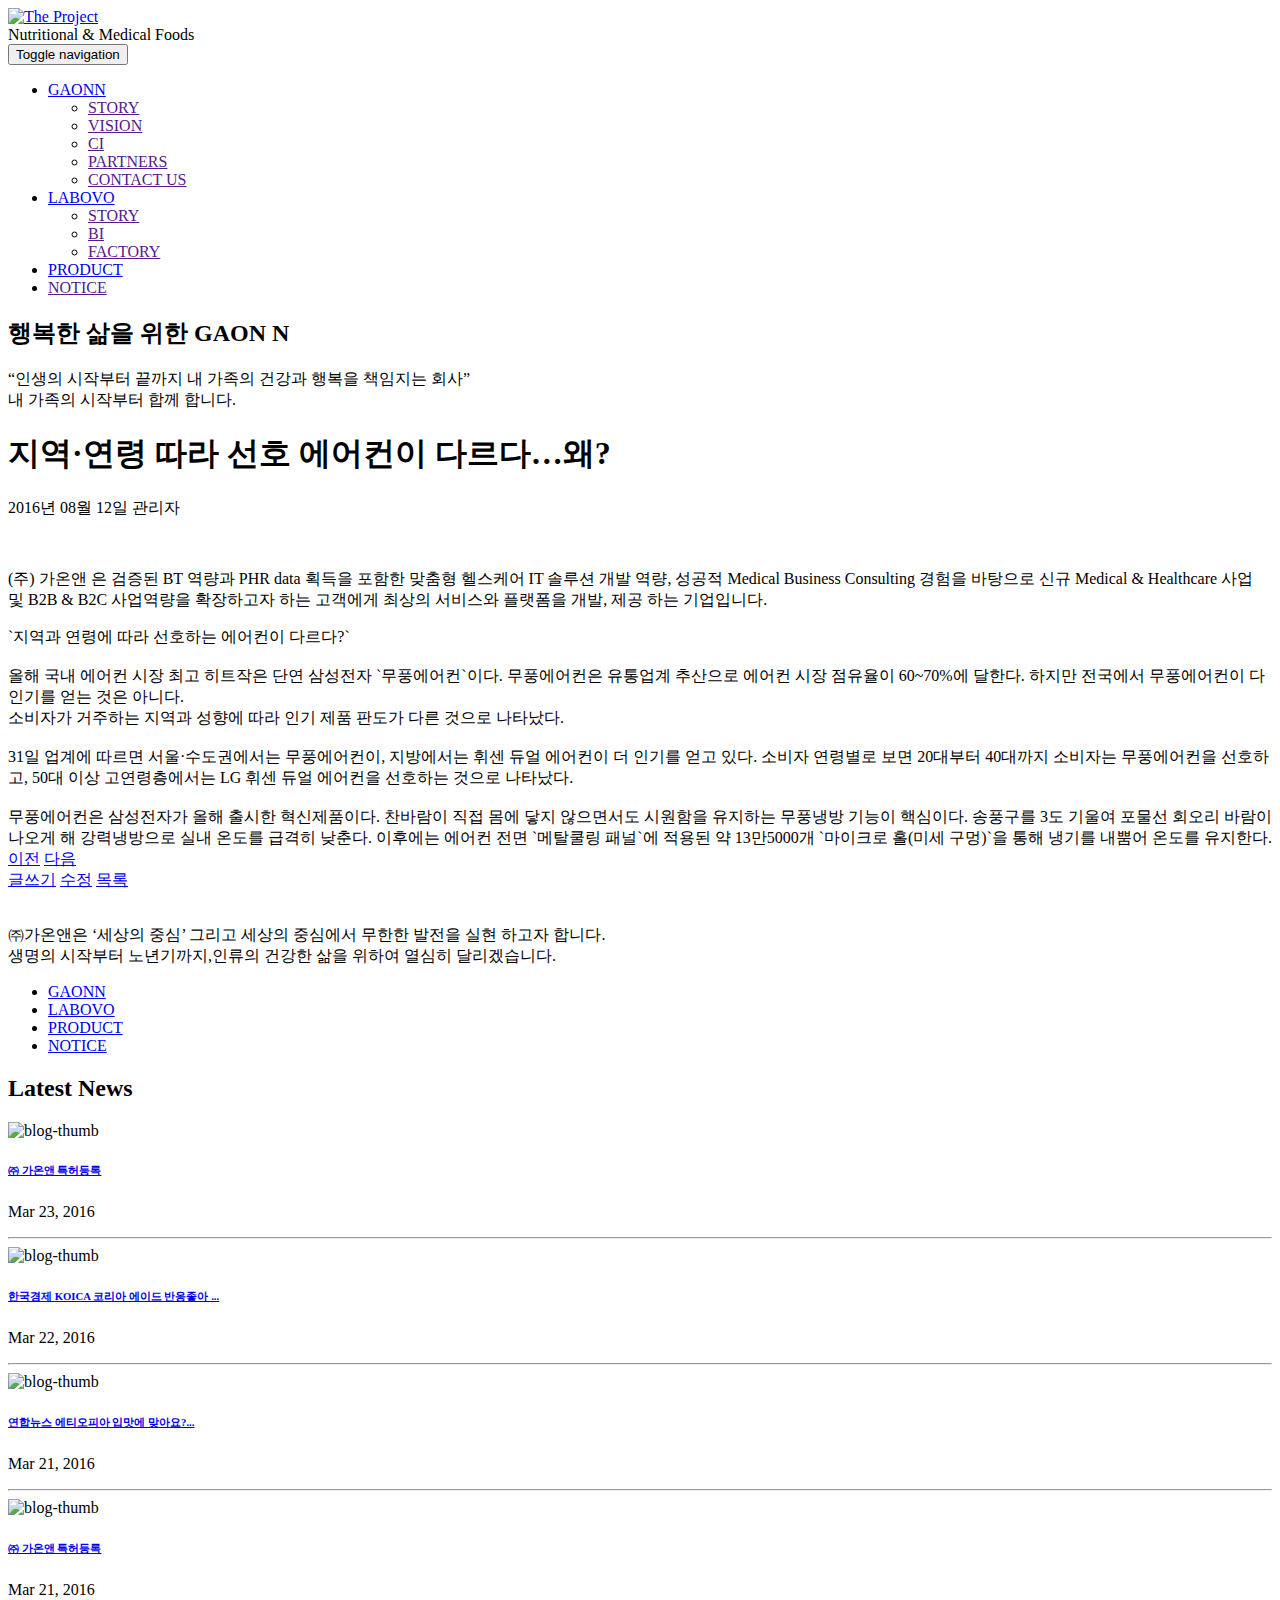
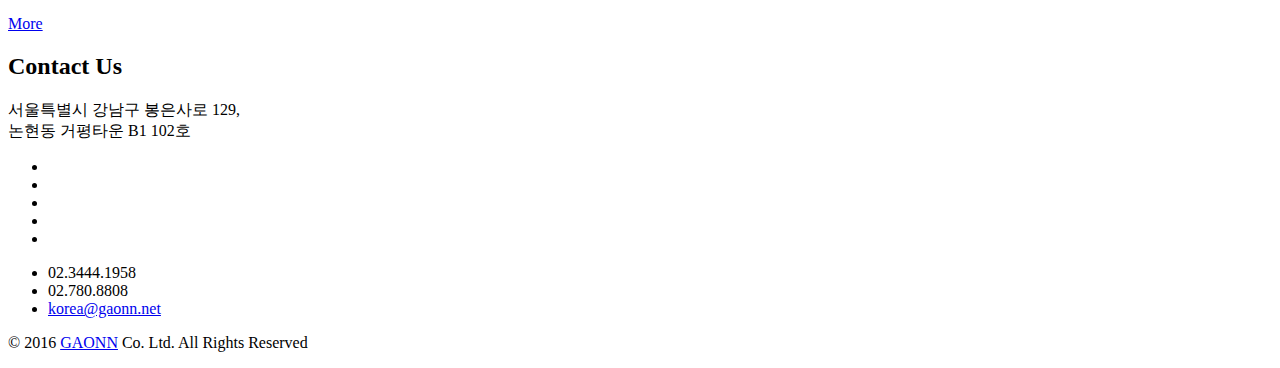
==== template/bbs_view.html @ d8d28059 "no message" ====
<!DOCTYPE html>
<!--[if IE 9]> <html lang="en" class="ie9"> <![endif]-->
<!--[if !IE]><!-->
<html lang="en">
    <!--<![endif]-->

    <head>
        <meta charset="utf-8">
        <title>The Project | Home</title>
        <meta name="description" content="The Project a Bootstrap-based, Responsive HTML5 Template">
        <meta name="author" content="htmlcoder.me">

        <!-- Mobile Meta -->
        <meta name="viewport" content="width=device-width, initial-scale=1.0">

        <!-- Favicon -->
        <link rel="shortcut icon" href="images/favicon.ico">

        <!-- Web Fonts -->
        <link href='http://fonts.googleapis.com/css?family=Roboto:400,300,300italic,400italic,500,500italic,700,700italic' rel='stylesheet' type='text/css'>
        <link href='http://fonts.googleapis.com/css?family=Raleway:700,400,300' rel='stylesheet' type='text/css'>
        <link href='http://fonts.googleapis.com/css?family=Pacifico' rel='stylesheet' type='text/css'>
        <link href='http://fonts.googleapis.com/css?family=PT+Serif' rel='stylesheet' type='text/css'>

        <!-- Bootstrap core CSS -->
        <link href="bootstrap/css/bootstrap.css" rel="stylesheet">

        <!-- Font Awesome CSS -->
        <link href="fonts/font-awesome/css/font-awesome.css" rel="stylesheet">

        <!-- Fontello CSS -->
        <link href="fonts/fontello/css/fontello.css" rel="stylesheet">

        <!-- Plugins -->
        <link href="plugins/magnific-popup/magnific-popup.css" rel="stylesheet">
        <link href="plugins/rs-plugin/css/settings.css" rel="stylesheet">
        <link href="css/animations.css" rel="stylesheet">
        <link href="plugins/owl-carousel/owl.carousel.css" rel="stylesheet">
        <link href="plugins/owl-carousel/owl.transitions.css" rel="stylesheet">
        <link href="plugins/hover/hover-min.css" rel="stylesheet">

        <!-- The Project core CSS file -->
        <link href="css/style.css" rel="stylesheet" >
        <!-- Color Scheme (In order to change the color scheme, replace the blue.css with the color scheme that you prefer)-->
        <link href="css/skins/blue.css" rel="stylesheet">

        <!-- Custom css -->
        <link href="css/custom.css" rel="stylesheet">
    </head>

    <!-- body classes:  -->
    <!-- "boxed": boxed layout mode e.g. <body class="boxed"> -->
    <!-- "pattern-1 ... pattern-9": background patterns for boxed layout mode e.g. <body class="boxed pattern-1"> -->
    <!-- "transparent-header": makes the header transparent and pulls the banner to top -->
    <!-- "gradient-background-header": applies gradient background to header -->
    <!-- "page-loader-1 ... page-loader-6": add a page loader to the page (more info @components-page-loaders.html) -->
    <body class="no-trans front-page transparent-header  ">

        <!-- scrollToTop -->
        <!-- ================ -->
        <div class="scrollToTop circle"><i class="icon-up-open-big"></i></div>

        <!-- page wrapper start -->
        <!-- ================ -->
        <div class="page-wrapper">

            <!-- header-container start -->
            <div class="header-container">
                <!-- header start -->
                <!-- classes:  -->
                <!-- "fixed": enables fixed navigation mode (sticky menu) e.g. class="header fixed clearfix" -->
                <!-- "dark": dark version of header e.g. class="header dark clearfix" -->
                <!-- "full-width": mandatory class for the full-width menu layout -->
                <!-- "centered": mandatory class for the centered logo layout -->
                <!-- ================ -->
                <header class="header  fixed    clearfix">

                    <div class="container">
                        <div class="row">
                            <div class="col-md-3 ">
                                <!-- header-left start -->
                                <!-- ================ -->
                                <div class="header-left clearfix">



                                    <!-- logo -->
                                    <div id="logo" class="logo">
                                        <a href="index.html"><img id="logo_img" src="images/img_logo.png" alt="The Project"></a>
                                    </div>

                                    <!-- name-and-slogan -->
                                    <div class="site-slogan">
                                        Nutritional &amp; Medical Foods
                                    </div>

                                </div>
                                <!-- header-left end -->

                            </div>
                            <div class="col-md-9">

                                <!-- header-right start -->
                                <!-- ================ -->
                                <div class="header-right clearfix">

                                <!-- main-navigation start -->
                                <!-- classes: -->
                                <!-- "onclick": Makes the dropdowns open on click, this the default bootstrap behavior e.g. class="main-navigation onclick" -->
                                <!-- "animated": Enables animations on dropdowns opening e.g. class="main-navigation animated" -->
                                <!-- "with-dropdown-buttons": Mandatory class that adds extra space, to the main navigation, for the search and cart dropdowns -->
                                <!-- ================ -->
                                    <div class="main-navigation animated">

                                        <!-- navbar start -->
                                        <!-- ================ -->
                                        <nav class="navbar navbar-default" role="navigation">
                                            <div class="container-fluid">

                                                <!-- Toggle get grouped for better mobile display -->
                                                <div class="navbar-header">
                                                    <button type="button" class="navbar-toggle" data-toggle="collapse" data-target="#navbar-collapse-1">
                                                        <span class="sr-only">Toggle navigation</span>
                                                        <span class="icon-bar"></span>
                                                        <span class="icon-bar"></span>
                                                        <span class="icon-bar"></span>
                                                    </button>
                                                </div>

                                                <!-- Collect the nav links, forms, and other content for toggling -->
                                                <div class="collapse navbar-collapse scrollspy smooth-scroll" id="navbar-collapse-1">
                                                    <ul class="nav navbar-nav navbar-right">
                                                        <li class="dropdown" style=""> <!-- class="active" -->
                                                            <a href="#banner" class="dropdown-toggle" data-toggle="dropdown">GAONN</a>
                                                            <ul class="dropdown-menu">
                                                                <li><a href="">STORY</a></li>
                                                                <li><a href="">VISION</a></li>
                                                                <li><a href="">CI</a></li>
                                                                <li><a href="">PARTNERS</a></li>
                                                                <li><a href="">CONTACT US</a></li>
                                                            </ul>
                                                        </li>
                                                        <li class="dropdown" style="">
                                                            <a href="#banner" class="dropdown-toggle" data-toggle="dropdown">LABOVO</a>
                                                            <ul class="dropdown-menu">
                                                                <li><a href="">STORY</a></li>
                                                                <li><a href="">BI</a></li>
                                                                <li><a href="">FACTORY</a></li>
                                                            </ul>
                                                        </li>
                                                        <li><a href="#banner">PRODUCT</a></li>
                                                        <li><a href="">NOTICE</a></li>
                                                    </ul>
                                                </div>

                                            </div>
                                        </nav>
                                        <!-- navbar end -->

                                    </div>
                                <!-- main-navigation end -->
                                </div>
                                <!-- header-right end -->

                            </div>
                        </div>
                    </div>

                </header>
                <!-- header end -->
            </div>
            <!-- header-container end -->

            <!-- banner start -->
            <!-- ================ -->
            <div class="banner dark-translucent-bg" style="background-image:url('images/layout/visual_gaonn.jpg'); background-position: 50% 50%; background-size:cover;">
                <div class="container">
                    <div class="row">
                        <div class="col-md-8 pv-20">
                            <h2 class="title object-non-visible animated object-visible fadeInDownSmall" data-animation-effect="fadeIn" data-effect-delay="100"><span>행복한 삶을 위한</span> GAON N</h2>
                            <p class="object-non-visible  animated object-visible fadeInUpSmall" data-animation-effect="fadeIn" data-effect-delay="100">“인생의 시작부터 끝까지 내 가족의 건강과 행복을 책임지는 회사” <br> 내 가족의 시작부터 합께 합니다. </p>
                        </div>
                    </div>
                </div>

            </div>
            <!-- banner end -->

            <!-- main-container start -->
            <!-- ================ -->
            <section class="main-container border-clear light-gray-bg ">
                <div class="container">
                    <div class="row">

                        <!-- main start -->
                        <!-- ================ -->
                        <div class="main col-md-12">
                            <h1 class="bbs-title">지역·연령 따라 선호 에어컨이 다르다…왜?</h1>

                            <div class="separator-2"></div>
                            <div class="post-info fR">
                                <span class="post-date">
                                    <i class="icon-calendar"></i>
                                    <span class="month">2016년 08월</span>
                                    <span class="day">12일</span>
                                </span>
                                <span class="submitted"><i class="icon-user-1"></i> 관리자</span>
                            </div>
                            <section class="full-width-section pv-40">
                                <article class="blogpost object-non-visible" data-animation-effect="fadeInUp" data-effect-delay="100">
                                    <div class="blogpost-content">
                                        <p><img src="/images/layout/bbs_photo.jpg" alt=""></p>
                                        <p class="large pv-20">(주) 가온앤 은 검증된 BT 역량과 PHR data 획득을 포함한 맞춤형 헬스케어 IT 솔루션 개발 역량, 성공적 Medical Business Consulting 경험을 바탕으로 신규 Medical & Healthcare 사업 및 B2B & B2C 사업역량을 확장하고자 하는 고객에게 최상의 서비스와 플랫폼을 개발, 제공 하는 기업입니다.</p>
                                        `지역과 연령에 따라 선호하는 에어컨이 다르다?` <br><br>

                                        올해 국내 에어컨 시장 최고 히트작은 단연 삼성전자 `무풍에어컨`이다. 무풍에어컨은 유통업계 추산으로 에어컨 시장 점유율이 60~70%에 달한다. 하지만 전국에서 무풍에어컨이 다 인기를 얻는 것은 아니다. <br>소비자가 거주하는 지역과 성향에 따라 인기 제품 판도가 다른 것으로 나타났다.<br><br>

                                        31일 업계에 따르면 서울·수도권에서는 무풍에어컨이, 지방에서는 휘센 듀얼 에어컨이 더 인기를 얻고 있다. 소비자 연령별로 보면 20대부터 40대까지 소비자는 무풍에어컨을 선호하고, 50대 이상 고연령층에서는 LG 휘센 듀얼 에어컨을 선호하는 것으로 나타났다.<br><br>

                                        무풍에어컨은 삼성전자가 올해 출시한 혁신제품이다. 찬바람이 직접 몸에 닿지 않으면서도 시원함을 유지하는 무풍냉방 기능이 핵심이다. 송풍구를 3도 기울여 포물선 회오리 바람이 나오게 해 강력냉방으로 실내 온도를 급격히 낮춘다. 이후에는 에어컨 전면 `메탈쿨링 패널`에 적용된 약 13만5000개 `마이크로 홀(미세 구멍)`을 통해 냉기를 내뿜어 온도를 유지한다.
                                    </div>
                                    <footer class="clearfix object-non-visible" data-animation-effect="fadeInUp" data-effect-delay="100">
                                        <div class="link pull-left left_btn_line">
                                            <a href="#" class="btn btn-default-transparent">이전</a>
                                            <a href="#" class="btn btn-default-transparent">다음</a>
                                        </div>
                                        <div class="link pull-right">
                                            <a href="#" class="btn btn-default-transparent">글쓰기</a>
                                            <a href="#" class="btn btn-default-transparent">수정</a>
                                            <a href="#" class="btn btn-default">목록</a>
                                        </div>
<!--

                                        <ul class="social-links circle colored clearfix animated-effect-1 pull-left">
                                            <li class="twitter"><a target="_blank" href="http://www.twitter.com"><i class="fa fa-twitter"></i></a></li>
                                            <li class="googleplus"><a target="_blank" href="http://plus.google.com"><i class="fa fa-google-plus"></i></a></li>
                                            <li class="facebook"><a target="_blank" href="http://www.facebook.com"><i class="fa fa-facebook"></i></a></li>
                                        </ul>
-->

                                    </footer>
                                </article>
                            </section>

                        </div>
                        <!-- main end -->

                    </div>
                </div>

            </section>
            <!-- main-container end -->




            <!-- footer start (Add "dark" class to #footer in order to enable dark footer) -->
            <!-- ================ -->
            <footer id="footer" class="clearfix dark">

                <div class="footer">
                    <div class="container">
                        <div class="footer-inner">
                            <div class="row">
                                <div class="col-md-4">
                                    <div class="footer-content">
                                        <div class="logo-footer"><img id="logo-footer" src="images/img_logo.png" alt=""></div>
                                        <p>㈜가온앤은 ‘세상의 중심’ 그리고 세상의 중심에서 무한한 발전을 실현 하고자 합니다. <br>
                                            생명의 시작부터 노년기까지,인류의 건강한 삶을  위하여 열심히 달리겠습니다.</p>
                                        <div class="separator-2"></div>
                                        <nav>
                                            <ul class="nav nav-pills nav-stacked">
                                                <li><a target="_blank" href="http://htmlcoder.me/support">GAONN</a></li>
                                                <li><a href="#">LABOVO</a></li>
                                                <li><a href="#">PRODUCT</a></li>
                                                <li><a href="page-about.html">NOTICE</a></li>
                                            </ul>
                                        </nav>
                                    </div>
                                </div>
                                <div class="col-md-4">
                                    <div class="footer-content">
                                        <h2 class="title">Latest News</h2>
                                        <div class="separator-2"></div>
                                        <div class="media margin-clear">
                                            <div class="media-left">
                                                <div class="overlay-container">
                                                    <img class="media-object" src="images/blog-thumb-1.jpg" alt="blog-thumb">
                                                    <a href="blog-post.html" class="overlay-link small"><i class="fa fa-link"></i></a>
                                                </div>
                                            </div>
                                            <div class="media-body">
                                                <h6 class="media-heading"><a href="blog-post.html">㈜ 가온앤 특허등록</a></h6>
                                                <p class="small margin-clear"><i class="fa fa-calendar pr-10"></i>Mar 23, 2016</p>
                                            </div>
                                            <hr>
                                        </div>
                                        <div class="media margin-clear">
                                            <div class="media-left">
                                                <div class="overlay-container">
                                                    <img class="media-object" src="images/blog-thumb-2.jpg" alt="blog-thumb">
                                                    <a href="blog-post.html" class="overlay-link small"><i class="fa fa-link"></i></a>
                                                </div>
                                            </div>
                                            <div class="media-body">
                                                <h6 class="media-heading"><a href="blog-post.html">한국경제 KOICA 코리아 에이드 반응좋아 ...</a></h6>
                                                <p class="small margin-clear"><i class="fa fa-calendar pr-10"></i>Mar 22, 2016</p>
                                            </div>
                                            <hr>
                                        </div>
                                        <div class="media margin-clear">
                                            <div class="media-left">
                                                <div class="overlay-container">
                                                    <img class="media-object" src="images/blog-thumb-3.jpg" alt="blog-thumb">
                                                    <a href="blog-post.html" class="overlay-link small"><i class="fa fa-link"></i></a>
                                                </div>
                                            </div>
                                            <div class="media-body">
                                                <h6 class="media-heading"><a href="blog-post.html">연합뉴스 에티오피아 입맛에 맞아요?...
                                                    </a></h6>
                                                <p class="small margin-clear"><i class="fa fa-calendar pr-10"></i>Mar 21, 2016</p>
                                            </div>
                                            <hr>
                                        </div>
                                        <div class="media margin-clear">
                                            <div class="media-left">
                                                <div class="overlay-container">
                                                    <img class="media-object" src="images/blog-thumb-4.jpg" alt="blog-thumb">
                                                    <a href="blog-post.html" class="overlay-link small"><i class="fa fa-link"></i></a>
                                                </div>
                                            </div>
                                            <div class="media-body">
                                                <h6 class="media-heading"><a href="blog-post.html">㈜ 가온앤 특허등록</a></h6>
                                                <p class="small margin-clear"><i class="fa fa-calendar pr-10"></i>Mar 21, 2016</p>
                                            </div>
                                        </div>
                                        <div class="text-right space-top">
                                            <a href="blog-large-image-right-sidebar.html" class="link-dark"><i class="fa fa-plus-circle pl-5 pr-5"></i>More</a>
                                        </div>
                                    </div>
                                </div>
                                <div class="col-md-4">
                                    <div class="footer-content">
                                        <h2 class="title">Contact Us</h2>
                                        <div class="separator-2"></div>
                                        <p>서울특별시 강남구 봉은사로 129, <br> 논현동 거평타운 B1 102호</p>
                                        <ul class="social-links circle animated-effect-1">
                                            <li class="facebook"><a target="_blank" href="http://www.facebook.com"><i class="fa fa-facebook"></i></a></li>
                                            <li class="twitter"><a target="_blank" href="http://www.twitter.com"><i class="fa fa-twitter"></i></a></li>
                                            <li class="googleplus"><a target="_blank" href="http://plus.google.com"><i class="fa fa-google-plus"></i></a></li>
                                            <li class="linkedin"><a target="_blank" href="http://www.linkedin.com"><i class="fa fa-linkedin"></i></a></li>
                                            <li class="xing"><a target="_blank" href="http://www.xing.com"><i class="fa fa-xing"></i></a></li>
                                        </ul>
                                        <div class="separator-2"></div>
                                        <ul class="list-icons">
                                            <li><i class="fa fa-phone pr-10 text-default"></i> 02.3444.1958</li>
                                            <li><i class="fa fa-fax pr-10 text-default"></i> 02.780.8808</li>
                                            <li><a href="mailto:korea@gaonn.net"><i class="fa fa-envelope-o pr-10"></i>korea@gaonn.net</a></li>
                                        </ul>
                                    </div>
                                </div>
                            </div>
                        </div>
                    </div>
                </div>
                <!-- .subfooter start -->
                <!-- ================ -->
                <div class="subfooter">
                    <div class="container">
                        <div class="subfooter-inner">
                            <div class="row">
                                <div class="col-md-12">
                                    <p class="text-center">© 2016 <a href="#">GAONN</a> Co. Ltd. All Rights Reserved</p>
                                </div>
                            </div>
                        </div>
                    </div>
                </div>
                <!-- .subfooter end -->
            </footer>
            <!-- footer end -->
        </div>
        <!-- page-wrapper end -->

        <!-- JavaScript files placed at the end of the document so the pages load faster -->
        <!-- ================================================== -->
        <!-- Jquery and Bootstap core js files -->
        <script type="text/javascript" src="plugins/jquery.min.js"></script>
        <script type="text/javascript" src="bootstrap/js/bootstrap.min.js"></script>
        <!-- Modernizr javascript -->
        <script type="text/javascript" src="plugins/modernizr.js"></script>
        <!-- jQuery Revolution Slider  -->
        <script type="text/javascript" src="plugins/rs-plugin/js/jquery.themepunch.tools.min.js"></script>
        <script type="text/javascript" src="plugins/rs-plugin/js/jquery.themepunch.revolution.min.js"></script>
        <!-- Isotope javascript -->
        <script type="text/javascript" src="plugins/isotope/isotope.pkgd.min.js"></script>
        <!-- Magnific Popup javascript -->
        <script type="text/javascript" src="plugins/magnific-popup/jquery.magnific-popup.min.js"></script>
        <!-- Appear javascript -->
        <script type="text/javascript" src="plugins/waypoints/jquery.waypoints.min.js"></script>
        <!-- Count To javascript -->
        <script type="text/javascript" src="plugins/jquery.countTo.js"></script>
        <!-- Parallax javascript -->
        <script src="plugins/jquery.parallax-1.1.3.js"></script>
        <!-- Contact form -->
        <script src="plugins/jquery.validate.js"></script>
        <!-- Background Video -->
        <script src="plugins/vide/jquery.vide.js"></script>
        <!-- Owl carousel javascript -->
        <script type="text/javascript" src="plugins/owl-carousel/owl.carousel.js"></script>
        <!-- SmoothScroll javascript -->
        <script type="text/javascript" src="plugins/jquery.browser.js"></script>
        <script type="text/javascript" src="plugins/SmoothScroll.js"></script>
        <!-- Initialization of Plugins -->
        <script type="text/javascript" src="js/template.js"></script>
        <!-- Custom Scripts -->
        <script type="text/javascript" src="js/custom.js"></script>

    </body>
</html>
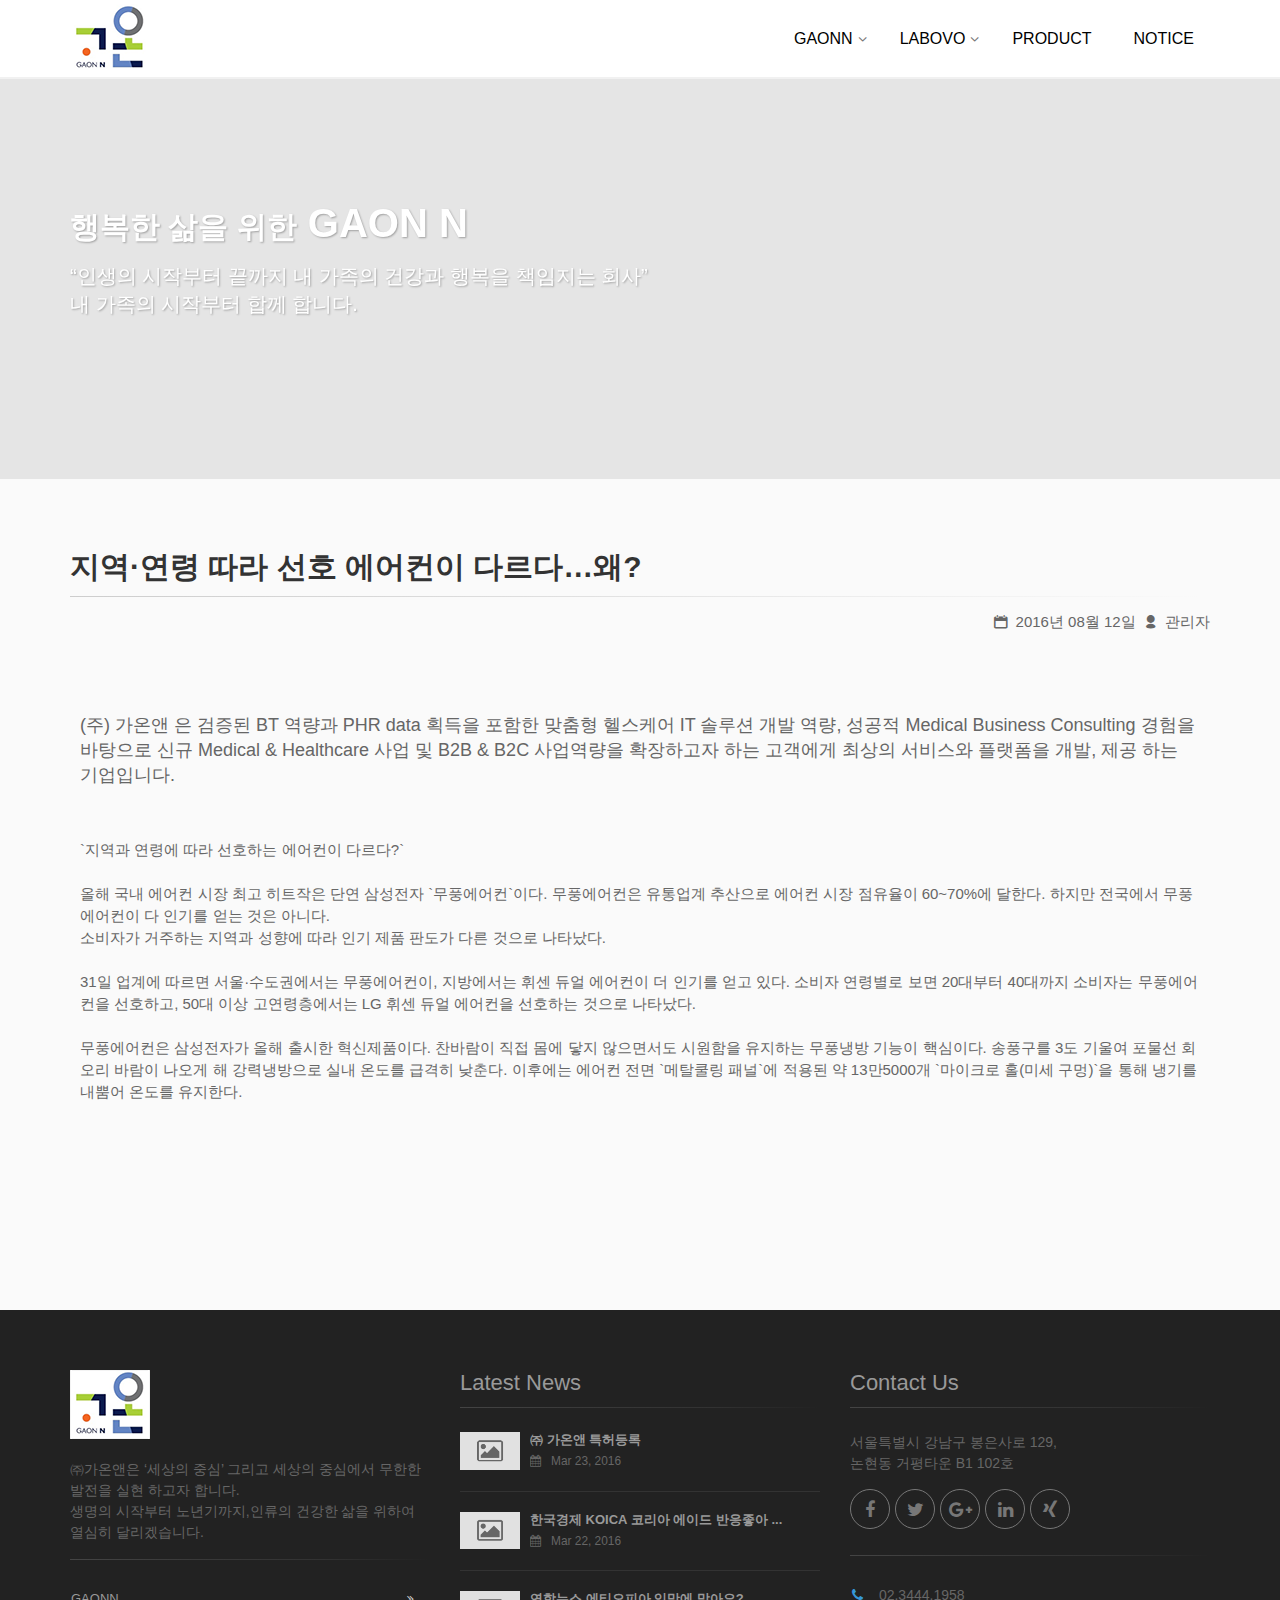
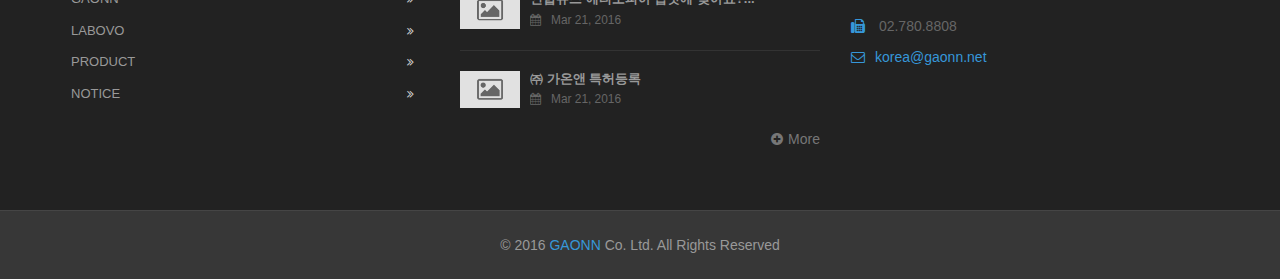
==== commit ae235393: "no message" ====
--- a/template/bbs_view.html
+++ b/template/bbs_view.html
@@ -133,23 +133,23 @@
                                                         <li class="dropdown" style=""> <!-- class="active" -->
                                                             <a href="#banner" class="dropdown-toggle" data-toggle="dropdown">GAONN</a>
                                                             <ul class="dropdown-menu">
-                                                                <li><a href="">STORY</a></li>
-                                                                <li><a href="">VISION</a></li>
-                                                                <li><a href="">CI</a></li>
-                                                                <li><a href="">PARTNERS</a></li>
-                                                                <li><a href="">CONTACT US</a></li>
+                                                                <li><a href="gaonn_story.html">STORY</a></li>
+                                                                <li><a href="gaonn_vision.html">VISION</a></li>
+                                                                <li><a href="gaonn_ci.html">CI</a></li>
+                                                                <li><a href="gaonn_partners.html">PARTNERS</a></li>
+                                                                <li><a href="contact_us.html">CONTACT US</a></li>
                                                             </ul>
                                                         </li>
                                                         <li class="dropdown" style="">
                                                             <a href="#banner" class="dropdown-toggle" data-toggle="dropdown">LABOVO</a>
                                                             <ul class="dropdown-menu">
-                                                                <li><a href="">STORY</a></li>
-                                                                <li><a href="">BI</a></li>
-                                                                <li><a href="">FACTORY</a></li>
+                                                                <li><a href="labovo_story.html">STORY</a></li>
+                                                                <li><a href="labovo_ci.html">BI</a></li>
+                                                                <li><a href="labovo_factory.html">FACTORY</a></li>
                                                             </ul>
                                                         </li>
-                                                        <li><a href="#banner">PRODUCT</a></li>
-                                                        <li><a href="">NOTICE</a></li>
+                                                        <li><a href="product.html">PRODUCT</a></li>
+                                                        <li><a href="bbs_view.html">NOTICE</a></li>
                                                     </ul>
                                                 </div>
 
--- a/template/fonts/fontello/css/fontello.css
+++ b/template/fonts/fontello/css/fontello.css
@@ -0,0 +1,644 @@
+@font-face {
+  font-family: 'fontello';
+  src: url('../font/fontello.eot?46462644');
+  src: url('../font/fontello.eot?46462644#iefix') format('embedded-opentype'),
+       url('../font/fontello.woff?46462644') format('woff'),
+       url('../font/fontello.ttf?46462644') format('truetype'),
+       url('../font/fontello.svg?46462644#fontello') format('svg');
+  font-weight: normal;
+  font-style: normal;
+}
+/* Chrome hack: SVG is rendered more smooth in Windozze. 100% magic, uncomment if you need it. */
+/* Note, that will break hinting! In other OS-es font will be not as sharp as it could be */
+/*
+@media screen and (-webkit-min-device-pixel-ratio:0) {
+  @font-face {
+    font-family: 'fontello';
+    src: url('../font/fontello.svg?46462644#fontello') format('svg');
+  }
+}
+*/
+ 
+ [class^="icon-"]:before, [class*=" icon-"]:before {
+  font-family: "fontello";
+  font-style: normal;
+  font-weight: normal;
+  speak: none;
+ 
+  display: inline-block;
+  text-decoration: inherit;
+  width: 1em;
+  margin-right: .2em;
+  text-align: center;
+  /* opacity: .8; */
+ 
+  /* For safety - reset parent styles, that can break glyph codes*/
+  font-variant: normal;
+  text-transform: none;
+     
+  /* fix buttons height, for twitter bootstrap */
+  line-height: 1em;
+ 
+  /* Animation center compensation - margins should be symmetric */
+  /* remove if not needed */
+  margin-left: .2em;
+ 
+  /* you can be more comfortable with increased icons size */
+  /* font-size: 120%; */
+ 
+  /* Uncomment for 3D effect */
+  /* text-shadow: 1px 1px 1px rgba(127, 127, 127, 0.3); */
+}
+ 
+.icon-note:before { content: '\e800'; } /* '' */
+.icon-note-beamed:before { content: '\e801'; } /* '' */
+.icon-music:before { content: '\e802'; } /* '' */
+.icon-search:before { content: '\e803'; } /* '' */
+.icon-flashlight:before { content: '\e804'; } /* '' */
+.icon-mail:before { content: '\e805'; } /* '' */
+.icon-heart:before { content: '\e806'; } /* '' */
+.icon-heart-empty:before { content: '\e807'; } /* '' */
+.icon-star:before { content: '\e808'; } /* '' */
+.icon-star-empty:before { content: '\e809'; } /* '' */
+.icon-user:before { content: '\e80a'; } /* '' */
+.icon-users:before { content: '\e80b'; } /* '' */
+.icon-user-add:before { content: '\e80c'; } /* '' */
+.icon-video:before { content: '\e80d'; } /* '' */
+.icon-picture:before { content: '\e80e'; } /* '' */
+.icon-camera:before { content: '\e80f'; } /* '' */
+.icon-layout:before { content: '\e810'; } /* '' */
+.icon-menu:before { content: '\e811'; } /* '' */
+.icon-check:before { content: '\e812'; } /* '' */
+.icon-cancel-circled:before { content: '\e813'; } /* '' */
+.icon-cancel-squared:before { content: '\e814'; } /* '' */
+.icon-plus:before { content: '\e815'; } /* '' */
+.icon-plus-circled:before { content: '\e816'; } /* '' */
+.icon-plus-squared:before { content: '\e817'; } /* '' */
+.icon-minus:before { content: '\e818'; } /* '' */
+.icon-minus-circled:before { content: '\e819'; } /* '' */
+.icon-minus-squared:before { content: '\e81a'; } /* '' */
+.icon-help:before { content: '\e81b'; } /* '' */
+.icon-help-circled:before { content: '\e81c'; } /* '' */
+.icon-info:before { content: '\e81d'; } /* '' */
+.icon-info-circled:before { content: '\e81e'; } /* '' */
+.icon-back:before { content: '\e81f'; } /* '' */
+.icon-home:before { content: '\e820'; } /* '' */
+.icon-link:before { content: '\e821'; } /* '' */
+.icon-attach:before { content: '\e822'; } /* '' */
+.icon-lock:before { content: '\e823'; } /* '' */
+.icon-lock-open:before { content: '\e824'; } /* '' */
+.icon-eye:before { content: '\e825'; } /* '' */
+.icon-bookmark:before { content: '\e826'; } /* '' */
+.icon-bookmarks:before { content: '\e827'; } /* '' */
+.icon-flag:before { content: '\e828'; } /* '' */
+.icon-thumbs-up:before { content: '\e829'; } /* '' */
+.icon-thumbs-down:before { content: '\e82a'; } /* '' */
+.icon-download:before { content: '\e82b'; } /* '' */
+.icon-upload:before { content: '\e82c'; } /* '' */
+.icon-upload-cloud:before { content: '\e82d'; } /* '' */
+.icon-reply:before { content: '\e82e'; } /* '' */
+.icon-reply-all:before { content: '\e82f'; } /* '' */
+.icon-forward:before { content: '\e830'; } /* '' */
+.icon-quote:before { content: '\e831'; } /* '' */
+.icon-code:before { content: '\e832'; } /* '' */
+.icon-export:before { content: '\e833'; } /* '' */
+.icon-pencil:before { content: '\e834'; } /* '' */
+.icon-feather:before { content: '\e835'; } /* '' */
+.icon-print:before { content: '\e836'; } /* '' */
+.icon-retweet:before { content: '\e837'; } /* '' */
+.icon-keyboard:before { content: '\e838'; } /* '' */
+.icon-chat:before { content: '\e839'; } /* '' */
+.icon-bell:before { content: '\e83a'; } /* '' */
+.icon-attention:before { content: '\e83b'; } /* '' */
+.icon-alert:before { content: '\e83c'; } /* '' */
+.icon-vcard:before { content: '\e83d'; } /* '' */
+.icon-address:before { content: '\e83e'; } /* '' */
+.icon-location:before { content: '\e83f'; } /* '' */
+.icon-map:before { content: '\e840'; } /* '' */
+.icon-direction:before { content: '\e841'; } /* '' */
+.icon-compass:before { content: '\e842'; } /* '' */
+.icon-cup:before { content: '\e843'; } /* '' */
+.icon-trash:before { content: '\e844'; } /* '' */
+.icon-doc:before { content: '\e845'; } /* '' */
+.icon-docs:before { content: '\e846'; } /* '' */
+.icon-doc-landscape:before { content: '\e847'; } /* '' */
+.icon-doc-text:before { content: '\e848'; } /* '' */
+.icon-doc-text-inv:before { content: '\e849'; } /* '' */
+.icon-newspaper:before { content: '\e84a'; } /* '' */
+.icon-book-open:before { content: '\e84b'; } /* '' */
+.icon-folder:before { content: '\e84c'; } /* '' */
+.icon-archive:before { content: '\e84d'; } /* '' */
+.icon-box:before { content: '\e84e'; } /* '' */
+.icon-rss:before { content: '\e84f'; } /* '' */
+.icon-phone:before { content: '\e850'; } /* '' */
+.icon-cog:before { content: '\e851'; } /* '' */
+.icon-tools:before { content: '\e852'; } /* '' */
+.icon-share:before { content: '\e853'; } /* '' */
+.icon-shareable:before { content: '\e854'; } /* '' */
+.icon-basket:before { content: '\e855'; } /* '' */
+.icon-bag:before { content: '\e856'; } /* '' */
+.icon-calendar:before { content: '\e857'; } /* '' */
+.icon-login:before { content: '\e858'; } /* '' */
+.icon-logout:before { content: '\e859'; } /* '' */
+.icon-mic:before { content: '\e85a'; } /* '' */
+.icon-mute:before { content: '\e85b'; } /* '' */
+.icon-sound:before { content: '\e85c'; } /* '' */
+.icon-volume:before { content: '\e85d'; } /* '' */
+.icon-clock:before { content: '\e85e'; } /* '' */
+.icon-lamp:before { content: '\e85f'; } /* '' */
+.icon-light-down:before { content: '\e860'; } /* '' */
+.icon-light-up:before { content: '\e861'; } /* '' */
+.icon-adjust:before { content: '\e862'; } /* '' */
+.icon-block:before { content: '\e863'; } /* '' */
+.icon-resize-full:before { content: '\e864'; } /* '' */
+.icon-resize-small:before { content: '\e865'; } /* '' */
+.icon-popup:before { content: '\e866'; } /* '' */
+.icon-publish:before { content: '\e867'; } /* '' */
+.icon-window:before { content: '\e868'; } /* '' */
+.icon-arrow-combo:before { content: '\e869'; } /* '' */
+.icon-down-circled:before { content: '\e86a'; } /* '' */
+.icon-left-circled:before { content: '\e86b'; } /* '' */
+.icon-right-circled:before { content: '\e86c'; } /* '' */
+.icon-up-circled:before { content: '\e86d'; } /* '' */
+.icon-down-open:before { content: '\e86e'; } /* '' */
+.icon-left-open:before { content: '\e86f'; } /* '' */
+.icon-right-open:before { content: '\e870'; } /* '' */
+.icon-up-open:before { content: '\e871'; } /* '' */
+.icon-left-open-mini:before { content: '\e872'; } /* '' */
+.icon-right-open-mini:before { content: '\e873'; } /* '' */
+.icon-up-open-mini:before { content: '\e874'; } /* '' */
+.icon-down-open-big:before { content: '\e875'; } /* '' */
+.icon-left-open-big:before { content: '\e876'; } /* '' */
+.icon-right-open-big:before { content: '\e877'; } /* '' */
+.icon-up-open-big:before { content: '\e878'; } /* '' */
+.icon-down:before { content: '\e879'; } /* '' */
+.icon-left:before { content: '\e87a'; } /* '' */
+.icon-right:before { content: '\e87b'; } /* '' */
+.icon-up:before { content: '\e87c'; } /* '' */
+.icon-down-dir:before { content: '\e87d'; } /* '' */
+.icon-left-dir:before { content: '\e87e'; } /* '' */
+.icon-right-dir:before { content: '\e87f'; } /* '' */
+.icon-up-dir:before { content: '\e880'; } /* '' */
+.icon-down-bold:before { content: '\e881'; } /* '' */
+.icon-left-bold:before { content: '\e882'; } /* '' */
+.icon-right-bold:before { content: '\e883'; } /* '' */
+.icon-up-bold:before { content: '\e884'; } /* '' */
+.icon-left-thin:before { content: '\e885'; } /* '' */
+.icon-right-thin:before { content: '\e886'; } /* '' */
+.icon-up-thin:before { content: '\e887'; } /* '' */
+.icon-ccw:before { content: '\e888'; } /* '' */
+.icon-cw:before { content: '\e889'; } /* '' */
+.icon-arrows-ccw:before { content: '\e88a'; } /* '' */
+.icon-level-down:before { content: '\e88b'; } /* '' */
+.icon-level-up:before { content: '\e88c'; } /* '' */
+.icon-shuffle:before { content: '\e88d'; } /* '' */
+.icon-loop:before { content: '\e88e'; } /* '' */
+.icon-switch:before { content: '\e88f'; } /* '' */
+.icon-play:before { content: '\e890'; } /* '' */
+.icon-stop:before { content: '\e891'; } /* '' */
+.icon-pause:before { content: '\e892'; } /* '' */
+.icon-record:before { content: '\e893'; } /* '' */
+.icon-to-end:before { content: '\e894'; } /* '' */
+.icon-to-start:before { content: '\e895'; } /* '' */
+.icon-fast-forward:before { content: '\e896'; } /* '' */
+.icon-fast-backward:before { content: '\e897'; } /* '' */
+.icon-progress-1:before { content: '\e898'; } /* '' */
+.icon-progress-2:before { content: '\e899'; } /* '' */
+.icon-progress-3:before { content: '\e89a'; } /* '' */
+.icon-target:before { content: '\e89b'; } /* '' */
+.icon-palette:before { content: '\e89c'; } /* '' */
+.icon-list:before { content: '\e89d'; } /* '' */
+.icon-list-add:before { content: '\e89e'; } /* '' */
+.icon-signal:before { content: '\e89f'; } /* '' */
+.icon-trophy:before { content: '\e8a0'; } /* '' */
+.icon-battery:before { content: '\e8a1'; } /* '' */
+.icon-back-in-time:before { content: '\e8a2'; } /* '' */
+.icon-monitor:before { content: '\e8a3'; } /* '' */
+.icon-mobile:before { content: '\e8a4'; } /* '' */
+.icon-network:before { content: '\e8a5'; } /* '' */
+.icon-cd:before { content: '\e8a6'; } /* '' */
+.icon-inbox:before { content: '\e8a7'; } /* '' */
+.icon-install:before { content: '\e8a8'; } /* '' */
+.icon-globe:before { content: '\e8a9'; } /* '' */
+.icon-cloud:before { content: '\e8aa'; } /* '' */
+.icon-flash:before { content: '\e8ab'; } /* '' */
+.icon-moon:before { content: '\e8ac'; } /* '' */
+.icon-flight:before { content: '\e8ad'; } /* '' */
+.icon-paper-plane:before { content: '\e8ae'; } /* '' */
+.icon-leaf:before { content: '\e8af'; } /* '' */
+.icon-lifebuoy:before { content: '\e8b0'; } /* '' */
+.icon-mouse:before { content: '\e8b1'; } /* '' */
+.icon-briefcase:before { content: '\e8b2'; } /* '' */
+.icon-suitcase:before { content: '\e8b3'; } /* '' */
+.icon-dot:before { content: '\e8b4'; } /* '' */
+.icon-dot-2:before { content: '\e8b5'; } /* '' */
+.icon-dot-3:before { content: '\e8b6'; } /* '' */
+.icon-brush:before { content: '\e8b7'; } /* '' */
+.icon-magnet:before { content: '\e8b8'; } /* '' */
+.icon-infinity:before { content: '\e8b9'; } /* '' */
+.icon-erase:before { content: '\e8ba'; } /* '' */
+.icon-chart-pie:before { content: '\e8bb'; } /* '' */
+.icon-chart-line:before { content: '\e8bc'; } /* '' */
+.icon-chart-bar:before { content: '\e8bd'; } /* '' */
+.icon-tape:before { content: '\e8be'; } /* '' */
+.icon-graduation-cap:before { content: '\e8bf'; } /* '' */
+.icon-language:before { content: '\e8c0'; } /* '' */
+.icon-ticket:before { content: '\e8c1'; } /* '' */
+.icon-water:before { content: '\e8c2'; } /* '' */
+.icon-droplet:before { content: '\e8c3'; } /* '' */
+.icon-air:before { content: '\e8c4'; } /* '' */
+.icon-credit-card:before { content: '\e8c5'; } /* '' */
+.icon-floppy:before { content: '\e8c6'; } /* '' */
+.icon-clipboard:before { content: '\e8c7'; } /* '' */
+.icon-megaphone:before { content: '\e8c8'; } /* '' */
+.icon-database:before { content: '\e8c9'; } /* '' */
+.icon-drive:before { content: '\e8ca'; } /* '' */
+.icon-bucket:before { content: '\e8cb'; } /* '' */
+.icon-thermometer:before { content: '\e8cc'; } /* '' */
+.icon-key:before { content: '\e8cd'; } /* '' */
+.icon-flow-cascade:before { content: '\e8ce'; } /* '' */
+.icon-flow-branch:before { content: '\e8cf'; } /* '' */
+.icon-flow-tree:before { content: '\e8d0'; } /* '' */
+.icon-flow-parallel:before { content: '\e8d1'; } /* '' */
+.icon-rocket:before { content: '\e8d2'; } /* '' */
+.icon-gauge:before { content: '\e8d3'; } /* '' */
+.icon-traffic-cone:before { content: '\e8d4'; } /* '' */
+.icon-cc:before { content: '\e8d5'; } /* '' */
+.icon-cc-by:before { content: '\e8d6'; } /* '' */
+.icon-cc-nc:before { content: '\e8d7'; } /* '' */
+.icon-cc-nc-eu:before { content: '\e8d8'; } /* '' */
+.icon-cc-nc-jp:before { content: '\e8d9'; } /* '' */
+.icon-cc-sa:before { content: '\e8da'; } /* '' */
+.icon-cc-nd:before { content: '\e8db'; } /* '' */
+.icon-cc-pd:before { content: '\e8dc'; } /* '' */
+.icon-cc-zero:before { content: '\e8dd'; } /* '' */
+.icon-cc-share:before { content: '\e8de'; } /* '' */
+.icon-cc-remix:before { content: '\e8df'; } /* '' */
+.icon-github:before { content: '\e8e0'; } /* '' */
+.icon-github-circled:before { content: '\e8e1'; } /* '' */
+.icon-flickr:before { content: '\e8e2'; } /* '' */
+.icon-flickr-circled:before { content: '\e8e3'; } /* '' */
+.icon-vimeo-circled:before { content: '\e8e4'; } /* '' */
+.icon-twitter:before { content: '\e8e5'; } /* '' */
+.icon-twitter-circled:before { content: '\e8e6'; } /* '' */
+.icon-facebook:before { content: '\e8e7'; } /* '' */
+.icon-facebook-circled:before { content: '\e8e8'; } /* '' */
+.icon-facebook-squared:before { content: '\e8e9'; } /* '' */
+.icon-gplus:before { content: '\e8ea'; } /* '' */
+.icon-gplus-circled:before { content: '\e8eb'; } /* '' */
+.icon-pinterest:before { content: '\e8ec'; } /* '' */
+.icon-pinterest-circled:before { content: '\e8ed'; } /* '' */
+.icon-tumblr:before { content: '\e8ee'; } /* '' */
+.icon-tumblr-circled:before { content: '\e8ef'; } /* '' */
+.icon-linkedin:before { content: '\e8f0'; } /* '' */
+.icon-linkedin-circled:before { content: '\e8f1'; } /* '' */
+.icon-dribbble:before { content: '\e8f2'; } /* '' */
+.icon-dribbble-circled:before { content: '\e8f3'; } /* '' */
+.icon-stumbleupon:before { content: '\e8f4'; } /* '' */
+.icon-stumbleupon-circled:before { content: '\e8f5'; } /* '' */
+.icon-lastfm:before { content: '\e8f6'; } /* '' */
+.icon-rdio:before { content: '\e8f7'; } /* '' */
+.icon-rdio-circled:before { content: '\e8f8'; } /* '' */
+.icon-spotify:before { content: '\e8f9'; } /* '' */
+.icon-spotify-circled:before { content: '\e8fa'; } /* '' */
+.icon-qq:before { content: '\e8fb'; } /* '' */
+.icon-instagram:before { content: '\e8fc'; } /* '' */
+.icon-dropbox:before { content: '\e8fd'; } /* '' */
+.icon-evernote:before { content: '\e8fe'; } /* '' */
+.icon-flattr:before { content: '\e8ff'; } /* '' */
+.icon-skype:before { content: '\e900'; } /* '' */
+.icon-skype-circled:before { content: '\e901'; } /* '' */
+.icon-renren:before { content: '\e902'; } /* '' */
+.icon-sina-weibo:before { content: '\e903'; } /* '' */
+.icon-paypal:before { content: '\e904'; } /* '' */
+.icon-picasa:before { content: '\e905'; } /* '' */
+.icon-soundcloud:before { content: '\e906'; } /* '' */
+.icon-mixi:before { content: '\e907'; } /* '' */
+.icon-behance:before { content: '\e908'; } /* '' */
+.icon-google-circles:before { content: '\e909'; } /* '' */
+.icon-smashing:before { content: '\e90a'; } /* '' */
+.icon-sweden:before { content: '\e90b'; } /* '' */
+.icon-db-shape:before { content: '\e90c'; } /* '' */
+.icon-logo-db:before { content: '\e90d'; } /* '' */
+.icon-flow-line:before { content: '\e90e'; } /* '' */
+.icon-vimeo:before { content: '\e90f'; } /* '' */
+.icon-lastfm-circled:before { content: '\e910'; } /* '' */
+.icon-vkontakte:before { content: '\e911'; } /* '' */
+.icon-cancel:before { content: '\e912'; } /* '' */
+.icon-tag:before { content: '\e913'; } /* '' */
+.icon-comment:before { content: '\e914'; } /* '' */
+.icon-book:before { content: '\e915'; } /* '' */
+.icon-hourglass:before { content: '\e916'; } /* '' */
+.icon-down-open-mini:before { content: '\e917'; } /* '' */
+.icon-down-thin:before { content: '\e918'; } /* '' */
+.icon-progress-0:before { content: '\e919'; } /* '' */
+.icon-cloud-thunder:before { content: '\e91a'; } /* '' */
+.icon-chart-area:before { content: '\e91b'; } /* '' */
+.icon-music-outline:before { content: '\e91c'; } /* '' */
+.icon-music-1:before { content: '\e91d'; } /* '' */
+.icon-search-outline:before { content: '\e91e'; } /* '' */
+.icon-search-1:before { content: '\e91f'; } /* '' */
+.icon-mail-1:before { content: '\e920'; } /* '' */
+.icon-heart-1:before { content: '\e921'; } /* '' */
+.icon-heart-filled:before { content: '\e922'; } /* '' */
+.icon-star-1:before { content: '\e923'; } /* '' */
+.icon-star-filled:before { content: '\e924'; } /* '' */
+.icon-user-outline:before { content: '\e925'; } /* '' */
+.icon-user-1:before { content: '\e926'; } /* '' */
+.icon-users-outline:before { content: '\e927'; } /* '' */
+.icon-users-1:before { content: '\e928'; } /* '' */
+.icon-user-add-outline:before { content: '\e929'; } /* '' */
+.icon-user-add-1:before { content: '\e92a'; } /* '' */
+.icon-user-delete-outline:before { content: '\e92b'; } /* '' */
+.icon-user-delete:before { content: '\e92c'; } /* '' */
+.icon-video-1:before { content: '\e92d'; } /* '' */
+.icon-videocam-outline:before { content: '\e92e'; } /* '' */
+.icon-videocam:before { content: '\e92f'; } /* '' */
+.icon-picture-outline:before { content: '\e930'; } /* '' */
+.icon-picture-1:before { content: '\e931'; } /* '' */
+.icon-camera-outline:before { content: '\e932'; } /* '' */
+.icon-camera-1:before { content: '\e933'; } /* '' */
+.icon-th-outline:before { content: '\e934'; } /* '' */
+.icon-th:before { content: '\e935'; } /* '' */
+.icon-th-large-outline:before { content: '\e936'; } /* '' */
+.icon-th-large:before { content: '\e937'; } /* '' */
+.icon-th-list-outline:before { content: '\e938'; } /* '' */
+.icon-th-list:before { content: '\e939'; } /* '' */
+.icon-ok-outline:before { content: '\e93a'; } /* '' */
+.icon-ok:before { content: '\e93b'; } /* '' */
+.icon-cancel-outline:before { content: '\e93c'; } /* '' */
+.icon-cancel-1:before { content: '\e93d'; } /* '' */
+.icon-cancel-alt:before { content: '\e93e'; } /* '' */
+.icon-cancel-alt-filled:before { content: '\e93f'; } /* '' */
+.icon-cancel-circled-outline:before { content: '\e940'; } /* '' */
+.icon-cancel-circled-1:before { content: '\e941'; } /* '' */
+.icon-plus-outline:before { content: '\e942'; } /* '' */
+.icon-plus-1:before { content: '\e943'; } /* '' */
+.icon-minus-outline:before { content: '\e944'; } /* '' */
+.icon-minus-1:before { content: '\e945'; } /* '' */
+.icon-divide-outline:before { content: '\e946'; } /* '' */
+.icon-divide:before { content: '\e947'; } /* '' */
+.icon-eq-outline:before { content: '\e948'; } /* '' */
+.icon-eq:before { content: '\e949'; } /* '' */
+.icon-info-outline:before { content: '\e94a'; } /* '' */
+.icon-info-1:before { content: '\e94b'; } /* '' */
+.icon-home-outline:before { content: '\e94c'; } /* '' */
+.icon-home-1:before { content: '\e94d'; } /* '' */
+.icon-link-outline:before { content: '\e94e'; } /* '' */
+.icon-link-1:before { content: '\e94f'; } /* '' */
+.icon-attach-outline:before { content: '\e950'; } /* '' */
+.icon-attach-1:before { content: '\e951'; } /* '' */
+.icon-lock-1:before { content: '\e952'; } /* '' */
+.icon-lock-filled:before { content: '\e953'; } /* '' */
+.icon-lock-open-1:before { content: '\e954'; } /* '' */
+.icon-lock-open-filled:before { content: '\e955'; } /* '' */
+.icon-pin-outline:before { content: '\e956'; } /* '' */
+.icon-pin:before { content: '\e957'; } /* '' */
+.icon-eye-outline:before { content: '\e958'; } /* '' */
+.icon-eye-1:before { content: '\e959'; } /* '' */
+.icon-tag-1:before { content: '\e95a'; } /* '' */
+.icon-tags:before { content: '\e95b'; } /* '' */
+.icon-bookmark-1:before { content: '\e95c'; } /* '' */
+.icon-flag-1:before { content: '\e95d'; } /* '' */
+.icon-flag-filled:before { content: '\e95e'; } /* '' */
+.icon-thumbs-up-1:before { content: '\e95f'; } /* '' */
+.icon-thumbs-down-1:before { content: '\e960'; } /* '' */
+.icon-download-outline:before { content: '\e961'; } /* '' */
+.icon-download-1:before { content: '\e962'; } /* '' */
+.icon-upload-outline:before { content: '\e963'; } /* '' */
+.icon-upload-1:before { content: '\e964'; } /* '' */
+.icon-upload-cloud-outline:before { content: '\e965'; } /* '' */
+.icon-upload-cloud-1:before { content: '\e966'; } /* '' */
+.icon-reply-outline:before { content: '\e967'; } /* '' */
+.icon-reply-1:before { content: '\e968'; } /* '' */
+.icon-forward-outline:before { content: '\e969'; } /* '' */
+.icon-forward-1:before { content: '\e96a'; } /* '' */
+.icon-code-outline:before { content: '\e96b'; } /* '' */
+.icon-code-1:before { content: '\e96c'; } /* '' */
+.icon-export-outline:before { content: '\e96d'; } /* '' */
+.icon-export-1:before { content: '\e96e'; } /* '' */
+.icon-pencil-1:before { content: '\e96f'; } /* '' */
+.icon-pen:before { content: '\e970'; } /* '' */
+.icon-feather-1:before { content: '\e971'; } /* '' */
+.icon-edit:before { content: '\e972'; } /* '' */
+.icon-print-1:before { content: '\e973'; } /* '' */
+.icon-comment-1:before { content: '\e974'; } /* '' */
+.icon-chat-1:before { content: '\e975'; } /* '' */
+.icon-chat-alt:before { content: '\e976'; } /* '' */
+.icon-bell-1:before { content: '\e977'; } /* '' */
+.icon-attention-1:before { content: '\e978'; } /* '' */
+.icon-attention-filled:before { content: '\e979'; } /* '' */
+.icon-warning-empty:before { content: '\e97a'; } /* '' */
+.icon-warning:before { content: '\e97b'; } /* '' */
+.icon-contacts:before { content: '\e97c'; } /* '' */
+.icon-vcard-1:before { content: '\e97d'; } /* '' */
+.icon-address-1:before { content: '\e97e'; } /* '' */
+.icon-location-outline:before { content: '\e97f'; } /* '' */
+.icon-location-1:before { content: '\e980'; } /* '' */
+.icon-map-1:before { content: '\e981'; } /* '' */
+.icon-direction-outline:before { content: '\e982'; } /* '' */
+.icon-direction-1:before { content: '\e983'; } /* '' */
+.icon-compass-1:before { content: '\e984'; } /* '' */
+.icon-trash-1:before { content: '\e985'; } /* '' */
+.icon-doc-1:before { content: '\e986'; } /* '' */
+.icon-doc-text-1:before { content: '\e987'; } /* '' */
+.icon-doc-add:before { content: '\e988'; } /* '' */
+.icon-doc-remove:before { content: '\e989'; } /* '' */
+.icon-news:before { content: '\e98a'; } /* '' */
+.icon-folder-1:before { content: '\e98b'; } /* '' */
+.icon-folder-add:before { content: '\e98c'; } /* '' */
+.icon-folder-delete:before { content: '\e98d'; } /* '' */
+.icon-archive-1:before { content: '\e98e'; } /* '' */
+.icon-box-1:before { content: '\e98f'; } /* '' */
+.icon-rss-outline:before { content: '\e990'; } /* '' */
+.icon-rss-1:before { content: '\e991'; } /* '' */
+.icon-phone-outline:before { content: '\e992'; } /* '' */
+.icon-phone-1:before { content: '\e993'; } /* '' */
+.icon-menu-outline:before { content: '\e994'; } /* '' */
+.icon-menu-1:before { content: '\e995'; } /* '' */
+.icon-cog-outline:before { content: '\e996'; } /* '' */
+.icon-cog-1:before { content: '\e997'; } /* '' */
+.icon-wrench-outline:before { content: '\e998'; } /* '' */
+.icon-wrench:before { content: '\e999'; } /* '' */
+.icon-basket-1:before { content: '\e99a'; } /* '' */
+.icon-calendar-outlilne:before { content: '\e99b'; } /* '' */
+.icon-calendar-1:before { content: '\e99c'; } /* '' */
+.icon-mic-outline:before { content: '\e99d'; } /* '' */
+.icon-mic-1:before { content: '\e99e'; } /* '' */
+.icon-volume-off:before { content: '\e99f'; } /* '' */
+.icon-volume-low:before { content: '\e9a0'; } /* '' */
+.icon-volume-middle:before { content: '\e9a1'; } /* '' */
+.icon-volume-high:before { content: '\e9a2'; } /* '' */
+.icon-headphones:before { content: '\e9a3'; } /* '' */
+.icon-clock-1:before { content: '\e9a4'; } /* '' */
+.icon-wristwatch:before { content: '\e9a5'; } /* '' */
+.icon-stopwatch:before { content: '\e9a6'; } /* '' */
+.icon-lightbulb:before { content: '\e9a7'; } /* '' */
+.icon-block-outline:before { content: '\e9a8'; } /* '' */
+.icon-block-1:before { content: '\e9a9'; } /* '' */
+.icon-resize-full-outline:before { content: '\e9aa'; } /* '' */
+.icon-resize-full-1:before { content: '\e9ab'; } /* '' */
+.icon-resize-normal-outline:before { content: '\e9ac'; } /* '' */
+.icon-resize-normal:before { content: '\e9ad'; } /* '' */
+.icon-move-outline:before { content: '\e9ae'; } /* '' */
+.icon-move:before { content: '\e9af'; } /* '' */
+.icon-popup-1:before { content: '\e9b0'; } /* '' */
+.icon-zoom-in-outline:before { content: '\e9b1'; } /* '' */
+.icon-zoom-in:before { content: '\e9b2'; } /* '' */
+.icon-zoom-out-outline:before { content: '\e9b3'; } /* '' */
+.icon-zoom-out:before { content: '\e9b4'; } /* '' */
+.icon-popup-2:before { content: '\e9b5'; } /* '' */
+.icon-left-open-outline:before { content: '\e9b6'; } /* '' */
+.icon-left-open-1:before { content: '\e9b7'; } /* '' */
+.icon-right-open-outline:before { content: '\e9b8'; } /* '' */
+.icon-right-open-1:before { content: '\e9b9'; } /* '' */
+.icon-down-1:before { content: '\e9ba'; } /* '' */
+.icon-left-1:before { content: '\e9bb'; } /* '' */
+.icon-right-1:before { content: '\e9bc'; } /* '' */
+.icon-up-1:before { content: '\e9bd'; } /* '' */
+.icon-down-outline:before { content: '\e9be'; } /* '' */
+.icon-left-outline:before { content: '\e9bf'; } /* '' */
+.icon-right-outline:before { content: '\e9c0'; } /* '' */
+.icon-up-outline:before { content: '\e9c1'; } /* '' */
+.icon-down-small:before { content: '\e9c2'; } /* '' */
+.icon-left-small:before { content: '\e9c3'; } /* '' */
+.icon-right-small:before { content: '\e9c4'; } /* '' */
+.icon-up-small:before { content: '\e9c5'; } /* '' */
+.icon-cw-outline:before { content: '\e9c6'; } /* '' */
+.icon-cw-1:before { content: '\e9c7'; } /* '' */
+.icon-arrows-cw-outline:before { content: '\e9c8'; } /* '' */
+.icon-arrows-cw:before { content: '\e9c9'; } /* '' */
+.icon-loop-outline:before { content: '\e9ca'; } /* '' */
+.icon-loop-1:before { content: '\e9cb'; } /* '' */
+.icon-loop-alt-outline:before { content: '\e9cc'; } /* '' */
+.icon-loop-alt:before { content: '\e9cd'; } /* '' */
+.icon-shuffle-1:before { content: '\e9ce'; } /* '' */
+.icon-play-outline:before { content: '\e9cf'; } /* '' */
+.icon-play-1:before { content: '\e9d0'; } /* '' */
+.icon-stop-outline:before { content: '\e9d1'; } /* '' */
+.icon-stop-1:before { content: '\e9d2'; } /* '' */
+.icon-pause-outline:before { content: '\e9d3'; } /* '' */
+.icon-pause-1:before { content: '\e9d4'; } /* '' */
+.icon-fast-fw-outline:before { content: '\e9d5'; } /* '' */
+.icon-fast-fw:before { content: '\e9d6'; } /* '' */
+.icon-rewind-outline:before { content: '\e9d7'; } /* '' */
+.icon-rewind:before { content: '\e9d8'; } /* '' */
+.icon-record-outline:before { content: '\e9d9'; } /* '' */
+.icon-record-1:before { content: '\e9da'; } /* '' */
+.icon-eject-outline:before { content: '\e9db'; } /* '' */
+.icon-eject:before { content: '\e9dc'; } /* '' */
+.icon-eject-alt-outline:before { content: '\e9dd'; } /* '' */
+.icon-eject-alt:before { content: '\e9de'; } /* '' */
+.icon-bat1:before { content: '\e9df'; } /* '' */
+.icon-bat2:before { content: '\e9e0'; } /* '' */
+.icon-bat3:before { content: '\e9e1'; } /* '' */
+.icon-bat4:before { content: '\e9e2'; } /* '' */
+.icon-bat-charge:before { content: '\e9e3'; } /* '' */
+.icon-plug:before { content: '\e9e4'; } /* '' */
+.icon-target-outline:before { content: '\e9e5'; } /* '' */
+.icon-target-1:before { content: '\e9e6'; } /* '' */
+.icon-wifi-outline:before { content: '\e9e7'; } /* '' */
+.icon-wifi:before { content: '\e9e8'; } /* '' */
+.icon-desktop:before { content: '\e9e9'; } /* '' */
+.icon-laptop:before { content: '\e9ea'; } /* '' */
+.icon-tablet:before { content: '\e9eb'; } /* '' */
+.icon-mobile-1:before { content: '\e9ec'; } /* '' */
+.icon-contrast:before { content: '\e9ed'; } /* '' */
+.icon-globe-outline:before { content: '\e9ee'; } /* '' */
+.icon-globe-1:before { content: '\e9ef'; } /* '' */
+.icon-globe-alt-outline:before { content: '\e9f0'; } /* '' */
+.icon-globe-alt:before { content: '\e9f1'; } /* '' */
+.icon-sun:before { content: '\e9f2'; } /* '' */
+.icon-sun-filled:before { content: '\e9f3'; } /* '' */
+.icon-cloud-1:before { content: '\e9f4'; } /* '' */
+.icon-flash-outline:before { content: '\e9f5'; } /* '' */
+.icon-flash-1:before { content: '\e9f6'; } /* '' */
+.icon-moon-1:before { content: '\e9f7'; } /* '' */
+.icon-waves-outline:before { content: '\e9f8'; } /* '' */
+.icon-waves:before { content: '\e9f9'; } /* '' */
+.icon-rain:before { content: '\e9fa'; } /* '' */
+.icon-cloud-sun:before { content: '\e9fb'; } /* '' */
+.icon-drizzle:before { content: '\e9fc'; } /* '' */
+.icon-snow:before { content: '\e9fd'; } /* '' */
+.icon-cloud-flash:before { content: '\e9fe'; } /* '' */
+.icon-cloud-wind:before { content: '\e9ff'; } /* '' */
+.icon-wind:before { content: '\ea00'; } /* '' */
+.icon-plane-outline:before { content: '\ea01'; } /* '' */
+.icon-plane:before { content: '\ea02'; } /* '' */
+.icon-leaf-1:before { content: '\ea03'; } /* '' */
+.icon-lifebuoy-1:before { content: '\ea04'; } /* '' */
+.icon-briefcase-1:before { content: '\ea05'; } /* '' */
+.icon-brush-1:before { content: '\ea06'; } /* '' */
+.icon-pipette:before { content: '\ea07'; } /* '' */
+.icon-power-outline:before { content: '\ea08'; } /* '' */
+.icon-power:before { content: '\ea09'; } /* '' */
+.icon-check-outline:before { content: '\ea0a'; } /* '' */
+.icon-check-1:before { content: '\ea0b'; } /* '' */
+.icon-gift:before { content: '\ea0c'; } /* '' */
+.icon-temperatire:before { content: '\ea0d'; } /* '' */
+.icon-chart-outline:before { content: '\ea0e'; } /* '' */
+.icon-chart:before { content: '\ea0f'; } /* '' */
+.icon-chart-alt-outline:before { content: '\ea10'; } /* '' */
+.icon-chart-alt:before { content: '\ea11'; } /* '' */
+.icon-chart-bar-outline:before { content: '\ea12'; } /* '' */
+.icon-chart-bar-1:before { content: '\ea13'; } /* '' */
+.icon-chart-pie-outline:before { content: '\ea14'; } /* '' */
+.icon-chart-pie-1:before { content: '\ea15'; } /* '' */
+.icon-ticket-1:before { content: '\ea16'; } /* '' */
+.icon-credit-card-1:before { content: '\ea17'; } /* '' */
+.icon-clipboard-1:before { content: '\ea18'; } /* '' */
+.icon-database-1:before { content: '\ea19'; } /* '' */
+.icon-key-outline:before { content: '\ea1a'; } /* '' */
+.icon-key-1:before { content: '\ea1b'; } /* '' */
+.icon-flow-split:before { content: '\ea1c'; } /* '' */
+.icon-flow-merge:before { content: '\ea1d'; } /* '' */
+.icon-flow-parallel-1:before { content: '\ea1e'; } /* '' */
+.icon-flow-cross:before { content: '\ea1f'; } /* '' */
+.icon-certificate-outline:before { content: '\ea20'; } /* '' */
+.icon-certificate:before { content: '\ea21'; } /* '' */
+.icon-scissors-outline:before { content: '\ea22'; } /* '' */
+.icon-scissors:before { content: '\ea23'; } /* '' */
+.icon-flask:before { content: '\ea24'; } /* '' */
+.icon-wine:before { content: '\ea25'; } /* '' */
+.icon-coffee:before { content: '\ea26'; } /* '' */
+.icon-beer:before { content: '\ea27'; } /* '' */
+.icon-anchor-outline:before { content: '\ea28'; } /* '' */
+.icon-anchor:before { content: '\ea29'; } /* '' */
+.icon-puzzle-outline:before { content: '\ea2a'; } /* '' */
+.icon-puzzle:before { content: '\ea2b'; } /* '' */
+.icon-tree:before { content: '\ea2c'; } /* '' */
+.icon-calculator:before { content: '\ea2d'; } /* '' */
+.icon-infinity-outline:before { content: '\ea2e'; } /* '' */
+.icon-infinity-1:before { content: '\ea2f'; } /* '' */
+.icon-pi-outline:before { content: '\ea30'; } /* '' */
+.icon-pi:before { content: '\ea31'; } /* '' */
+.icon-at:before { content: '\ea32'; } /* '' */
+.icon-at-circled:before { content: '\ea33'; } /* '' */
+.icon-looped-square-outline:before { content: '\ea34'; } /* '' */
+.icon-looped-square-interest:before { content: '\ea35'; } /* '' */
+.icon-sort-alphabet-outline:before { content: '\ea36'; } /* '' */
+.icon-sort-alphabet:before { content: '\ea37'; } /* '' */
+.icon-sort-numeric-outline:before { content: '\ea38'; } /* '' */
+.icon-sort-numeric:before { content: '\ea39'; } /* '' */
+.icon-dribbble-circled-1:before { content: '\ea3a'; } /* '' */
+.icon-dribbble-1:before { content: '\ea3b'; } /* '' */
+.icon-facebook-circled-1:before { content: '\ea3c'; } /* '' */
+.icon-facebook-1:before { content: '\ea3d'; } /* '' */
+.icon-flickr-circled-1:before { content: '\ea3e'; } /* '' */
+.icon-flickr-1:before { content: '\ea3f'; } /* '' */
+.icon-github-circled-1:before { content: '\ea40'; } /* '' */
+.icon-github-1:before { content: '\ea41'; } /* '' */
+.icon-lastfm-circled-1:before { content: '\ea42'; } /* '' */
+.icon-lastfm-1:before { content: '\ea43'; } /* '' */
+.icon-linkedin-circled-1:before { content: '\ea44'; } /* '' */
+.icon-linkedin-1:before { content: '\ea45'; } /* '' */
+.icon-pinterest-circled-1:before { content: '\ea46'; } /* '' */
+.icon-pinterest-1:before { content: '\ea47'; } /* '' */
+.icon-skype-outline:before { content: '\ea48'; } /* '' */
+.icon-skype-1:before { content: '\ea49'; } /* '' */
+.icon-tumbler-circled:before { content: '\ea4a'; } /* '' */
+.icon-tumbler:before { content: '\ea4b'; } /* '' */
+.icon-twitter-circled-1:before { content: '\ea4c'; } /* '' */
+.icon-twitter-1:before { content: '\ea4d'; } /* '' */
+.icon-vimeo-circled-1:before { content: '\ea4e'; } /* '' */
+.icon-vimeo-1:before { content: '\ea4f'; } /* '' */--- a/template/plugins/rs-plugin/css/settings.css
+++ b/template/plugins/rs-plugin/css/settings.css
@@ -0,0 +1,2436 @@
+/*-----------------------------------------------------------------------------
+
+	-	Revolution Slider 4.1 Captions -
+
+		Screen Stylesheet
+
+version:   	1.4.5
+date:      	27/11/13
+author:		themepunch
+email:     	info@themepunch.com
+website:   	http://www.themepunch.com
+-----------------------------------------------------------------------------*/
+
+
+
+/*************************
+	-	CAPTIONS	-
+**************************/
+
+.tp-static-layers	{	position:absolute; z-index:505; top:0px;left:0px}
+
+.tp-hide-revslider,.tp-caption.tp-hidden-caption	{	visibility:hidden !important; display:none !important}
+
+
+.tp-caption { z-index:1; white-space:nowrap}
+
+.tp-caption-demo .tp-caption	{	position:relative !important; display:inline-block; margin-bottom:10px; margin-right:20px !important}
+
+
+.tp-caption.whitedivider3px {
+
+	color: #000000;
+	text-shadow: none;
+	background-color: rgb(255, 255, 255);
+	background-color: rgba(255, 255, 255, 1);
+	text-decoration: none;
+	min-width: 408px;
+	min-height: 3px;
+	background-position: initial initial;
+	background-repeat: initial initial;
+	border-width: 0px;
+	border-color: #000000;
+	border-style: none;
+}
+
+
+.tp-caption.finewide_large_white {
+color:#ffffff;
+text-shadow:none;
+font-size:60px;
+line-height:60px;
+font-weight:300;
+font-family:"Open Sans", sans-serif;
+background-color:transparent;
+text-decoration:none;
+text-transform:uppercase;
+letter-spacing:8px;
+border-width:0px;
+border-color:rgb(0, 0, 0);
+border-style:none;
+}
+
+.tp-caption.whitedivider3px {
+color:#000000;
+text-shadow:none;
+background-color:rgb(255, 255, 255);
+background-color:rgba(255, 255, 255, 1);
+text-decoration:none;
+font-size:0px;
+line-height:0;
+min-width:468px;
+min-height:3px;
+border-width:0px;
+border-color:rgb(0, 0, 0);
+border-style:none;
+}
+
+.tp-caption.finewide_medium_white {
+color:#ffffff;
+text-shadow:none;
+font-size:37px;
+line-height:37px;
+font-weight:300;
+font-family:"Open Sans", sans-serif;
+background-color:transparent;
+text-decoration:none;
+text-transform:uppercase;
+letter-spacing:5px;
+border-width:0px;
+border-color:rgb(0, 0, 0);
+border-style:none;
+}
+
+.tp-caption.boldwide_small_white {
+font-size:25px;
+line-height:25px;
+font-weight:800;
+font-family:"Open Sans", sans-serif;
+color:rgb(255, 255, 255);
+text-decoration:none;
+background-color:transparent;
+text-shadow:none;
+text-transform:uppercase;
+letter-spacing:5px;
+border-width:0px;
+border-color:rgb(0, 0, 0);
+border-style:none;
+}
+
+.tp-caption.whitedivider3px_vertical {
+color:#000000;
+text-shadow:none;
+background-color:rgb(255, 255, 255);
+background-color:rgba(255, 255, 255, 1);
+text-decoration:none;
+font-size:0px;
+line-height:0;
+min-width:3px;
+min-height:130px;
+border-width:0px;
+border-color:rgb(0, 0, 0);
+border-style:none;
+}
+
+.tp-caption.finewide_small_white {
+color:#ffffff;
+text-shadow:none;
+font-size:25px;
+line-height:25px;
+font-weight:300;
+font-family:"Open Sans", sans-serif;
+background-color:transparent;
+text-decoration:none;
+text-transform:uppercase;
+letter-spacing:5px;
+border-width:0px;
+border-color:rgb(0, 0, 0);
+border-style:none;
+}
+
+.tp-caption.finewide_verysmall_white_mw {
+font-size:13px;
+line-height:25px;
+font-weight:400;
+font-family:"Open Sans", sans-serif;
+color:#ffffff;
+text-decoration:none;
+background-color:transparent;
+text-shadow:none;
+text-transform:uppercase;
+letter-spacing:5px;
+max-width:470px;
+white-space:normal !important;
+border-width:0px;
+border-color:rgb(0, 0, 0);
+border-style:none;
+}
+
+.tp-caption.lightgrey_divider {
+text-decoration:none;
+background-color:rgb(235, 235, 235);
+background-color:rgba(235, 235, 235, 1);
+width:370px;
+height:3px;
+background-position:initial initial;
+background-repeat:initial initial;
+border-width:0px;
+border-color:rgb(34, 34, 34);
+border-style:none;
+}
+
+.tp-caption.finewide_large_white {
+color: #FFF;
+text-shadow: none;
+font-size: 60px;
+line-height: 60px;
+font-weight: 300;
+font-family: "Open Sans", sans-serif;
+background-color: rgba(0, 0, 0, 0);
+text-decoration: none;
+text-transform: uppercase;
+letter-spacing: 8px;
+border-width: 0px;
+border-color: #000;
+border-style: none;
+}
+
+.tp-caption.finewide_medium_white {
+color: #FFF;
+text-shadow: none;
+font-size: 34px;
+line-height: 34px;
+font-weight: 300;
+font-family: "Open Sans", sans-serif;
+background-color: rgba(0, 0, 0, 0);
+text-decoration: none;
+text-transform: uppercase;
+letter-spacing: 5px;
+border-width: 0px;
+border-color: #000;
+border-style: none;
+}
+
+.tp-caption.huge_red {
+position:absolute;
+color:rgb(223,75,107);
+font-weight:400;
+font-size:150px;
+line-height:130px;
+font-family: 'Oswald', sans-serif;
+margin:0px;
+border-width:0px;
+border-style:none;
+white-space:nowrap;
+background-color:rgb(45,49,54);
+padding:0px;
+}
+
+.tp-caption.middle_yellow {
+position:absolute;
+color:rgb(251,213,114);
+font-weight:600;
+font-size:50px;
+line-height:50px;
+font-family: 'Open Sans', sans-serif;
+margin:0px;
+border-width:0px;
+border-style:none;
+white-space:nowrap;
+}
+
+.tp-caption.huge_thin_yellow {
+	position:absolute;
+color:rgb(251,213,114);
+font-weight:300;
+font-size:90px;
+line-height:90px;
+font-family: 'Open Sans', sans-serif;
+margin:0px;
+letter-spacing: 20px;
+border-width:0px;
+border-style:none;
+white-space:nowrap;
+}
+
+.tp-caption.big_dark {
+position:absolute;
+color:#333;
+font-weight:700;
+font-size:70px;
+line-height:70px;
+font-family:"Open Sans";
+margin:0px;
+border-width:0px;
+border-style:none;
+white-space:nowrap;
+}
+
+.tp-caption.medium_dark {
+position:absolute;
+color:#333;
+font-weight:300;
+font-size:40px;
+line-height:40px;
+font-family:"Open Sans";
+margin:0px;
+letter-spacing: 5px;
+border-width:0px;
+border-style:none;
+white-space:nowrap;
+}
+
+
+.tp-caption.medium_grey {
+position:absolute;
+color:#fff;
+text-shadow:0px 2px 5px rgba(0, 0, 0, 0.5);
+font-weight:700;
+font-size:20px;
+line-height:20px;
+font-family:Arial;
+padding:2px 4px;
+margin:0px;
+border-width:0px;
+border-style:none;
+background-color:#888;
+white-space:nowrap;
+}
+
+.tp-caption.small_text {
+position:absolute;
+color:#fff;
+text-shadow:0px 2px 5px rgba(0, 0, 0, 0.5);
+font-weight:700;
+font-size:14px;
+line-height:20px;
+font-family:Arial;
+margin:0px;
+border-width:0px;
+border-style:none;
+white-space:nowrap;
+}
+
+.tp-caption.medium_text {
+position:absolute;
+color:#fff;
+text-shadow:0px 2px 5px rgba(0, 0, 0, 0.5);
+font-weight:700;
+font-size:20px;
+line-height:20px;
+font-family:Arial;
+margin:0px;
+border-width:0px;
+border-style:none;
+white-space:nowrap;
+}
+
+
+.tp-caption.large_bold_white_25 {
+font-size:55px;
+line-height:65px;
+font-weight:700;
+font-family:"Open Sans";
+color:#fff;
+text-decoration:none;
+background-color:transparent;
+text-align:center;
+text-shadow:#000 0px 5px 10px;
+border-width:0px;
+border-color:rgb(255, 255, 255);
+border-style:none;
+}
+
+.tp-caption.medium_text_shadow {
+font-size:25px;
+line-height:25px;
+font-weight:600;
+font-family:"Open Sans";
+color:#fff;
+text-decoration:none;
+background-color:transparent;
+text-align:center;
+text-shadow:#000 0px 5px 10px;
+border-width:0px;
+border-color:rgb(255, 255, 255);
+border-style:none;
+}
+
+.tp-caption.large_text {
+position:absolute;
+color:#fff;
+text-shadow:0px 2px 5px rgba(0, 0, 0, 0.5);
+font-weight:700;
+font-size:40px;
+line-height:40px;
+font-family:Arial;
+margin:0px;
+border-width:0px;
+border-style:none;
+white-space:nowrap;
+}
+
+.tp-caption.medium_bold_grey {
+font-size:30px;
+line-height:30px;
+font-weight:800;
+font-family:"Open Sans";
+color:rgb(102, 102, 102);
+text-decoration:none;
+background-color:transparent;
+text-shadow:none;
+margin:0px;
+padding:1px 4px 0px;
+border-width:0px;
+border-color:rgb(255, 214, 88);
+border-style:none;
+}
+
+.tp-caption.very_large_text {
+position:absolute;
+color:#fff;
+text-shadow:0px 2px 5px rgba(0, 0, 0, 0.5);
+font-weight:700;
+font-size:60px;
+line-height:60px;
+font-family:Arial;
+margin:0px;
+border-width:0px;
+border-style:none;
+white-space:nowrap;
+letter-spacing:-2px;
+}
+
+.tp-caption.very_big_white {
+position:absolute;
+color:#fff;
+text-shadow:none;
+font-weight:800;
+font-size:60px;
+line-height:60px;
+font-family:Arial;
+margin:0px;
+border-width:0px;
+border-style:none;
+white-space:nowrap;
+padding:0px 4px;
+padding-top:1px;
+background-color:#000;
+}
+
+.tp-caption.very_big_black {
+position:absolute;
+color:#000;
+text-shadow:none;
+font-weight:700;
+font-size:60px;
+line-height:60px;
+font-family:Arial;
+margin:0px;
+border-width:0px;
+border-style:none;
+white-space:nowrap;
+padding:0px 4px;
+padding-top:1px;
+background-color:#fff;
+}
+
+.tp-caption.modern_medium_fat {
+position:absolute;
+color:#000;
+text-shadow:none;
+font-weight:800;
+font-size:24px;
+line-height:20px;
+font-family:"Open Sans", sans-serif;
+margin:0px;
+border-width:0px;
+border-style:none;
+white-space:nowrap;
+}
+
+.tp-caption.modern_medium_fat_white {
+position:absolute;
+color:#fff;
+text-shadow:none;
+font-weight:800;
+font-size:24px;
+line-height:20px;
+font-family:"Open Sans", sans-serif;
+margin:0px;
+border-width:0px;
+border-style:none;
+white-space:nowrap;
+}
+
+.tp-caption.modern_medium_light {
+position:absolute;
+color:#000;
+text-shadow:none;
+font-weight:300;
+font-size:24px;
+line-height:20px;
+font-family:"Open Sans", sans-serif;
+margin:0px;
+border-width:0px;
+border-style:none;
+white-space:nowrap;
+}
+
+.tp-caption.modern_big_bluebg {
+position:absolute;
+color:#fff;
+text-shadow:none;
+font-weight:800;
+font-size:30px;
+line-height:36px;
+font-family:"Open Sans", sans-serif;
+padding:3px 10px;
+margin:0px;
+border-width:0px;
+border-style:none;
+background-color:#4e5b6c;
+letter-spacing:0;
+}
+
+.tp-caption.modern_big_redbg {
+position:absolute;
+color:#fff;
+text-shadow:none;
+font-weight:300;
+font-size:30px;
+line-height:36px;
+font-family:"Open Sans", sans-serif;
+padding:3px 10px;
+padding-top:1px;
+margin:0px;
+border-width:0px;
+border-style:none;
+background-color:#de543e;
+letter-spacing:0;
+}
+
+.tp-caption.modern_small_text_dark {
+position:absolute;
+color:#555;
+text-shadow:none;
+font-size:14px;
+line-height:22px;
+font-family:Arial;
+margin:0px;
+border-width:0px;
+border-style:none;
+white-space:nowrap;
+}
+
+.tp-caption.boxshadow {
+-moz-box-shadow:0px 0px 20px rgba(0, 0, 0, 0.5);
+-webkit-box-shadow:0px 0px 20px rgba(0, 0, 0, 0.5);
+box-shadow:0px 0px 20px rgba(0, 0, 0, 0.5);
+}
+
+.tp-caption.black {
+color:#000;
+text-shadow:none;
+}
+
+.tp-caption.noshadow {
+text-shadow:none;
+}
+
+.tp-caption a {
+color:#ff7302;
+text-shadow:none;
+-webkit-transition:all 0.2s ease-out;
+-moz-transition:all 0.2s ease-out;
+-o-transition:all 0.2s ease-out;
+-ms-transition:all 0.2s ease-out;
+}
+
+.tp-caption a:hover {
+color:#ffa902;
+}
+
+.tp-caption.thinheadline_dark {
+position:absolute;
+color:rgba(0,0,0,0.85);
+text-shadow:none;
+font-weight:300;
+font-size:30px;
+line-height:30px;
+font-family:"Open Sans";
+background-color:transparent;
+}
+
+.tp-caption.thintext_dark {
+position:absolute;
+color:rgba(0,0,0,0.85);
+text-shadow:none;
+font-weight:300;
+font-size:16px;
+line-height:26px;
+font-family:"Open Sans";
+background-color:transparent;
+}
+
+.tp-caption.medium_bg_red a {
+	color: #fff;
+    text-decoration: none;
+}
+
+.tp-caption.medium_bg_red a:hover {
+	color: #fff;
+    text-decoration: underline;
+}
+
+.tp-caption.smoothcircle {
+font-size:30px;
+line-height:75px;
+font-weight:800;
+font-family:"Open Sans";
+color:rgb(255, 255, 255);
+text-decoration:none;
+background-color:rgb(0, 0, 0);
+background-color:rgba(0, 0, 0, 0.498039);
+padding:50px 25px;
+text-align:center;
+border-radius:500px 500px 500px 500px;
+border-width:0px;
+border-color:rgb(0, 0, 0);
+border-style:none;
+}
+
+.tp-caption.largeblackbg {
+font-size:50px;
+line-height:70px;
+font-weight:300;
+font-family:"Open Sans";
+color:rgb(255, 255, 255);
+text-decoration:none;
+background-color:rgb(0, 0, 0);
+padding:0px 20px 5px;
+text-shadow:none;
+border-width:0px;
+border-color:rgb(255, 255, 255);
+border-style:none;
+}
+
+.tp-caption.largepinkbg {
+position:absolute;
+color:#fff;
+text-shadow:none;
+font-weight:300;
+font-size:50px;
+line-height:70px;
+font-family:"Open Sans";
+background-color:#db4360;
+padding:0px 20px;
+-webkit-border-radius:0px;
+-moz-border-radius:0px;
+border-radius:0px;
+}
+
+.tp-caption.largewhitebg {
+position:absolute;
+color:#000;
+text-shadow:none;
+font-weight:300;
+font-size:50px;
+line-height:70px;
+font-family:"Open Sans";
+background-color:#fff;
+padding:0px 20px;
+-webkit-border-radius:0px;
+-moz-border-radius:0px;
+border-radius:0px;
+}
+
+.tp-caption.largegreenbg {
+position:absolute;
+color:#fff;
+text-shadow:none;
+font-weight:300;
+font-size:50px;
+line-height:70px;
+font-family:"Open Sans";
+background-color:#67ae73;
+padding:0px 20px;
+-webkit-border-radius:0px;
+-moz-border-radius:0px;
+border-radius:0px;
+}
+
+.tp-caption.excerpt {
+font-size:36px;
+line-height:36px;
+font-weight:700;
+font-family:Arial;
+color:#ffffff;
+text-decoration:none;
+background-color:rgba(0, 0, 0, 1);
+text-shadow:none;
+margin:0px;
+letter-spacing:-1.5px;
+padding:1px 4px 0px 4px;
+width:150px;
+white-space:normal !important;
+height:auto;
+border-width:0px;
+border-color:rgb(255, 255, 255);
+border-style:none;
+}
+
+.tp-caption.large_bold_grey {
+font-size:60px;
+line-height:60px;
+font-weight:800;
+font-family:"Open Sans";
+color:rgb(102, 102, 102);
+text-decoration:none;
+background-color:transparent;
+text-shadow:none;
+margin:0px;
+padding:1px 4px 0px;
+border-width:0px;
+border-color:rgb(255, 214, 88);
+border-style:none;
+}
+
+.tp-caption.medium_thin_grey {
+font-size:34px;
+line-height:30px;
+font-weight:300;
+font-family:"Open Sans";
+color:rgb(102, 102, 102);
+text-decoration:none;
+background-color:transparent;
+padding:1px 4px 0px;
+text-shadow:none;
+margin:0px;
+border-width:0px;
+border-color:rgb(255, 214, 88);
+border-style:none;
+}
+
+.tp-caption.small_thin_grey {
+font-size:18px;
+line-height:26px;
+font-weight:300;
+font-family:"Open Sans";
+color:rgb(117, 117, 117);
+text-decoration:none;
+background-color:transparent;
+padding:1px 4px 0px;
+text-shadow:none;
+margin:0px;
+border-width:0px;
+border-color:rgb(255, 214, 88);
+border-style:none;
+}
+
+.tp-caption.lightgrey_divider {
+text-decoration:none;
+background-color:rgba(235, 235, 235, 1);
+width:370px;
+height:3px;
+background-position:initial initial;
+background-repeat:initial initial;
+border-width:0px;
+border-color:rgb(34, 34, 34);
+border-style:none;
+}
+
+.tp-caption.large_bold_darkblue {
+font-size:58px;
+line-height:60px;
+font-weight:800;
+font-family:"Open Sans";
+color:rgb(52, 73, 94);
+text-decoration:none;
+background-color:transparent;
+border-width:0px;
+border-color:rgb(255, 214, 88);
+border-style:none;
+}
+
+.tp-caption.medium_bg_darkblue {
+font-size:20px;
+line-height:20px;
+font-weight:800;
+font-family:"Open Sans";
+color:rgb(255, 255, 255);
+text-decoration:none;
+background-color:rgb(52, 73, 94);
+padding:10px;
+border-width:0px;
+border-color:rgb(255, 214, 88);
+border-style:none;
+}
+
+.tp-caption.medium_bold_red {
+font-size:24px;
+line-height:30px;
+font-weight:800;
+font-family:"Open Sans";
+color:rgb(227, 58, 12);
+text-decoration:none;
+background-color:transparent;
+padding:0px;
+border-width:0px;
+border-color:rgb(255, 214, 88);
+border-style:none;
+}
+
+.tp-caption.medium_light_red {
+font-size:21px;
+line-height:26px;
+font-weight:300;
+font-family:"Open Sans";
+color:rgb(227, 58, 12);
+text-decoration:none;
+background-color:transparent;
+padding:0px;
+border-width:0px;
+border-color:rgb(255, 214, 88);
+border-style:none;
+}
+
+.tp-caption.medium_bg_red {
+font-size:20px;
+line-height:20px;
+font-weight:800;
+font-family:"Open Sans";
+color:rgb(255, 255, 255);
+text-decoration:none;
+background-color:rgb(227, 58, 12);
+padding:10px;
+border-width:0px;
+border-color:rgb(255, 214, 88);
+border-style:none;
+}
+
+.tp-caption.medium_bold_orange {
+font-size:24px;
+line-height:30px;
+font-weight:800;
+font-family:"Open Sans";
+color:rgb(243, 156, 18);
+text-decoration:none;
+background-color:transparent;
+border-width:0px;
+border-color:rgb(255, 214, 88);
+border-style:none;
+}
+
+.tp-caption.medium_bg_orange {
+font-size:20px;
+line-height:20px;
+font-weight:800;
+font-family:"Open Sans";
+color:rgb(255, 255, 255);
+text-decoration:none;
+background-color:rgb(243, 156, 18);
+padding:10px;
+border-width:0px;
+border-color:rgb(255, 214, 88);
+border-style:none;
+}
+
+.tp-caption.grassfloor {
+text-decoration:none;
+background-color:rgba(160, 179, 151, 1);
+width:4000px;
+height:150px;
+border-width:0px;
+border-color:rgb(34, 34, 34);
+border-style:none;
+}
+
+.tp-caption.large_bold_white {
+font-size:58px;
+line-height:60px;
+font-weight:800;
+font-family:"Open Sans";
+color:rgb(255, 255, 255);
+text-decoration:none;
+background-color:transparent;
+border-width:0px;
+border-color:rgb(255, 214, 88);
+border-style:none;
+}
+
+.tp-caption.medium_light_white {
+font-size:30px;
+line-height:36px;
+font-weight:300;
+font-family:"Open Sans";
+color:rgb(255, 255, 255);
+text-decoration:none;
+background-color:transparent;
+padding:0px;
+border-width:0px;
+border-color:rgb(255, 214, 88);
+border-style:none;
+}
+
+.tp-caption.mediumlarge_light_white {
+font-size:34px;
+line-height:40px;
+font-weight:300;
+font-family:"Open Sans";
+color:rgb(255, 255, 255);
+text-decoration:none;
+background-color:transparent;
+padding:0px;
+border-width:0px;
+border-color:rgb(255, 214, 88);
+border-style:none;
+}
+
+.tp-caption.mediumlarge_light_white_center {
+font-size:34px;
+line-height:40px;
+font-weight:300;
+font-family:"Open Sans";
+color:#ffffff;
+text-decoration:none;
+background-color:transparent;
+padding:0px 0px 0px 0px;
+text-align:center;
+border-width:0px;
+border-color:rgb(255, 214, 88);
+border-style:none;
+}
+
+.tp-caption.medium_bg_asbestos {
+font-size:20px;
+line-height:20px;
+font-weight:800;
+font-family:"Open Sans";
+color:rgb(255, 255, 255);
+text-decoration:none;
+background-color:rgb(127, 140, 141);
+padding:10px;
+border-width:0px;
+border-color:rgb(255, 214, 88);
+border-style:none;
+}
+
+.tp-caption.medium_light_black {
+font-size:30px;
+line-height:36px;
+font-weight:300;
+font-family:"Open Sans";
+color:rgb(0, 0, 0);
+text-decoration:none;
+background-color:transparent;
+padding:0px;
+border-width:0px;
+border-color:rgb(255, 214, 88);
+border-style:none;
+}
+
+.tp-caption.large_bold_black {
+font-size:58px;
+line-height:60px;
+font-weight:800;
+font-family:"Open Sans";
+color:rgb(0, 0, 0);
+text-decoration:none;
+background-color:transparent;
+border-width:0px;
+border-color:rgb(255, 214, 88);
+border-style:none;
+}
+
+.tp-caption.mediumlarge_light_darkblue {
+font-size:34px;
+line-height:40px;
+font-weight:300;
+font-family:"Open Sans";
+color:rgb(52, 73, 94);
+text-decoration:none;
+background-color:transparent;
+padding:0px;
+border-width:0px;
+border-color:rgb(255, 214, 88);
+border-style:none;
+}
+
+.tp-caption.small_light_white {
+font-size:17px;
+line-height:28px;
+font-weight:300;
+font-family:"Open Sans";
+color:rgb(255, 255, 255);
+text-decoration:none;
+background-color:transparent;
+padding:0px;
+border-width:0px;
+border-color:rgb(255, 214, 88);
+border-style:none;
+}
+
+.tp-caption.roundedimage {
+border-width:0px;
+border-color:rgb(34, 34, 34);
+border-style:none;
+}
+
+.tp-caption.large_bg_black {
+font-size:40px;
+line-height:40px;
+font-weight:800;
+font-family:"Open Sans";
+color:rgb(255, 255, 255);
+text-decoration:none;
+background-color:rgb(0, 0, 0);
+padding:10px 20px 15px;
+border-width:0px;
+border-color:rgb(255, 214, 88);
+border-style:none;
+}
+
+.tp-caption.mediumwhitebg {
+font-size:30px;
+line-height:30px;
+font-weight:300;
+font-family:"Open Sans";
+color:rgb(0, 0, 0);
+text-decoration:none;
+background-color:rgb(255, 255, 255);
+padding:5px 15px 10px;
+text-shadow:none;
+border-width:0px;
+border-color:rgb(0, 0, 0);
+border-style:none;
+}
+
+.tp-caption.medium_bg_orange_new1 {
+font-size:20px;
+line-height:20px;
+font-weight:800;
+font-family:"Open Sans";
+color:rgb(255, 255, 255);
+text-decoration:none;
+background-color:rgb(243, 156, 18);
+padding:10px;
+border-width:0px;
+border-color:rgb(255, 214, 88);
+border-style:none;
+}
+
+
+
+.tp-caption.boxshadow{
+		-moz-box-shadow: 0px 0px 20px rgba(0, 0, 0, 0.5);
+		-webkit-box-shadow: 0px 0px 20px rgba(0, 0, 0, 0.5);
+		box-shadow: 0px 0px 20px rgba(0, 0, 0, 0.5);
+	}
+
+.tp-caption.black{
+		color: #000;
+		text-shadow: none;
+		font-weight: 300;
+		font-size: 19px;
+		line-height: 19px;
+		font-family: 'Open Sans', sans;
+	}
+
+.tp-caption.noshadow {
+		text-shadow: none;
+	}
+
+
+.tp_inner_padding	{	box-sizing:border-box;
+						-webkit-box-sizing:border-box;
+						-moz-box-sizing:border-box;
+						max-height:none !important;	}
+
+
+/*.tp-caption			{	transform:none !important}*/
+
+
+/*********************************
+	-	SPECIAL TP CAPTIONS -
+**********************************/
+.tp-caption .frontcorner		{
+										width: 0;
+										height: 0;
+										border-left: 40px solid transparent;
+										border-right: 0px solid transparent;
+										border-top: 40px solid #00A8FF;
+										position: absolute;left:-40px;top:0px;
+									}
+
+.tp-caption .backcorner		{
+										width: 0;
+										height: 0;
+										border-left: 0px solid transparent;
+										border-right: 40px solid transparent;
+										border-bottom: 40px solid #00A8FF;
+										position: absolute;right:0px;top:0px;
+									}
+
+.tp-caption .frontcornertop		{
+										width: 0;
+										height: 0;
+										border-left: 40px solid transparent;
+										border-right: 0px solid transparent;
+										border-bottom: 40px solid #00A8FF;
+										position: absolute;left:-40px;top:0px;
+									}
+
+.tp-caption .backcornertop		{
+										width: 0;
+										height: 0;
+										border-left: 0px solid transparent;
+										border-right: 40px solid transparent;
+										border-top: 40px solid #00A8FF;
+										position: absolute;right:0px;top:0px;
+									}
+
+
+/***********************************************
+	-	SPECIAL ALTERNATIVE IMAGE SETTINGS	-
+***********************************************/
+
+img.tp-slider-alternative-image	{	width:100%; height:auto;}
+
+/******************************
+	-	BUTTONS	-
+*******************************/
+
+.tp-simpleresponsive .button				{	padding:6px 13px 5px; border-radius: 3px; -moz-border-radius: 3px; -webkit-border-radius: 3px; height:30px;
+												cursor:pointer;
+												color:#fff !important; text-shadow:0px 1px 1px rgba(0, 0, 0, 0.6) !important; font-size:15px; line-height:45px !important;
+												background:url(../images/gradient/g30.png) repeat-x top; font-family: arial, sans-serif; font-weight: bold; letter-spacing: -1px;
+											}
+
+.tp-simpleresponsive  .button.big			{	color:#fff; text-shadow:0px 1px 1px rgba(0, 0, 0, 0.6); font-weight:bold; padding:9px 20px; font-size:19px;  line-height:57px !important; background:url(../images/gradient/g40.png) repeat-x top}
+
+
+.tp-simpleresponsive  .purchase:hover,
+.tp-simpleresponsive  .button:hover,
+.tp-simpleresponsive  .button.big:hover		{	background-position:bottom, 15px 11px}
+
+
+
+	@media only screen and (min-width: 768px) and (max-width: 959px) {
+
+	 }
+
+
+
+	@media only screen and (min-width: 480px) and (max-width: 767px) {
+		.tp-simpleresponsive  .button	{	padding:4px 8px 3px; line-height:25px !important; font-size:11px !important;font-weight:normal;	}
+		.tp-simpleresponsive  a.button { -webkit-transition: none; -moz-transition: none; -o-transition: none; -ms-transition: none;	 }
+
+
+	}
+
+    @media only screen and (min-width: 0px) and (max-width: 479px) {
+		.tp-simpleresponsive  .button	{	padding:2px 5px 2px; line-height:20px !important; font-size:10px !important}
+		.tp-simpleresponsive  a.button { -webkit-transition: none; -moz-transition: none; -o-transition: none; -ms-transition: none;	 }
+	}
+
+
+
+
+
+/*	BUTTON COLORS	*/
+
+
+
+.tp-simpleresponsive  .button.green, .tp-simpleresponsive  .button:hover.green,
+.tp-simpleresponsive  .purchase.green, .tp-simpleresponsive  .purchase:hover.green			{ background-color:#21a117; -webkit-box-shadow:  0px 3px 0px 0px #104d0b;        -moz-box-shadow:   0px 3px 0px 0px #104d0b;        box-shadow:   0px 3px 0px 0px #104d0b;  }
+
+
+.tp-simpleresponsive  .button.blue, .tp-simpleresponsive  .button:hover.blue,
+.tp-simpleresponsive  .purchase.blue, .tp-simpleresponsive  .purchase:hover.blue			{ background-color:#1d78cb; -webkit-box-shadow:  0px 3px 0px 0px #0f3e68;        -moz-box-shadow:   0px 3px 0px 0px #0f3e68;        box-shadow:   0px 3px 0px 0px #0f3e68}
+
+
+.tp-simpleresponsive  .button.red, .tp-simpleresponsive  .button:hover.red,
+.tp-simpleresponsive  .purchase.red, .tp-simpleresponsive  .purchase:hover.red				{ background-color:#cb1d1d; -webkit-box-shadow:  0px 3px 0px 0px #7c1212;        -moz-box-shadow:   0px 3px 0px 0px #7c1212;        box-shadow:   0px 3px 0px 0px #7c1212}
+
+.tp-simpleresponsive  .button.orange, .tp-simpleresponsive  .button:hover.orange,
+.tp-simpleresponsive  .purchase.orange, .tp-simpleresponsive  .purchase:hover.orange		{ background-color:#ff7700; -webkit-box-shadow:  0px 3px 0px 0px #a34c00;        -moz-box-shadow:   0px 3px 0px 0px #a34c00;        box-shadow:   0px 3px 0px 0px #a34c00}
+
+.tp-simpleresponsive  .button.darkgrey, .tp-simpleresponsive  .button.grey,
+.tp-simpleresponsive  .button:hover.darkgrey, .tp-simpleresponsive  .button:hover.grey,
+.tp-simpleresponsive  .purchase.darkgrey, .tp-simpleresponsive  .purchase:hover.darkgrey	{ background-color:#555; -webkit-box-shadow:  0px 3px 0px 0px #222;        -moz-box-shadow:   0px 3px 0px 0px #222;        box-shadow:   0px 3px 0px 0px #222}
+
+.tp-simpleresponsive  .button.lightgrey, .tp-simpleresponsive  .button:hover.lightgrey,
+.tp-simpleresponsive  .purchase.lightgrey, .tp-simpleresponsive  .purchase:hover.lightgrey	{ background-color:#888; -webkit-box-shadow:  0px 3px 0px 0px #555;        -moz-box-shadow:   0px 3px 0px 0px #555;        box-shadow:   0px 3px 0px 0px #555}
+
+
+
+/****************************************************************
+
+	-	SET THE ANIMATION EVEN MORE SMOOTHER ON ANDROID   -
+
+******************************************************************/
+
+/*.tp-simpleresponsive				{	-webkit-perspective: 1500px;
+										-moz-perspective: 1500px;
+										-o-perspective: 1500px;
+										-ms-perspective: 1500px;
+										perspective: 1500px;
+									}*/
+
+
+
+
+/**********************************************
+	-	FULLSCREEN AND FULLWIDHT CONTAINERS	-
+**********************************************/
+
+.fullscreen-container {
+		width:100%;
+		position:relative;
+		padding:0;
+}
+
+
+
+.fullwidthbanner-container{
+	width:100%;
+	position:relative;
+	padding:0;
+	overflow:hidden;
+}
+
+.fullwidthbanner-container .fullwidthbanner{
+	width:100%;
+	position:relative;
+}
+
+
+
+/************************************************
+	  - SOME CAPTION MODIFICATION AT START  -
+*************************************************/
+.tp-simpleresponsive .caption,
+.tp-simpleresponsive .tp-caption {
+	/*-ms-filter: "progid:DXImageTransform.Microsoft.Alpha(Opacity=0)";		-moz-opacity: 0;	-khtml-opacity: 0;	opacity: 0; */
+	position:absolute;visibility: hidden;
+	-webkit-font-smoothing: antialiased !important;
+}
+
+
+.tp-simpleresponsive img	{	max-width:none}
+
+
+
+/******************************
+	-	IE8 HACKS	-
+*******************************/
+.noFilterClass {
+	filter:none !important;
+}
+
+
+/******************************
+	-	SHADOWS		-
+******************************/
+.tp-bannershadow  {
+		position:absolute;
+
+		margin-left:auto;
+		margin-right:auto;
+		-moz-user-select: none;
+        -khtml-user-select: none;
+        -webkit-user-select: none;
+        -o-user-select: none;
+	}
+
+.tp-bannershadow.tp-shadow1 {	background:url(../assets/shadow1.png) no-repeat; background-size:100% 100%; width:890px; height:60px; bottom:-60px}
+.tp-bannershadow.tp-shadow2 {	background:url(../assets/shadow2.png) no-repeat; background-size:100% 100%; width:890px; height:60px;bottom:-60px}
+.tp-bannershadow.tp-shadow3 {	background:url(../assets/shadow3.png) no-repeat; background-size:100% 100%; width:890px; height:60px;bottom:-60px}
+
+
+/********************************
+	-	FULLSCREEN VIDEO	-
+*********************************/
+.caption.fullscreenvideo {	left:0px; top:0px; position:absolute;width:100%;height:100%}
+.caption.fullscreenvideo iframe,
+.caption.fullscreenvideo video	{ width:100% !important; height:100% !important; display: none}
+
+.tp-caption.fullscreenvideo	{	left:0px; top:0px; position:absolute;width:100%;height:100%}
+
+
+.tp-caption.fullscreenvideo iframe,
+.tp-caption.fullscreenvideo iframe video	{ width:100% !important; height:100% !important; display: none}
+
+
+.fullcoveredvideo video,
+.fullscreenvideo video					{	background: #000}
+
+.fullcoveredvideo .tp-poster		{	background-position: center center;background-size: cover;width:100%;height:100%;top:0px;left:0px}
+
+.html5vid.videoisplaying .tp-poster	{	display: none}
+
+.tp-video-play-button		{	background:#000;
+								background:rgba(0,0,0,0.3);
+								padding:5px;
+								border-radius:5px;-moz-border-radius:5px;-webkit-border-radius:5px;
+								position: absolute;
+								top: 50%;
+								left: 50%;
+								font-size: 40px;
+								color: #FFF;
+								z-index: 3;
+								margin-top: -27px;
+								margin-left: -28px;
+								text-align: center;
+								cursor: pointer;
+							}
+
+.html5vid .tp-revstop		{	width:15px;height:20px; border-left:5px solid #fff; border-right:5px solid #fff; position:relative;margin:10px 20px; box-sizing:border-box;-moz-box-sizing:border-box;-webkit-box-sizing:border-box}
+.html5vid .tp-revstop	{	display:none}
+.html5vid.videoisplaying .revicon-right-dir	{	display:none}
+.html5vid.videoisplaying .tp-revstop	{	display:block}
+
+.html5vid.videoisplaying .tp-video-play-button	{	display:none}
+.html5vid:hover .tp-video-play-button { display:block}
+
+.fullcoveredvideo .tp-video-play-button	{	display:none !important}
+
+.tp-video-controls {
+	position: absolute;
+	bottom: 0;
+	left: 0;
+	right: 0;
+	padding: 5px;
+	opacity: 0;
+	-webkit-transition: opacity .3s;
+	-moz-transition: opacity .3s;
+	-o-transition: opacity .3s;
+	-ms-transition: opacity .3s;
+	transition: opacity .3s;
+	background-image: linear-gradient(bottom, rgb(0,0,0) 13%, rgb(50,50,50) 100%);
+	background-image: -o-linear-gradient(bottom, rgb(0,0,0) 13%, rgb(50,50,50) 100%);
+	background-image: -moz-linear-gradient(bottom, rgb(0,0,0) 13%, rgb(50,50,50) 100%);
+	background-image: -webkit-linear-gradient(bottom, rgb(0,0,0) 13%, rgb(50,50,50) 100%);
+	background-image: -ms-linear-gradient(bottom, rgb(0,0,0) 13%, rgb(50,50,50) 100%);
+
+	background-image: -webkit-gradient(
+		linear,
+		left bottom,
+		left top,
+		color-stop(0.13, rgb(0,0,0)),
+		color-stop(1, rgb(50,50,50))
+	);
+	
+	display:table;max-width:100%; overflow:hidden;box-sizing:border-box;-moz-box-sizing:border-box;-webkit-box-sizing:border-box;
+}
+
+.tp-caption:hover .tp-video-controls {
+	opacity: .9;
+}
+
+.tp-video-button {
+	background: rgba(0,0,0,.5);
+	border: 0;
+	color: #EEE;
+	-webkit-border-radius: 3px;
+	-moz-border-radius: 3px;
+	-o-border-radius: 3px;
+	border-radius: 3px;
+	cursor:pointer;
+	line-height:12px;
+	font-size:12px;
+	color:#fff;
+	padding:0px;
+	margin:0px;
+	outline: none;
+	}
+.tp-video-button:hover {
+	cursor: pointer;
+}
+
+
+.tp-video-button-wrap,
+.tp-video-seek-bar-wrap,
+.tp-video-vol-bar-wrap 	{ padding:0px 5px;display:table-cell; }
+
+.tp-video-seek-bar-wrap	{	width:80%}
+.tp-video-vol-bar-wrap	{	width:20%}
+
+.tp-volume-bar,
+.tp-seek-bar		{	width:100%; cursor: pointer;  outline:none; line-height:12px;margin:0; padding:0;}
+
+
+/********************************
+	-	FULLSCREEN VIDEO ENDS	-
+*********************************/
+
+
+/********************************
+	-	DOTTED OVERLAYS	-
+*********************************/
+.tp-dottedoverlay						{	background-repeat:repeat;width:100%;height:100%;position:absolute;top:0px;left:0px;z-index:4}
+.tp-dottedoverlay.twoxtwo				{	background:url(../assets/gridtile.png)}
+.tp-dottedoverlay.twoxtwowhite			{	background:url(../assets/gridtile_white.png)}
+.tp-dottedoverlay.threexthree			{	background:url(../assets/gridtile_3x3.png)}
+.tp-dottedoverlay.threexthreewhite		{	background:url(../assets/gridtile_3x3_white.png)}
+/********************************
+	-	DOTTED OVERLAYS ENDS	-
+*********************************/
+
+
+/************************
+	-	NAVIGATION	-
+*************************/
+
+/** BULLETS **/
+
+.tpclear		{	clear:both}
+
+
+.tp-bullets									{	z-index:1000; position:absolute;
+												-ms-filter: "progid:DXImageTransform.Microsoft.Alpha(Opacity=100)";
+												-moz-opacity: 1;
+												-khtml-opacity: 1;
+												opacity: 1;
+												-webkit-transition: opacity 0.2s ease-out; -moz-transition: opacity 0.2s ease-out; -o-transition: opacity 0.2s ease-out; -ms-transition: opacity 0.2s ease-out;-webkit-transform: translateZ(5px);
+											}
+.tp-bullets.hidebullets					{
+												-ms-filter: "progid:DXImageTransform.Microsoft.Alpha(Opacity=0)";
+												-moz-opacity: 0;
+												-khtml-opacity: 0;
+												opacity: 0;
+											}
+
+
+.tp-bullets.simplebullets.navbar						{ 	border:1px solid #666; border-bottom:1px solid #444; background:url(../assets/boxed_bgtile.png); height:40px; padding:0px 10px; -webkit-border-radius: 5px; -moz-border-radius: 5px; border-radius: 5px }
+
+.tp-bullets.simplebullets.navbar-old					{ 	 background:url(../assets/navigdots_bgtile.png); height:35px; padding:0px 10px; -webkit-border-radius: 5px; -moz-border-radius: 5px; border-radius: 5px }
+
+
+.tp-bullets.simplebullets.round .bullet					{	cursor:pointer; position:relative;	background:url(../assets/bullet.png) no-Repeat top left;	width:20px;	height:20px;  margin-right:0px; float:left; margin-top:0px; margin-left:3px}
+.tp-bullets.simplebullets.round .bullet.last			{	margin-right:3px}
+
+.tp-bullets.simplebullets.round-old .bullet				{	cursor:pointer; position:relative;	background:url(../assets/bullets.png) no-Repeat bottom left;	width:23px;	height:23px;  margin-right:0px; float:left; margin-top:0px}
+.tp-bullets.simplebullets.round-old .bullet.last		{	margin-right:0px}
+
+
+/**	SQUARE BULLETS **/
+.tp-bullets.simplebullets.square .bullet				{	cursor:pointer; position:relative;	background:url(../assets/bullets2.png) no-Repeat bottom left;	width:19px;	height:19px;  margin-right:0px; float:left; margin-top:0px}
+.tp-bullets.simplebullets.square .bullet.last			{	margin-right:0px}
+
+
+/**	SQUARE BULLETS **/
+.tp-bullets.simplebullets.square-old .bullet			{	cursor:pointer; position:relative;	background:url(../assets/bullets2.png) no-Repeat bottom left;	width:19px;	height:19px;  margin-right:0px; float:left; margin-top:0px}
+.tp-bullets.simplebullets.square-old .bullet.last		{	margin-right:0px}
+
+
+/** navbar NAVIGATION VERSION **/
+.tp-bullets.simplebullets.navbar .bullet			{	cursor:pointer; position:relative;	background:url(../assets/bullet_boxed.png) no-Repeat top left;	width:18px;	height:19px;   margin-right:5px; float:left; margin-top:0px}
+
+.tp-bullets.simplebullets.navbar .bullet.first		{	margin-left:0px !important}
+.tp-bullets.simplebullets.navbar .bullet.last		{	margin-right:0px !important}
+
+
+
+/** navbar NAVIGATION VERSION **/
+.tp-bullets.simplebullets.navbar-old .bullet			{	cursor:pointer; position:relative;	background:url(../assets/navigdots.png) no-Repeat bottom left;	width:15px;	height:15px;  margin-left:5px !important; margin-right:5px !important;float:left; margin-top:10px}
+.tp-bullets.simplebullets.navbar-old .bullet.first		{	margin-left:0px !important}
+.tp-bullets.simplebullets.navbar-old .bullet.last		{	margin-right:0px !important}
+
+
+.tp-bullets.simplebullets .bullet:hover,
+.tp-bullets.simplebullets .bullet.selected				{	background-position:top left}
+
+.tp-bullets.simplebullets.round .bullet:hover,
+.tp-bullets.simplebullets.round .bullet.selected,
+.tp-bullets.simplebullets.navbar .bullet:hover,
+.tp-bullets.simplebullets.navbar .bullet.selected		{	background-position:bottom left}
+
+
+
+/*************************************
+	-	TP ARROWS 	-
+**************************************/
+.tparrows												{	-ms-filter: "progid:DXImageTransform.Microsoft.Alpha(Opacity=100)";
+															-moz-opacity: 1;
+															-khtml-opacity: 1;
+															opacity: 1;
+															-webkit-transition: opacity 0.2s ease-out; -moz-transition: opacity 0.2s ease-out; -o-transition: opacity 0.2s ease-out; -ms-transition: opacity 0.2s ease-out;
+															-webkit-transform: translateZ(5000px);
+															-webkit-transform-style: flat;
+															-webkit-backface-visibility: hidden;
+															z-index:600;
+															position: relative;
+
+														}
+.tparrows.hidearrows									{
+															-ms-filter: "progid:DXImageTransform.Microsoft.Alpha(Opacity=0)";
+															-moz-opacity: 0;
+															-khtml-opacity: 0;
+															opacity: 0;
+														}
+.tp-leftarrow											{	z-index:100;cursor:pointer; position:relative;	background:url(../assets/large_left.png) no-Repeat top left;	width:40px;	height:40px;   }
+.tp-rightarrow											{	z-index:100;cursor:pointer; position:relative;	background:url(../assets/large_right.png) no-Repeat top left;	width:40px;	height:40px;   }
+
+
+.tp-leftarrow.round										{	z-index:100;cursor:pointer; position:relative;	background:url(../assets/small_left.png) no-Repeat top left;	width:19px;	height:14px;  margin-right:0px; float:left; margin-top:0px;	}
+.tp-rightarrow.round									{	z-index:100;cursor:pointer; position:relative;	background:url(../assets/small_right.png) no-Repeat top left;	width:19px;	height:14px;  margin-right:0px; float:left;	margin-top:0px}
+
+
+.tp-leftarrow.round-old									{	z-index:100;cursor:pointer; position:relative;	background:url(../assets/arrow_left.png) no-Repeat top left;	width:26px;	height:26px;  margin-right:0px; float:left; margin-top:0px;	}
+.tp-rightarrow.round-old								{	z-index:100;cursor:pointer; position:relative;	background:url(../assets/arrow_right.png) no-Repeat top left;	width:26px;	height:26px;  margin-right:0px; float:left;	margin-top:0px}
+
+
+.tp-leftarrow.navbar									{	z-index:100;cursor:pointer; position:relative;	background:url(../assets/small_left_boxed.png) no-Repeat top left;	width:20px;	height:15px;   float:left;	margin-right:6px; margin-top:12px}
+.tp-rightarrow.navbar									{	z-index:100;cursor:pointer; position:relative;	background:url(../assets/small_right_boxed.png) no-Repeat top left;	width:20px;	height:15px;   float:left;	margin-left:6px; margin-top:12px}
+
+
+.tp-leftarrow.navbar-old								{	z-index:100;cursor:pointer; position:relative;	background:url(../assets/arrowleft.png) no-Repeat top left;		width:9px;	height:16px;   float:left;	margin-right:6px; margin-top:10px}
+.tp-rightarrow.navbar-old								{	z-index:100;cursor:pointer; position:relative;	background:url(../assets/arrowright.png) no-Repeat top left;	width:9px;	height:16px;   float:left;	margin-left:6px; margin-top:10px}
+
+.tp-leftarrow.navbar-old.thumbswitharrow				{	margin-right:10px}
+.tp-rightarrow.navbar-old.thumbswitharrow				{	margin-left:0px}
+
+.tp-leftarrow.square									{	z-index:100;cursor:pointer; position:relative;	background:url(../assets/arrow_left2.png) no-Repeat top left;	width:12px;	height:17px;   float:left;	margin-right:0px; margin-top:0px}
+.tp-rightarrow.square									{	z-index:100;cursor:pointer; position:relative;	background:url(../assets/arrow_right2.png) no-Repeat top left;	width:12px;	height:17px;   float:left;	margin-left:0px; margin-top:0px}
+
+
+.tp-leftarrow.square-old								{	z-index:100;cursor:pointer; position:relative;	background:url(../assets/arrow_left2.png) no-Repeat top left;	width:12px;	height:17px;   float:left;	margin-right:0px; margin-top:0px}
+.tp-rightarrow.square-old								{	z-index:100;cursor:pointer; position:relative;	background:url(../assets/arrow_right2.png) no-Repeat top left;	width:12px;	height:17px;   float:left;	margin-left:0px; margin-top:0px}
+
+
+.tp-leftarrow.default									{	z-index:100;cursor:pointer; position:relative;	background:url(../assets/large_left.png) no-Repeat 0 0;	width:40px;	height:40px;
+
+														}
+.tp-rightarrow.default									{	z-index:100;cursor:pointer; position:relative;	background:url(../assets/large_right.png) no-Repeat 0 0;	width:40px;	height:40px;
+
+														}
+
+
+
+
+.tp-leftarrow:hover,
+.tp-rightarrow:hover 									{	background-position:bottom left}
+
+
+
+
+
+
+/****************************************************************************************************
+	-	TP THUMBS 	-
+*****************************************************************************************************
+
+ - tp-thumbs & tp-mask Width is the width of the basic Thumb Container (500px basic settings)
+
+ - .bullet width & height is the dimension of a simple Thumbnail (basic 100px x 50px)
+
+ *****************************************************************************************************/
+
+
+.tp-bullets.tp-thumbs						{	z-index:1000; position:absolute; padding:3px;background-color:#fff;
+												width:500px;height:50px; 			/* THE DIMENSIONS OF THE THUMB CONTAINER */
+												margin-top:-50px;
+											}
+
+
+.fullwidthbanner-container .tp-thumbs		{  padding:3px}
+
+.tp-bullets.tp-thumbs .tp-mask				{	width:500px; height:50px;  			/* THE DIMENSIONS OF THE THUMB CONTAINER */
+												overflow:hidden; position:relative}
+
+
+.tp-bullets.tp-thumbs .tp-mask .tp-thumbcontainer	{	width:5000px; position:absolute}
+
+.tp-bullets.tp-thumbs .bullet				{   width:100px; height:50px; 			/* THE DIMENSION OF A SINGLE THUMB */
+												cursor:pointer; overflow:hidden;background:none;margin:0;float:left;
+												-ms-filter: "progid:DXImageTransform.Microsoft.Alpha(Opacity=50)";
+												/*filter: alpha(opacity=50);	*/
+												-moz-opacity: 0.5;
+												-khtml-opacity: 0.5;
+												opacity: 0.5;
+
+												-webkit-transition: all 0.2s ease-out; -moz-transition: all 0.2s ease-out; -o-transition: all 0.2s ease-out; -ms-transition: all 0.2s ease-out;
+											}
+
+
+.tp-bullets.tp-thumbs .bullet:hover,
+.tp-bullets.tp-thumbs .bullet.selected		{ 	-ms-filter: "progid:DXImageTransform.Microsoft.Alpha(Opacity=100)";
+
+												-moz-opacity: 1;
+												-khtml-opacity: 1;
+												opacity: 1;
+											}
+.tp-thumbs img								{	width:100%}
+
+
+/************************************
+		-	TP BANNER TIMER		-
+*************************************/
+.tp-bannertimer								{	width:100%; height:10px; background:url(../assets/timer.png);position:absolute; z-index:200;top:0px}
+.tp-bannertimer.tp-bottom					{	bottom:0px;height:5px; top:auto}
+
+
+
+
+/***************************************
+	-	RESPONSIVE SETTINGS 	-
+****************************************/
+
+
+
+
+    @media only screen and (min-width: 0px) and (max-width: 479px) {
+				.responsive .tp-bullets	{	display:none}
+				.responsive .tparrows	{	display:none}
+	}
+
+
+
+
+
+/*********************************************
+
+	-	BASIC SETTINGS FOR THE BANNER	-
+
+***********************************************/
+
+ .tp-simpleresponsive img {
+		-moz-user-select: none;
+        -khtml-user-select: none;
+        -webkit-user-select: none;
+        -o-user-select: none;
+}
+
+
+
+.tp-simpleresponsive a{	text-decoration:none}
+
+.tp-simpleresponsive ul,
+.tp-simpleresponsive ul li,
+.tp-simpleresponsive ul li:before {
+	list-style:none;
+	padding:0 !important;
+	margin:0 !important;
+	list-style:none !important;
+	overflow-x: visible;
+	overflow-y: visible;
+	background-image:none
+}
+
+
+.tp-simpleresponsive >ul >li{
+	list-style:none;
+	position:absolute;
+	visibility:hidden
+}
+
+/*  CAPTION SLIDELINK   **/
+.caption.slidelink a div,
+.tp-caption.slidelink a div {	width:3000px; height:1500px;  background:url(../assets/coloredbg.png) repeat}
+
+.tp-caption.slidelink a span	{	background:url(../assets/coloredbg.png) repeat}
+
+
+
+/*****************************************
+	-	NAVIGATION FANCY EXAMPLES	-
+*****************************************/
+
+.tparrows .tp-arr-imgholder								{ display: none}
+.tparrows .tp-arr-titleholder							{ display: none}
+
+
+
+/*****************************************
+	-	NAVIGATION FANCY EXAMPLES	-
+*****************************************/
+
+/* NAVIGATION PREVIEW 1 */
+.tparrows.preview1 							{	width:100px;height:100px;-webkit-transform-style: preserve-3d; -webkit-perspective: 1000; -moz-perspective: 1000; -webkit-backface-visibility: hidden; -moz-backface-visibility: hidden;background: transparent}
+.tparrows.preview1:after					{	position:absolute; left:0px;top:0px; font-family: "revicons"; color:#fff; font-size:30px; width:100px;height:100px;text-align: center; background:#fff;background:rgba(0,0,0,0.15);z-index:2;line-height:100px; -webkit-transition: background 0.3s, color 0.3s; -moz-transition: background 0.3s, color 0.3s; transition: background 0.3s, color 0.3s}
+.tp-rightarrow.preview1:after				{	content: '\e825';  }
+.tp-leftarrow.preview1:after				{	content: '\e824';  }
+
+.tparrows.preview1:hover:after 				{	background:rgba(255,255,255,1); color:#aaa}
+
+.tparrows.preview1 .tp-arr-imgholder 		{	background-size:cover; background-position:center center; display:block;width:100%;height:100%;position:absolute;top:0px;
+												-webkit-transition: -webkit-transform 0.3s;
+												transition: transform 0.3s;
+												-webkit-backface-visibility: hidden;
+												backface-visibility: hidden;
+											}
+.tparrows.preview1 .tp-arr-iwrapper			{	  -webkit-transition: all 0.3s;transition: all 0.3s;
+												-ms-filter:"progid:DXImageTransform.Microsoft.Alpha(Opacity=0)";filter: alpha(opacity=0);-moz-opacity: 0.0;-khtml-opacity: 0.0;opacity: 0.0}
+.tparrows.preview1:hover .tp-arr-iwrapper	{	  -ms-filter:"progid:DXImageTransform.Microsoft.Alpha(Opacity=100)";filter: alpha(opacity=100);-moz-opacity: 1;-khtml-opacity: 1;opacity: 1}
+
+
+.tp-rightarrow.preview1 .tp-arr-imgholder	{	right:100%;
+												-webkit-transform: rotateY(-90deg);
+												transform: rotateY(-90deg);
+												-webkit-transform-origin: 100% 50%;
+												transform-origin: 100% 50%;
+												  -ms-filter:"progid:DXImageTransform.Microsoft.Alpha(Opacity=0)";filter: alpha(opacity=0);-moz-opacity: 0.0;-khtml-opacity: 0.0;opacity: 0.0;
+
+
+
+											}
+.tp-leftarrow.preview1 .tp-arr-imgholder	{	left:100%;
+												-webkit-transform: rotateY(90deg);
+												transform: rotateY(90deg);
+												-webkit-transform-origin: 0% 50%;
+												transform-origin: 0% 50%;
+												  -ms-filter:"progid:DXImageTransform.Microsoft.Alpha(Opacity=0)";filter: alpha(opacity=0);-moz-opacity: 0.0;-khtml-opacity: 0.0;opacity: 0.0;
+
+
+
+											}
+
+
+.tparrows.preview1:hover .tp-arr-imgholder	{	-webkit-transform: rotateY(0deg);
+												transform: rotateY(0deg);
+												  -ms-filter:"progid:DXImageTransform.Microsoft.Alpha(Opacity=100)";filter: alpha(opacity=100);-moz-opacity: 1;-khtml-opacity: 1;opacity: 1;
+
+											}
+
+
+	@media only screen and (min-width: 768px) and (max-width: 979px) {
+		.tparrows.preview1,
+		.tparrows.preview1:after	{	width:80px; height:80px;line-height:80px; font-size:24px}
+
+	}
+
+    @media only screen and (min-width: 480px) and (max-width: 767px) {
+		.tparrows.preview1,
+		.tparrows.preview1:after	{	width:60px; height:60px;line-height:60px;font-size:20px}
+
+	}
+
+
+
+    @media only screen and (min-width: 0px) and (max-width: 479px) {
+		.tparrows.preview1,
+		.tparrows.preview1:after	{	width:40px; height:40px;line-height:40px; font-size:12px}
+    }
+
+/* PREVIEW 1 BULLETS */
+
+.tp-bullets.preview1 						{ 	height: 21px}
+.tp-bullets.preview1 .bullet 				{	cursor: pointer;
+											    position: relative !important;
+											    background: rgba(0, 0, 0, 0.15) !important;
+											    /*-webkit-border-radius: 10px;
+											    border-radius: 10px;*/
+											    -webkit-box-shadow: none;
+											    -moz-box-shadow: none;
+											    box-shadow: none;
+											    width: 5px !important;
+											    height: 5px !important;
+											    border: 8px solid rgba(0, 0, 0, 0) !important;
+											    display: inline-block;
+											    margin-right: 5px !important;
+											    margin-bottom: 0px !important;
+											    -webkit-transition: background-color 0.2s, border-color 0.2s;
+											    -moz-transition: background-color 0.2s, border-color 0.2s;
+											    -o-transition: background-color 0.2s, border-color 0.2s;
+											    -ms-transition: background-color 0.2s, border-color 0.2s;
+											    transition: background-color 0.2s, border-color 0.2s;
+											    float:none !important;
+											    box-sizing:content-box;
+												-moz-box-sizing:content-box;
+												-webkit-box-sizing:content-box;
+}
+.tp-bullets.preview1 .bullet.last 			{	margin-right: 0px}
+.tp-bullets.preview1 .bullet:hover,
+.tp-bullets.preview1 .bullet.selected 		{	-webkit-box-shadow: none;
+											    -moz-box-shadow: none;
+											    box-shadow: none;
+												background: #aaa !important;
+												width: 5px !important;
+											    height: 5px !important;
+											    border: 8px solid rgba(255, 255, 255, 1) !important;
+}
+
+
+
+
+/* NAVIGATION PREVIEW 2 */
+.tparrows.preview2 							{	min-width:60px; min-height:60px; background:#fff; ;
+
+												border-radius:30px;-moz-border-radius:30px;-webkit-border-radius:30px;
+												overflow:hidden;
+												-webkit-transition: -webkit-transform 1.3s;
+												-webkit-transition: width 0.3s, background-color 0.3s, opacity 0.3s;
+												transition: width 0.3s, background-color 0.3s, opacity 0.3s;
+												backface-visibility: hidden;
+}
+.tparrows.preview2:after					{	position:absolute; top:50%; font-family: "revicons"; color:#aaa; font-size:25px; margin-top: -12px; -webkit-transition: color 0.3s; -moz-transition: color 0.3s; transition: color 0.3s }
+.tp-rightarrow.preview2:after				{	content: '\e81e';  right:18px}
+.tp-leftarrow.preview2:after				{	content: '\e81f';  left:18px}
+
+
+.tparrows.preview2 .tp-arr-titleholder 		{	background-size:cover; background-position:center center; display:block; visibility:hidden;position:relative;top:0px;
+												-webkit-transition: -webkit-transform 0.3s;
+												transition: transform 0.3s;
+												-webkit-backface-visibility: hidden;
+												backface-visibility: hidden;
+												white-space: nowrap;
+												color: #000;
+												text-transform: uppercase;
+												font-weight: 400;
+												font-size: 14px;
+												line-height: 60px;
+												padding:0px 10px;
+											}
+
+.tp-rightarrow.preview2 .tp-arr-titleholder	{	 right:50px;
+												-webkit-transform: translateX(-100%);
+												transform: translateX(-100%);
+											}
+.tp-leftarrow.preview2 .tp-arr-titleholder	{	left:50px;
+												-webkit-transform: translateX(100%);
+												transform: translateX(100%);
+											}
+
+.tparrows.preview2.hovered					{	width:300px}
+.tparrows.preview2:hover					{	background:#fff}
+.tparrows.preview2:hover:after				{	color:#000}
+.tparrows.preview2:hover .tp-arr-titleholder{	-webkit-transform: translateX(0px);
+													transform: translateX(0px);
+													visibility: visible;
+													position: absolute;
+											}
+
+/* PREVIEW 2 BULLETS */
+
+.tp-bullets.preview2 						{ 	height: 17px}
+.tp-bullets.preview2 .bullet 				{	cursor: pointer;
+											    position: relative !important;
+											    background: rgba(0, 0, 0, 0.5) !important;
+											    -webkit-border-radius: 10px;
+											    border-radius: 10px;
+											    -webkit-box-shadow: none;
+											    -moz-box-shadow: none;
+											    box-shadow: none;
+											    width: 6px !important;
+											    height: 6px !important;
+											    border: 5px solid rgba(0, 0, 0, 0) !important;
+											    display: inline-block;
+											    margin-right: 2px !important;
+											    margin-bottom: 0px !important;
+											    -webkit-transition: background-color 0.2s, border-color 0.2s;
+											    -moz-transition: background-color 0.2s, border-color 0.2s;
+											    -o-transition: background-color 0.2s, border-color 0.2s;
+											    -ms-transition: background-color 0.2s, border-color 0.2s;
+											    transition: background-color 0.2s, border-color 0.2s;
+											    float:none !important;
+											    box-sizing:content-box;
+												-moz-box-sizing:content-box;
+												-webkit-box-sizing:content-box;
+}
+.tp-bullets.preview2 .bullet.last 			{	margin-right: 0px}
+.tp-bullets.preview2 .bullet:hover,
+.tp-bullets.preview2 .bullet.selected 		{	-webkit-box-shadow: none;
+											    -moz-box-shadow: none;
+											    box-shadow: none;
+												background: rgba(255, 255, 255, 1) !important;
+												width: 6px !important;
+											    height: 6px !important;
+											    border: 5px solid rgba(0, 0, 0, 1) !important;
+}
+
+.tp-arr-titleholder.alwayshidden			{	display:none !important}
+
+
+	@media only screen and (min-width: 768px) and (max-width: 979px) {
+		.tparrows.preview2 {	min-width:40px; min-height:40px; width:40px;height:40px;
+								border-radius:20px;-moz-border-radius:20px;-webkit-border-radius:20px;
+							}
+		.tparrows.preview2:after					{	position:absolute; top:50%; font-family: "revicons"; font-size:20px; margin-top: -12px}
+		.tp-rightarrow.preview2:after				{	content: '\e81e';  right:11px}
+		.tp-leftarrow.preview2:after				{	content: '\e81f';  left:11px}
+		.tparrows.preview2 .tp-arr-titleholder		{	font-size:12px; line-height:40px; letter-spacing: 0px}
+		.tp-rightarrow.preview2 .tp-arr-titleholder	{	right:35px}
+		.tp-leftarrow.preview2 .tp-arr-titleholder	{	left:35px}
+
+	}
+
+    @media only screen and (min-width: 480px) and (max-width: 767px) {
+   		 .tparrows.preview2 						{	min-width:30px; min-height:30px; width:30px;height:30px;
+														border-radius:15px;-moz-border-radius:15px;-webkit-border-radius:15px;
+													}
+		.tparrows.preview2:after					{	position:absolute; top:50%; font-family: "revicons"; font-size:14px; margin-top: -12px}
+		.tp-rightarrow.preview2:after				{	content: '\e81e';  right:8px}
+		.tp-leftarrow.preview2:after				{	content: '\e81f';  left:8px}
+		.tparrows.preview2 .tp-arr-titleholder		{	font-size:10px; line-height:30px; letter-spacing: 0px}
+		.tp-rightarrow.preview2 .tp-arr-titleholder	{	right:25px}
+		.tp-leftarrow.preview2 .tp-arr-titleholder	{	left:25px}
+		.tparrows.preview2 .tp-arr-titleholder		{	display:none;visibility:none}
+
+
+	}
+
+    @media only screen and (min-width: 0px) and (max-width: 479px) {
+		.tparrows.preview2 							{	min-width:30px; min-height:30px; width:30px;height:30px;
+														border-radius:15px;-moz-border-radius:15px;-webkit-border-radius:15px;
+													}
+		.tparrows.preview2:after					{	position:absolute; top:50%; font-family: "revicons"; font-size:14px; margin-top: -12px}
+		.tp-rightarrow.preview2:after				{	content: '\e81e';  right:8px}
+		.tp-leftarrow.preview2:after				{	content: '\e81f';  left:8px}
+		.tparrows.preview2 .tp-arr-titleholder		{	display:none;visibility:none}
+		.tparrows.preview2:hover					{	width:30px !important; height:30px !important}
+    }
+
+
+
+/* NAVIGATION PREVIEW 3 */
+.tparrows.preview3 							{	width:70px; height:70px; background:#fff; background:rgba(255,255,255,1); -webkit-transform-style: flat}
+.tparrows.preview3:after					{	position:absolute;  line-height: 70px;text-align: center; font-family: "revicons"; color:#aaa; font-size:30px; top:0px;left:0px;;background:#fff; z-index:100; width:70px;height:70px; -webkit-transition: color 0.3s; -moz-transition: color 0.3s; transition: color 0.3s}
+.tparrows.preview3:hover:after					{	color:#000}
+.tp-rightarrow.preview3:after				{	content: '\e825';  }
+.tp-leftarrow.preview3:after				{	content: '\e824';  }
+
+
+.tparrows.preview3 .tp-arr-iwrapper			{
+												  -webkit-transform: scale(0,1);
+												  transform: scale(0,1);
+												  -webkit-transform-origin: 100% 50%;
+												  transform-origin: 100% 50%;
+												  -webkit-transition: -webkit-transform 0.2s;
+												  transition: transform 0.2s;
+												  z-index:0;position: absolute; background: #000; background: rgba(0,0,0,0.75);
+												  display: table;min-height:90px;top:-10px}
+
+.tp-leftarrow.preview3 .tp-arr-iwrapper		{	 -webkit-transform: scale(0,1);
+												  transform: scale(0,1);
+												  -webkit-transform-origin: 0% 50%;
+												  transform-origin: 0% 50%;
+											}
+
+.tparrows.preview3 .tp-arr-imgholder 		{	display:block;background-size:cover; background-position:center center; display:table-cell;min-width:90px;height:90px;
+												position:relative;top:0px}
+
+.tp-rightarrow.preview3 .tp-arr-iwrapper	{	right:0px;padding-right:70px}
+.tp-leftarrow.preview3 .tp-arr-iwrapper		{	left:0px; direction: rtl;padding-left:70px}
+.tparrows.preview3 .tp-arr-titleholder		{	display:table-cell; padding:30px;font-size:16px; color:#fff;white-space: nowrap; position: relative; clear:right;vertical-align: middle}
+
+.tparrows.preview3:hover .tp-arr-iwrapper	{
+												-webkit-transform: scale(1,1);
+												  transform: scale(1,1);
+
+											}
+
+/* PREVIEW 3 BULLETS */
+.tp-bullets.preview3 						{ 	height: 17px}
+.tp-bullets.preview3 .bullet 				{	cursor: pointer;
+											    position: relative !important;
+											    background: rgba(0, 0, 0, 0.5) !important;
+											    -webkit-border-radius: 10px;
+											    border-radius: 10px;
+											    -webkit-box-shadow: none;
+											    -moz-box-shadow: none;
+											    box-shadow: none;
+											    width: 6px !important;
+											    height: 6px !important;
+											    border: 5px solid rgba(0, 0, 0, 0) !important;
+											    display: inline-block;
+											    margin-right: 2px !important;
+											    margin-bottom: 0px !important;
+											    -webkit-transition: background-color 0.2s, border-color 0.2s;
+											    -moz-transition: background-color 0.2s, border-color 0.2s;
+											    -o-transition: background-color 0.2s, border-color 0.2s;
+											    -ms-transition: background-color 0.2s, border-color 0.2s;
+											    transition: background-color 0.2s, border-color 0.2s;
+											    float:none !important;
+											    box-sizing:content-box;
+												-moz-box-sizing:content-box;
+												-webkit-box-sizing:content-box;
+}
+.tp-bullets.preview3 .bullet.last 			{	margin-right: 0px}
+.tp-bullets.preview3 .bullet:hover,
+.tp-bullets.preview3 .bullet.selected 		{	-webkit-box-shadow: none;
+											    -moz-box-shadow: none;
+											    box-shadow: none;
+												background: rgba(255, 255, 255, 1) !important;
+												width: 6px !important;
+											    height: 6px !important;
+											    border: 5px solid rgba(0, 0, 0, 1) !important;
+}
+
+
+	@media only screen and (min-width: 768px) and (max-width: 979px) {
+		.tparrows.preview3:after,
+		.tparrows.preview3 							{	width:50px; height:50px; line-height:50px;font-size:20px}
+		.tparrows.preview3 .tp-arr-iwrapper			{	min-height:70px}
+		.tparrows.preview3 .tp-arr-imgholder 		{	min-width:70px;height:70px}
+		.tp-rightarrow.preview3 .tp-arr-iwrapper	{	padding-right:50px}
+		.tp-leftarrow.preview3 .tp-arr-iwrapper		{	padding-left:50px}
+		.tparrows.preview3 .tp-arr-titleholder		{	padding:10px;font-size:16px}
+
+
+
+	}
+
+    @media only screen  and (max-width: 767px) {
+
+		.tparrows.preview3:after,
+		.tparrows.preview3 							{	width:50px; height:50px; line-height:50px;font-size:20px}
+		.tparrows.preview3 .tp-arr-iwrapper			{	min-height:70px}
+	}
+
+
+
+
+
+/* NAVIGATION PREVIEW 4 */
+.tparrows.preview4 							{	width:30px; height:110px;  background:transparent;-webkit-transform-style: preserve-3d; -webkit-perspective: 1000; -moz-perspective: 1000}
+.tparrows.preview4:after					{	position:absolute;  line-height: 110px;text-align: center; font-family: "revicons"; color:#fff; font-size:20px; top:0px;left:0px;z-index:0; width:30px;height:110px; background: #000; background: rgba(0,0,0,0.25);
+												-webkit-transition: all 0.2s ease-in-out;
+											    -moz-transition: all 0.2s ease-in-out;
+											    -o-transition: all 0.2s ease-in-out;
+											    transition: all 0.2s ease-in-out;
+												   -ms-filter:"progid:DXImageTransform.Microsoft.Alpha(Opacity=100)";filter: alpha(opacity=100);-moz-opacity: 1;-khtml-opacity: 1;opacity: 1;
+
+											}
+
+.tp-rightarrow.preview4:after				{	content: '\e825';  }
+.tp-leftarrow.preview4:after				{	content: '\e824';  }
+
+
+.tparrows.preview4 .tp-arr-allwrapper		{	visibility:hidden;width:180px;position: absolute;z-index: 1;min-height:120px;top:0px;left:-150px; overflow: hidden;-webkit-perspective: 1000px;-webkit-transform-style: flat}
+
+.tp-leftarrow.preview4 .tp-arr-allwrapper	{	left:0px}
+.tparrows.preview4 .tp-arr-iwrapper			{	position: relative}
+
+.tparrows.preview4 .tp-arr-imgholder 		{	display:block;background-size:cover; background-position:center center;width:180px;height:110px;
+												position:relative;top:0px;
+
+												-webkit-backface-visibility: hidden;
+												backface-visibility: hidden;
+
+
+
+											}
+
+
+.tparrows.preview4 .tp-arr-imgholder2 		{	display:block;background-size:cover; background-position:center center; width:180px;height:110px;
+												position:absolute;top:0px; left:180px;
+												-webkit-backface-visibility: hidden;
+												backface-visibility: hidden;
+
+											}
+
+.tp-leftarrow.preview4 .tp-arr-imgholder2 	{	left:-180px}
+
+
+
+
+.tparrows.preview4 .tp-arr-titleholder		{	display:block; font-size:12px; line-height:25px; padding:0px 10px;text-align:left;color:#fff; position: relative;
+												background: #000;
+												color: #FFF;
+												text-transform: uppercase;
+												white-space: nowrap;
+												letter-spacing: 1px;
+												font-weight: 700;
+												font-size: 11px;
+												line-height: 2.75;
+												-webkit-transition: all 0.3s;
+												transition: all 0.3s;
+												-webkit-transform: rotateX(-90deg);
+												transform: rotateX(-90deg);
+												-webkit-transform-origin: 50% 0;
+												transform-origin: 50% 0;
+												-webkit-backface-visibility: hidden;
+												backface-visibility: hidden;
+												  -ms-filter:"progid:DXImageTransform.Microsoft.Alpha(Opacity=0)";filter: alpha(opacity=0);-moz-opacity: 0.0;-khtml-opacity: 0.0;opacity: 0.0;
+
+
+}
+
+
+
+.tparrows.preview4:after				{	transform-origin: 100% 100%; -webkit-transform-origin: 100% 100%}
+.tp-leftarrow.preview4:after			{	transform-origin: 0% 0%; -webkit-transform-origin: 0% 0%}
+
+
+
+
+@media only screen and (min-width: 768px)  {
+		.tparrows.preview4:hover:after				{	-webkit-transform: rotateY(-90deg); transform:rotateY(-90deg)}
+		.tp-leftarrow.preview4:hover:after			{	-webkit-transform: rotateY(90deg); transform:rotateY(90deg)}
+
+
+		.tparrows.preview4:hover .tp-arr-titleholder	{	-webkit-transition-delay: 0.4s;
+															transition-delay: 0.4s;
+															-webkit-transform: rotateX(0deg);
+															transform: rotateX(0deg);
+															-ms-filter:"progid:DXImageTransform.Microsoft.Alpha(Opacity=100)";filter: alpha(opacity=100);-moz-opacity: 1;-khtml-opacity: 1;opacity: 1;
+
+														}
+}
+
+/* PREVIEW 4 BULLETS */
+
+.tp-bullets.preview4 						{ 	height: 17px}
+.tp-bullets.preview4 .bullet 				{	cursor: pointer;
+											    position: relative !important;
+											    background: rgba(0, 0, 0, 0.5) !important;
+											    -webkit-border-radius: 10px;
+											    border-radius: 10px;
+											    -webkit-box-shadow: none;
+											    -moz-box-shadow: none;
+											    box-shadow: none;
+											    width: 6px !important;
+											    height: 6px !important;
+											    border: 5px solid rgba(0, 0, 0, 0) !important;
+											    display: inline-block;
+											    margin-right: 2px !important;
+											    margin-bottom: 0px !important;
+											    -webkit-transition: background-color 0.2s, border-color 0.2s;
+											    -moz-transition: background-color 0.2s, border-color 0.2s;
+											    -o-transition: background-color 0.2s, border-color 0.2s;
+											    -ms-transition: background-color 0.2s, border-color 0.2s;
+											    transition: background-color 0.2s, border-color 0.2s;
+											    float:none !important;
+											    box-sizing:content-box;
+												-moz-box-sizing:content-box;
+												-webkit-box-sizing:content-box;
+}
+.tp-bullets.preview4 .bullet.last 			{	margin-right: 0px}
+.tp-bullets.preview4 .bullet:hover,
+.tp-bullets.preview4 .bullet.selected 		{	-webkit-box-shadow: none;
+											    -moz-box-shadow: none;
+											    box-shadow: none;
+												background: rgba(255, 255, 255, 1) !important;
+												width: 6px !important;
+											    height: 6px !important;
+											    border: 5px solid rgba(0, 0, 0, 1) !important;
+}
+
+
+    @media only screen  and (max-width: 767px) {
+   		 .tparrows.preview4 						{	width:20px; height:80px}
+   		 .tparrows.preview4:after					{	width:20px; height:80px; line-height:80px; font-size:14px}
+
+   		 .tparrows.preview1 .tp-arr-allwrapper,
+   		 .tparrows.preview2 .tp-arr-allwrapper,
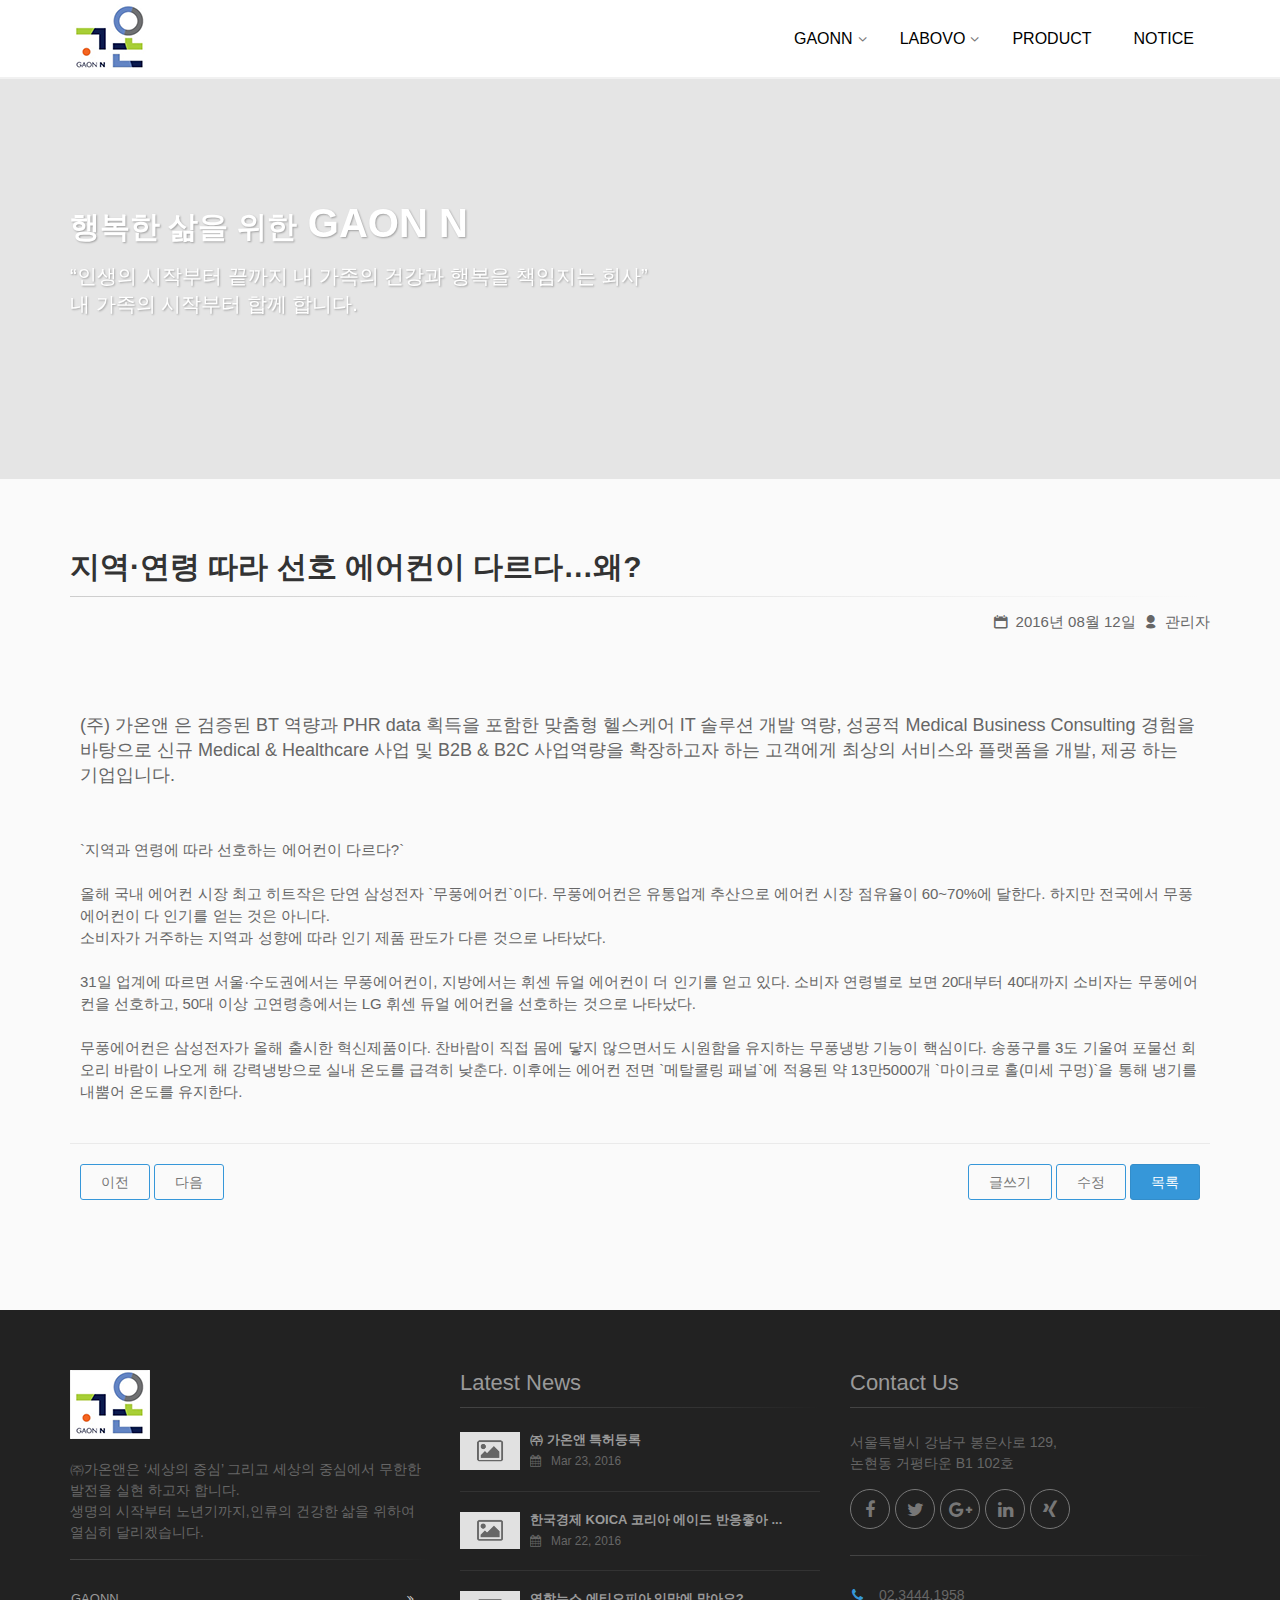
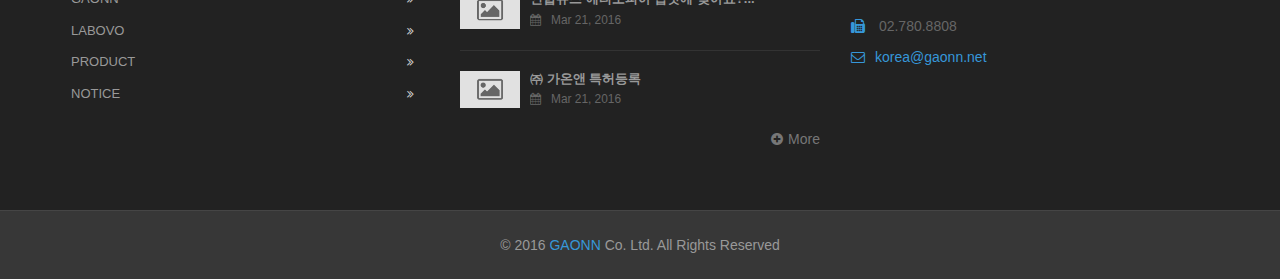
==== commit d15fb6c0: "no message" ====
--- a/template/bbs_view.html
+++ b/template/bbs_view.html
@@ -149,7 +149,7 @@
                                                             </ul>
                                                         </li>
                                                         <li><a href="product.html">PRODUCT</a></li>
-                                                        <li><a href="bbs_view.html">NOTICE</a></li>
+                                                        <li><a href="bbs_list.html">NOTICE</a></li>
                                                     </ul>
                                                 </div>
 
@@ -207,7 +207,7 @@
                                 <span class="submitted"><i class="icon-user-1"></i> 관리자</span>
                             </div>
                             <section class="full-width-section pv-40">
-                                <article class="blogpost object-non-visible" data-animation-effect="fadeInUp" data-effect-delay="100">
+                                <article class="blogpost">
                                     <div class="blogpost-content">
                                         <p><img src="/images/layout/bbs_photo.jpg" alt=""></p>
                                         <p class="large pv-20">(주) 가온앤 은 검증된 BT 역량과 PHR data 획득을 포함한 맞춤형 헬스케어 IT 솔루션 개발 역량, 성공적 Medical Business Consulting 경험을 바탕으로 신규 Medical & Healthcare 사업 및 B2B & B2C 사업역량을 확장하고자 하는 고객에게 최상의 서비스와 플랫폼을 개발, 제공 하는 기업입니다.</p>
@@ -219,7 +219,7 @@
 
                                         무풍에어컨은 삼성전자가 올해 출시한 혁신제품이다. 찬바람이 직접 몸에 닿지 않으면서도 시원함을 유지하는 무풍냉방 기능이 핵심이다. 송풍구를 3도 기울여 포물선 회오리 바람이 나오게 해 강력냉방으로 실내 온도를 급격히 낮춘다. 이후에는 에어컨 전면 `메탈쿨링 패널`에 적용된 약 13만5000개 `마이크로 홀(미세 구멍)`을 통해 냉기를 내뿜어 온도를 유지한다.
                                     </div>
-                                    <footer class="clearfix object-non-visible" data-animation-effect="fadeInUp" data-effect-delay="100">
+                                    <footer class="clearfix">
                                         <div class="link pull-left left_btn_line">
                                             <a href="#" class="btn btn-default-transparent">이전</a>
                                             <a href="#" class="btn btn-default-transparent">다음</a>
--- a/template/css/custom.css
+++ b/template/css/custom.css
@@ -121,3 +121,29 @@
 .ci-color .cir.cir7{background-color:#86878c}
 .ci-color h3{display:inline-block;padding-left:10px;vertical-align:middle;font-size:16px}
 
+
+.bbs-list{position:relative;margin-top:20px}
+.bbs-list ul{list-style:none;padding:0;width:100%}
+.bbs-list li{width:100%;display:table}
+.bbs-list li span{border-bottom:solid 1px #d7d3d1;padding:20px 10px;min-height:62px;display:table-cell;vertical-align:middle}
+.bbs-list li .no{width:10%;text-align:center}
+.bbs-list li .title{width:80%;padding-left:20px}
+.bbs-list li .title a{color:#000}
+.bbs-list li.list-header{border-top:solid 1px #d7d3d1;color:#000;font-weight:bold;}
+.bbs-list li.list-header .title{text-align:center}
+.bbs-list li .date{width:10%;text-align:center}
+.bbs-top{margin-top:50px}
+
+@media (max-width: 990px){
+   .bbs-list li .no{display:none}
+   .bbs-list li .title{width:70%}
+   .bbs-list li .date{width:30%}
+   .bbs-list li.list-header .title{text-align:left}
+   .bbs-top{margin-top:20px}
+}
+
+.pagination li a{border-radius:0 !important;background-color:#fff !important; color:#777777 !important;}
+.pagination li a i{font-size:18px}
+.pagination li a:hover{background-color:#3697d9 !important;color:#fff !important}
+.pagination li.active a{background-color:#3697d9 !important;color:#fff !important}
+
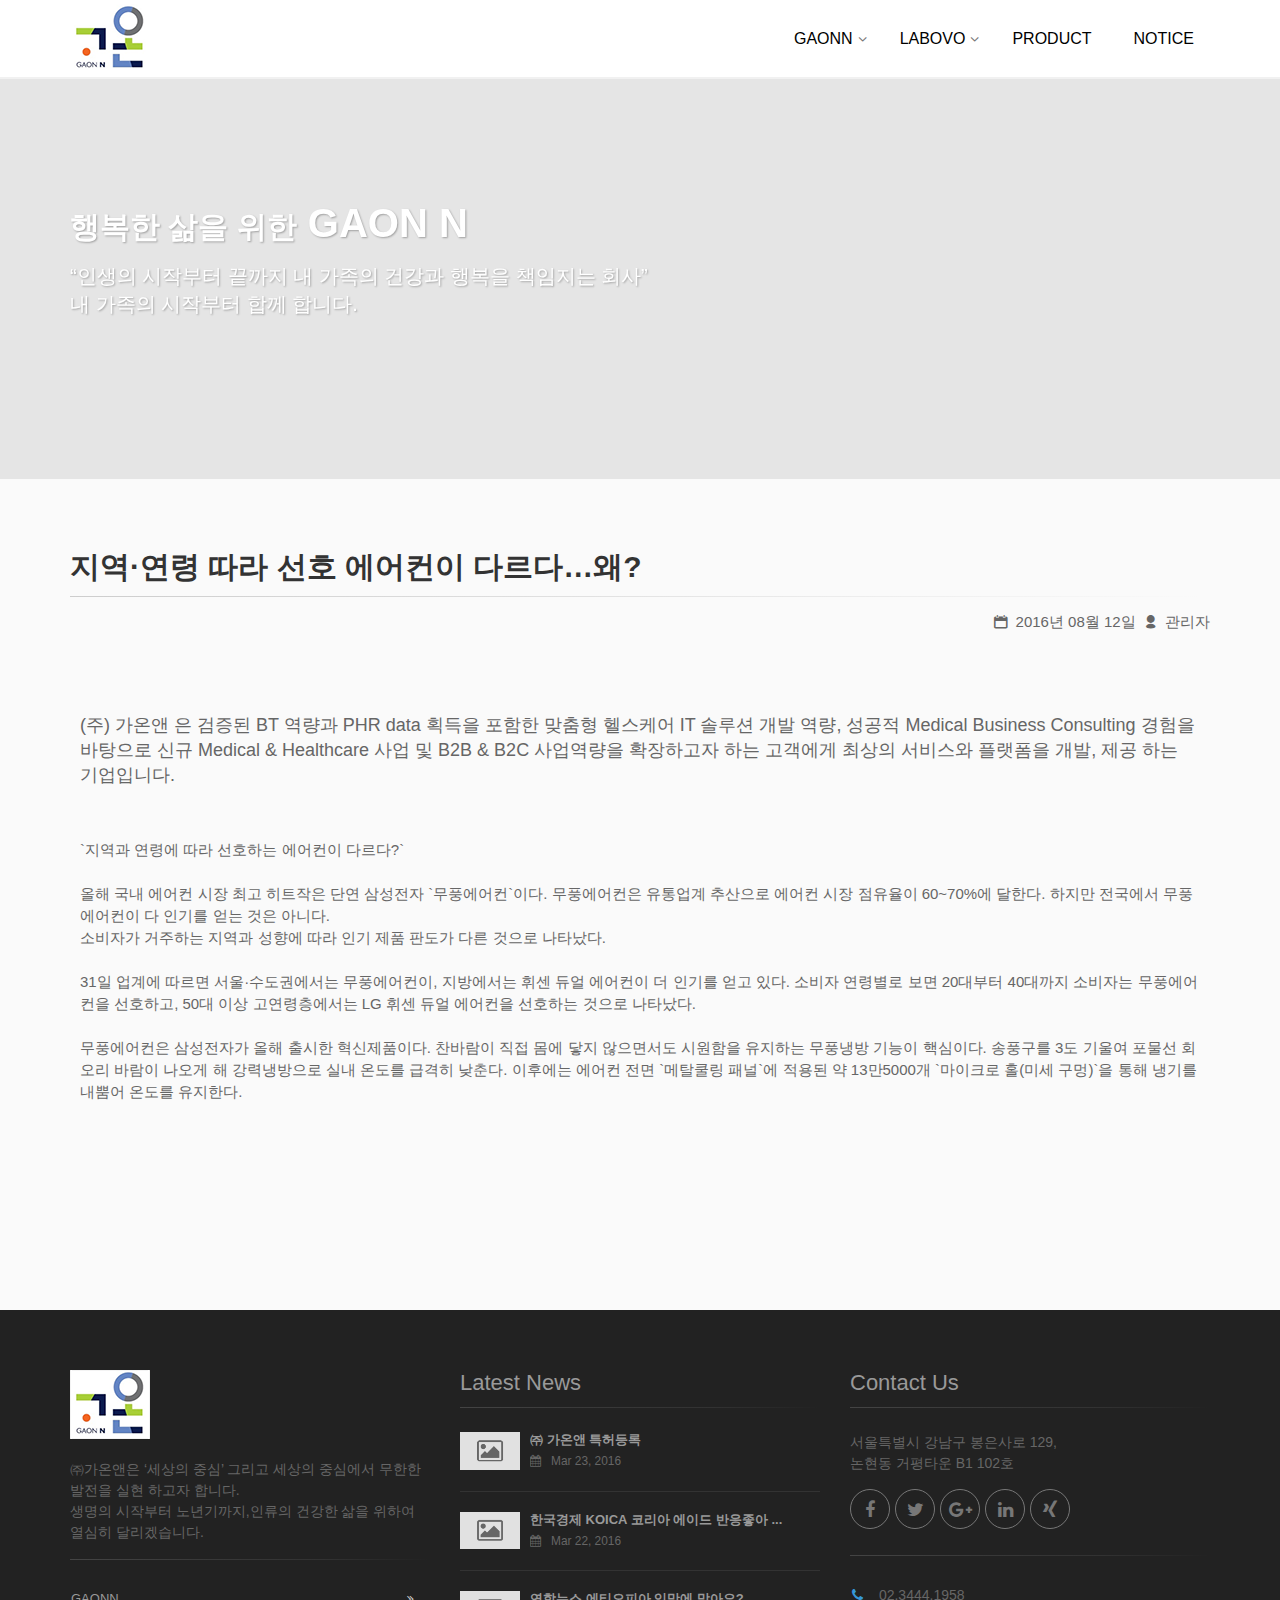
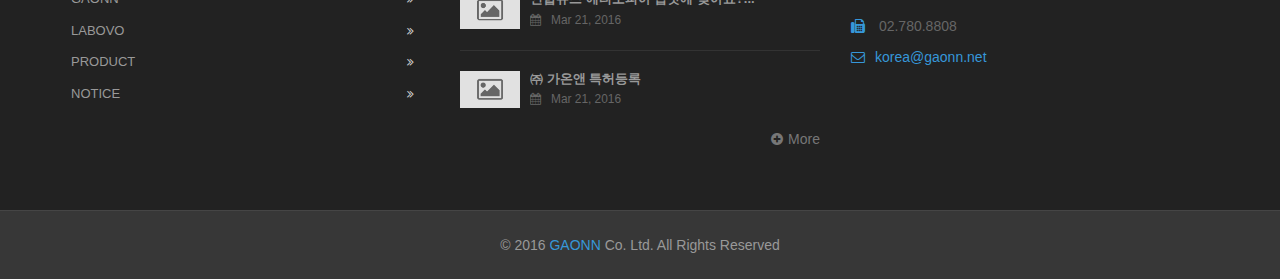
==== commit 8b4ccbf9: "no message" ====
--- a/template/bbs_view.html
+++ b/template/bbs_view.html
@@ -1,420 +1,420 @@
-<!DOCTYPE html>
-<!--[if IE 9]> <html lang="en" class="ie9"> <![endif]-->
-<!--[if !IE]><!-->
-<html lang="en">
-    <!--<![endif]-->
-
-    <head>
-        <meta charset="utf-8">
-        <title>The Project | Home</title>
-        <meta name="description" content="The Project a Bootstrap-based, Responsive HTML5 Template">
-        <meta name="author" content="htmlcoder.me">
-
-        <!-- Mobile Meta -->
-        <meta name="viewport" content="width=device-width, initial-scale=1.0">
-
-        <!-- Favicon -->
-        <link rel="shortcut icon" href="images/favicon.ico">
-
-        <!-- Web Fonts -->
-        <link href='http://fonts.googleapis.com/css?family=Roboto:400,300,300italic,400italic,500,500italic,700,700italic' rel='stylesheet' type='text/css'>
-        <link href='http://fonts.googleapis.com/css?family=Raleway:700,400,300' rel='stylesheet' type='text/css'>
-        <link href='http://fonts.googleapis.com/css?family=Pacifico' rel='stylesheet' type='text/css'>
-        <link href='http://fonts.googleapis.com/css?family=PT+Serif' rel='stylesheet' type='text/css'>
-
-        <!-- Bootstrap core CSS -->
-        <link href="bootstrap/css/bootstrap.css" rel="stylesheet">
-
-        <!-- Font Awesome CSS -->
-        <link href="fonts/font-awesome/css/font-awesome.css" rel="stylesheet">
-
-        <!-- Fontello CSS -->
-        <link href="fonts/fontello/css/fontello.css" rel="stylesheet">
-
-        <!-- Plugins -->
-        <link href="plugins/magnific-popup/magnific-popup.css" rel="stylesheet">
-        <link href="plugins/rs-plugin/css/settings.css" rel="stylesheet">
-        <link href="css/animations.css" rel="stylesheet">
-        <link href="plugins/owl-carousel/owl.carousel.css" rel="stylesheet">
-        <link href="plugins/owl-carousel/owl.transitions.css" rel="stylesheet">
-        <link href="plugins/hover/hover-min.css" rel="stylesheet">
-
-        <!-- The Project core CSS file -->
-        <link href="css/style.css" rel="stylesheet" >
-        <!-- Color Scheme (In order to change the color scheme, replace the blue.css with the color scheme that you prefer)-->
-        <link href="css/skins/blue.css" rel="stylesheet">
-
-        <!-- Custom css -->
-        <link href="css/custom.css" rel="stylesheet">
-    </head>
-
-    <!-- body classes:  -->
-    <!-- "boxed": boxed layout mode e.g. <body class="boxed"> -->
-    <!-- "pattern-1 ... pattern-9": background patterns for boxed layout mode e.g. <body class="boxed pattern-1"> -->
-    <!-- "transparent-header": makes the header transparent and pulls the banner to top -->
-    <!-- "gradient-background-header": applies gradient background to header -->
-    <!-- "page-loader-1 ... page-loader-6": add a page loader to the page (more info @components-page-loaders.html) -->
-    <body class="no-trans front-page transparent-header  ">
-
-        <!-- scrollToTop -->
-        <!-- ================ -->
-        <div class="scrollToTop circle"><i class="icon-up-open-big"></i></div>
-
-        <!-- page wrapper start -->
-        <!-- ================ -->
-        <div class="page-wrapper">
-
-            <!-- header-container start -->
-            <div class="header-container">
-                <!-- header start -->
-                <!-- classes:  -->
-                <!-- "fixed": enables fixed navigation mode (sticky menu) e.g. class="header fixed clearfix" -->
-                <!-- "dark": dark version of header e.g. class="header dark clearfix" -->
-                <!-- "full-width": mandatory class for the full-width menu layout -->
-                <!-- "centered": mandatory class for the centered logo layout -->
-                <!-- ================ -->
-                <header class="header  fixed    clearfix">
-
-                    <div class="container">
-                        <div class="row">
-                            <div class="col-md-3 ">
-                                <!-- header-left start -->
-                                <!-- ================ -->
-                                <div class="header-left clearfix">
-
-
-
-                                    <!-- logo -->
-                                    <div id="logo" class="logo">
-                                        <a href="index.html"><img id="logo_img" src="images/img_logo.png" alt="The Project"></a>
-                                    </div>
-
-                                    <!-- name-and-slogan -->
-                                    <div class="site-slogan">
-                                        Nutritional &amp; Medical Foods
-                                    </div>
-
-                                </div>
-                                <!-- header-left end -->
-
-                            </div>
-                            <div class="col-md-9">
-
-                                <!-- header-right start -->
-                                <!-- ================ -->
-                                <div class="header-right clearfix">
-
-                                <!-- main-navigation start -->
-                                <!-- classes: -->
-                                <!-- "onclick": Makes the dropdowns open on click, this the default bootstrap behavior e.g. class="main-navigation onclick" -->
-                                <!-- "animated": Enables animations on dropdowns opening e.g. class="main-navigation animated" -->
-                                <!-- "with-dropdown-buttons": Mandatory class that adds extra space, to the main navigation, for the search and cart dropdowns -->
-                                <!-- ================ -->
-                                    <div class="main-navigation animated">
-
-                                        <!-- navbar start -->
-                                        <!-- ================ -->
-                                        <nav class="navbar navbar-default" role="navigation">
-                                            <div class="container-fluid">
-
-                                                <!-- Toggle get grouped for better mobile display -->
-                                                <div class="navbar-header">
-                                                    <button type="button" class="navbar-toggle" data-toggle="collapse" data-target="#navbar-collapse-1">
-                                                        <span class="sr-only">Toggle navigation</span>
-                                                        <span class="icon-bar"></span>
-                                                        <span class="icon-bar"></span>
-                                                        <span class="icon-bar"></span>
-                                                    </button>
-                                                </div>
-
-                                                <!-- Collect the nav links, forms, and other content for toggling -->
-                                                <div class="collapse navbar-collapse scrollspy smooth-scroll" id="navbar-collapse-1">
-                                                    <ul class="nav navbar-nav navbar-right">
-                                                        <li class="dropdown" style=""> <!-- class="active" -->
-                                                            <a href="#banner" class="dropdown-toggle" data-toggle="dropdown">GAONN</a>
-                                                            <ul class="dropdown-menu">
-                                                                <li><a href="gaonn_story.html">STORY</a></li>
-                                                                <li><a href="gaonn_vision.html">VISION</a></li>
-                                                                <li><a href="gaonn_ci.html">CI</a></li>
-                                                                <li><a href="gaonn_partners.html">PARTNERS</a></li>
-                                                                <li><a href="contact_us.html">CONTACT US</a></li>
-                                                            </ul>
-                                                        </li>
-                                                        <li class="dropdown" style="">
-                                                            <a href="#banner" class="dropdown-toggle" data-toggle="dropdown">LABOVO</a>
-                                                            <ul class="dropdown-menu">
-                                                                <li><a href="labovo_story.html">STORY</a></li>
-                                                                <li><a href="labovo_ci.html">BI</a></li>
-                                                                <li><a href="labovo_factory.html">FACTORY</a></li>
-                                                            </ul>
-                                                        </li>
-                                                        <li><a href="product.html">PRODUCT</a></li>
-                                                        <li><a href="bbs_list.html">NOTICE</a></li>
-                                                    </ul>
-                                                </div>
-
-                                            </div>
-                                        </nav>
-                                        <!-- navbar end -->
-
-                                    </div>
-                                <!-- main-navigation end -->
-                                </div>
-                                <!-- header-right end -->
-
-                            </div>
-                        </div>
-                    </div>
-
-                </header>
-                <!-- header end -->
-            </div>
-            <!-- header-container end -->
-
-            <!-- banner start -->
-            <!-- ================ -->
-            <div class="banner dark-translucent-bg" style="background-image:url('images/layout/visual_gaonn.jpg'); background-position: 50% 50%; background-size:cover;">
-                <div class="container">
-                    <div class="row">
-                        <div class="col-md-8 pv-20">
-                            <h2 class="title object-non-visible animated object-visible fadeInDownSmall" data-animation-effect="fadeIn" data-effect-delay="100"><span>행복한 삶을 위한</span> GAON N</h2>
-                            <p class="object-non-visible  animated object-visible fadeInUpSmall" data-animation-effect="fadeIn" data-effect-delay="100">“인생의 시작부터 끝까지 내 가족의 건강과 행복을 책임지는 회사” <br> 내 가족의 시작부터 합께 합니다. </p>
-                        </div>
-                    </div>
-                </div>
-
-            </div>
-            <!-- banner end -->
-
-            <!-- main-container start -->
-            <!-- ================ -->
-            <section class="main-container border-clear light-gray-bg ">
-                <div class="container">
-                    <div class="row">
-
-                        <!-- main start -->
-                        <!-- ================ -->
-                        <div class="main col-md-12">
-                            <h1 class="bbs-title">지역·연령 따라 선호 에어컨이 다르다…왜?</h1>
-
-                            <div class="separator-2"></div>
-                            <div class="post-info fR">
-                                <span class="post-date">
-                                    <i class="icon-calendar"></i>
-                                    <span class="month">2016년 08월</span>
-                                    <span class="day">12일</span>
-                                </span>
-                                <span class="submitted"><i class="icon-user-1"></i> 관리자</span>
-                            </div>
-                            <section class="full-width-section pv-40">
-                                <article class="blogpost">
-                                    <div class="blogpost-content">
-                                        <p><img src="/images/layout/bbs_photo.jpg" alt=""></p>
-                                        <p class="large pv-20">(주) 가온앤 은 검증된 BT 역량과 PHR data 획득을 포함한 맞춤형 헬스케어 IT 솔루션 개발 역량, 성공적 Medical Business Consulting 경험을 바탕으로 신규 Medical & Healthcare 사업 및 B2B & B2C 사업역량을 확장하고자 하는 고객에게 최상의 서비스와 플랫폼을 개발, 제공 하는 기업입니다.</p>
-                                        `지역과 연령에 따라 선호하는 에어컨이 다르다?` <br><br>
-
-                                        올해 국내 에어컨 시장 최고 히트작은 단연 삼성전자 `무풍에어컨`이다. 무풍에어컨은 유통업계 추산으로 에어컨 시장 점유율이 60~70%에 달한다. 하지만 전국에서 무풍에어컨이 다 인기를 얻는 것은 아니다. <br>소비자가 거주하는 지역과 성향에 따라 인기 제품 판도가 다른 것으로 나타났다.<br><br>
-
-                                        31일 업계에 따르면 서울·수도권에서는 무풍에어컨이, 지방에서는 휘센 듀얼 에어컨이 더 인기를 얻고 있다. 소비자 연령별로 보면 20대부터 40대까지 소비자는 무풍에어컨을 선호하고, 50대 이상 고연령층에서는 LG 휘센 듀얼 에어컨을 선호하는 것으로 나타났다.<br><br>
-
-                                        무풍에어컨은 삼성전자가 올해 출시한 혁신제품이다. 찬바람이 직접 몸에 닿지 않으면서도 시원함을 유지하는 무풍냉방 기능이 핵심이다. 송풍구를 3도 기울여 포물선 회오리 바람이 나오게 해 강력냉방으로 실내 온도를 급격히 낮춘다. 이후에는 에어컨 전면 `메탈쿨링 패널`에 적용된 약 13만5000개 `마이크로 홀(미세 구멍)`을 통해 냉기를 내뿜어 온도를 유지한다.
-                                    </div>
-                                    <footer class="clearfix">
-                                        <div class="link pull-left left_btn_line">
-                                            <a href="#" class="btn btn-default-transparent">이전</a>
-                                            <a href="#" class="btn btn-default-transparent">다음</a>
-                                        </div>
-                                        <div class="link pull-right">
-                                            <a href="#" class="btn btn-default-transparent">글쓰기</a>
-                                            <a href="#" class="btn btn-default-transparent">수정</a>
-                                            <a href="#" class="btn btn-default">목록</a>
-                                        </div>
-<!--
-
-                                        <ul class="social-links circle colored clearfix animated-effect-1 pull-left">
-                                            <li class="twitter"><a target="_blank" href="http://www.twitter.com"><i class="fa fa-twitter"></i></a></li>
-                                            <li class="googleplus"><a target="_blank" href="http://plus.google.com"><i class="fa fa-google-plus"></i></a></li>
-                                            <li class="facebook"><a target="_blank" href="http://www.facebook.com"><i class="fa fa-facebook"></i></a></li>
-                                        </ul>
--->
-
-                                    </footer>
-                                </article>
-                            </section>
-
-                        </div>
-                        <!-- main end -->
-
-                    </div>
-                </div>
-
-            </section>
-            <!-- main-container end -->
-
-
-
-
-            <!-- footer start (Add "dark" class to #footer in order to enable dark footer) -->
-            <!-- ================ -->
-            <footer id="footer" class="clearfix dark">
-
-                <div class="footer">
-                    <div class="container">
-                        <div class="footer-inner">
-                            <div class="row">
-                                <div class="col-md-4">
-                                    <div class="footer-content">
-                                        <div class="logo-footer"><img id="logo-footer" src="images/img_logo.png" alt=""></div>
-                                        <p>㈜가온앤은 ‘세상의 중심’ 그리고 세상의 중심에서 무한한 발전을 실현 하고자 합니다. <br>
-                                            생명의 시작부터 노년기까지,인류의 건강한 삶을  위하여 열심히 달리겠습니다.</p>
-                                        <div class="separator-2"></div>
-                                        <nav>
-                                            <ul class="nav nav-pills nav-stacked">
-                                                <li><a target="_blank" href="http://htmlcoder.me/support">GAONN</a></li>
-                                                <li><a href="#">LABOVO</a></li>
-                                                <li><a href="#">PRODUCT</a></li>
-                                                <li><a href="page-about.html">NOTICE</a></li>
-                                            </ul>
-                                        </nav>
-                                    </div>
-                                </div>
-                                <div class="col-md-4">
-                                    <div class="footer-content">
-                                        <h2 class="title">Latest News</h2>
-                                        <div class="separator-2"></div>
-                                        <div class="media margin-clear">
-                                            <div class="media-left">
-                                                <div class="overlay-container">
-                                                    <img class="media-object" src="images/blog-thumb-1.jpg" alt="blog-thumb">
-                                                    <a href="blog-post.html" class="overlay-link small"><i class="fa fa-link"></i></a>
-                                                </div>
-                                            </div>
-                                            <div class="media-body">
-                                                <h6 class="media-heading"><a href="blog-post.html">㈜ 가온앤 특허등록</a></h6>
-                                                <p class="small margin-clear"><i class="fa fa-calendar pr-10"></i>Mar 23, 2016</p>
-                                            </div>
-                                            <hr>
-                                        </div>
-                                        <div class="media margin-clear">
-                                            <div class="media-left">
-                                                <div class="overlay-container">
-                                                    <img class="media-object" src="images/blog-thumb-2.jpg" alt="blog-thumb">
-                                                    <a href="blog-post.html" class="overlay-link small"><i class="fa fa-link"></i></a>
-                                                </div>
-                                            </div>
-                                            <div class="media-body">
-                                                <h6 class="media-heading"><a href="blog-post.html">한국경제 KOICA 코리아 에이드 반응좋아 ...</a></h6>
-                                                <p class="small margin-clear"><i class="fa fa-calendar pr-10"></i>Mar 22, 2016</p>
-                                            </div>
-                                            <hr>
-                                        </div>
-                                        <div class="media margin-clear">
-                                            <div class="media-left">
-                                                <div class="overlay-container">
-                                                    <img class="media-object" src="images/blog-thumb-3.jpg" alt="blog-thumb">
-                                                    <a href="blog-post.html" class="overlay-link small"><i class="fa fa-link"></i></a>
-                                                </div>
-                                            </div>
-                                            <div class="media-body">
-                                                <h6 class="media-heading"><a href="blog-post.html">연합뉴스 에티오피아 입맛에 맞아요?...
-                                                    </a></h6>
-                                                <p class="small margin-clear"><i class="fa fa-calendar pr-10"></i>Mar 21, 2016</p>
-                                            </div>
-                                            <hr>
-                                        </div>
-                                        <div class="media margin-clear">
-                                            <div class="media-left">
-                                                <div class="overlay-container">
-                                                    <img class="media-object" src="images/blog-thumb-4.jpg" alt="blog-thumb">
-                                                    <a href="blog-post.html" class="overlay-link small"><i class="fa fa-link"></i></a>
-                                                </div>
-                                            </div>
-                                            <div class="media-body">
-                                                <h6 class="media-heading"><a href="blog-post.html">㈜ 가온앤 특허등록</a></h6>
-                                                <p class="small margin-clear"><i class="fa fa-calendar pr-10"></i>Mar 21, 2016</p>
-                                            </div>
-                                        </div>
-                                        <div class="text-right space-top">
-                                            <a href="blog-large-image-right-sidebar.html" class="link-dark"><i class="fa fa-plus-circle pl-5 pr-5"></i>More</a>
-                                        </div>
-                                    </div>
-                                </div>
-                                <div class="col-md-4">
-                                    <div class="footer-content">
-                                        <h2 class="title">Contact Us</h2>
-                                        <div class="separator-2"></div>
-                                        <p>서울특별시 강남구 봉은사로 129, <br> 논현동 거평타운 B1 102호</p>
-                                        <ul class="social-links circle animated-effect-1">
-                                            <li class="facebook"><a target="_blank" href="http://www.facebook.com"><i class="fa fa-facebook"></i></a></li>
-                                            <li class="twitter"><a target="_blank" href="http://www.twitter.com"><i class="fa fa-twitter"></i></a></li>
-                                            <li class="googleplus"><a target="_blank" href="http://plus.google.com"><i class="fa fa-google-plus"></i></a></li>
-                                            <li class="linkedin"><a target="_blank" href="http://www.linkedin.com"><i class="fa fa-linkedin"></i></a></li>
-                                            <li class="xing"><a target="_blank" href="http://www.xing.com"><i class="fa fa-xing"></i></a></li>
-                                        </ul>
-                                        <div class="separator-2"></div>
-                                        <ul class="list-icons">
-                                            <li><i class="fa fa-phone pr-10 text-default"></i> 02.3444.1958</li>
-                                            <li><i class="fa fa-fax pr-10 text-default"></i> 02.780.8808</li>
-                                            <li><a href="mailto:korea@gaonn.net"><i class="fa fa-envelope-o pr-10"></i>korea@gaonn.net</a></li>
-                                        </ul>
-                                    </div>
-                                </div>
-                            </div>
-                        </div>
-                    </div>
-                </div>
-                <!-- .subfooter start -->
-                <!-- ================ -->
-                <div class="subfooter">
-                    <div class="container">
-                        <div class="subfooter-inner">
-                            <div class="row">
-                                <div class="col-md-12">
-                                    <p class="text-center">© 2016 <a href="#">GAONN</a> Co. Ltd. All Rights Reserved</p>
-                                </div>
-                            </div>
-                        </div>
-                    </div>
-                </div>
-                <!-- .subfooter end -->
-            </footer>
-            <!-- footer end -->
-        </div>
-        <!-- page-wrapper end -->
-
-        <!-- JavaScript files placed at the end of the document so the pages load faster -->
-        <!-- ================================================== -->
-        <!-- Jquery and Bootstap core js files -->
-        <script type="text/javascript" src="plugins/jquery.min.js"></script>
-        <script type="text/javascript" src="bootstrap/js/bootstrap.min.js"></script>
-        <!-- Modernizr javascript -->
-        <script type="text/javascript" src="plugins/modernizr.js"></script>
-        <!-- jQuery Revolution Slider  -->
-        <script type="text/javascript" src="plugins/rs-plugin/js/jquery.themepunch.tools.min.js"></script>
-        <script type="text/javascript" src="plugins/rs-plugin/js/jquery.themepunch.revolution.min.js"></script>
-        <!-- Isotope javascript -->
-        <script type="text/javascript" src="plugins/isotope/isotope.pkgd.min.js"></script>
-        <!-- Magnific Popup javascript -->
-        <script type="text/javascript" src="plugins/magnific-popup/jquery.magnific-popup.min.js"></script>
-        <!-- Appear javascript -->
-        <script type="text/javascript" src="plugins/waypoints/jquery.waypoints.min.js"></script>
-        <!-- Count To javascript -->
-        <script type="text/javascript" src="plugins/jquery.countTo.js"></script>
-        <!-- Parallax javascript -->
-        <script src="plugins/jquery.parallax-1.1.3.js"></script>
-        <!-- Contact form -->
-        <script src="plugins/jquery.validate.js"></script>
-        <!-- Background Video -->
-        <script src="plugins/vide/jquery.vide.js"></script>
-        <!-- Owl carousel javascript -->
-        <script type="text/javascript" src="plugins/owl-carousel/owl.carousel.js"></script>
-        <!-- SmoothScroll javascript -->
-        <script type="text/javascript" src="plugins/jquery.browser.js"></script>
-        <script type="text/javascript" src="plugins/SmoothScroll.js"></script>
-        <!-- Initialization of Plugins -->
-        <script type="text/javascript" src="js/template.js"></script>
-        <!-- Custom Scripts -->
-        <script type="text/javascript" src="js/custom.js"></script>
-
-    </body>
-</html>
+<!DOCTYPE html>
+<!--[if IE 9]> <html lang="en" class="ie9"> <![endif]-->
+<!--[if !IE]><!-->
+<html lang="en">
+    <!--<![endif]-->
+
+    <head>
+        <meta charset="utf-8">
+        <title>The Project | Home</title>
+        <meta name="description" content="The Project a Bootstrap-based, Responsive HTML5 Template">
+        <meta name="author" content="htmlcoder.me">
+
+        <!-- Mobile Meta -->
+        <meta name="viewport" content="width=device-width, initial-scale=1.0">
+
+        <!-- Favicon -->
+        <link rel="shortcut icon" href="images/favicon.ico">
+
+        <!-- Web Fonts -->
+        <link href='http://fonts.googleapis.com/css?family=Roboto:400,300,300italic,400italic,500,500italic,700,700italic' rel='stylesheet' type='text/css'>
+        <link href='http://fonts.googleapis.com/css?family=Raleway:700,400,300' rel='stylesheet' type='text/css'>
+        <link href='http://fonts.googleapis.com/css?family=Pacifico' rel='stylesheet' type='text/css'>
+        <link href='http://fonts.googleapis.com/css?family=PT+Serif' rel='stylesheet' type='text/css'>
+
+        <!-- Bootstrap core CSS -->
+        <link href="bootstrap/css/bootstrap.css" rel="stylesheet">
+
+        <!-- Font Awesome CSS -->
+        <link href="fonts/font-awesome/css/font-awesome.css" rel="stylesheet">
+
+        <!-- Fontello CSS -->
+        <link href="fonts/fontello/css/fontello.css" rel="stylesheet">
+
+        <!-- Plugins -->
+        <link href="plugins/magnific-popup/magnific-popup.css" rel="stylesheet">
+        <link href="plugins/rs-plugin/css/settings.css" rel="stylesheet">
+        <link href="css/animations.css" rel="stylesheet">
+        <link href="plugins/owl-carousel/owl.carousel.css" rel="stylesheet">
+        <link href="plugins/owl-carousel/owl.transitions.css" rel="stylesheet">
+        <link href="plugins/hover/hover-min.css" rel="stylesheet">
+
+        <!-- The Project core CSS file -->
+        <link href="css/style.css" rel="stylesheet" >
+        <!-- Color Scheme (In order to change the color scheme, replace the blue.css with the color scheme that you prefer)-->
+        <link href="css/skins/blue.css" rel="stylesheet">
+
+        <!-- Custom css -->
+        <link href="css/custom.css" rel="stylesheet">
+    </head>
+
+    <!-- body classes:  -->
+    <!-- "boxed": boxed layout mode e.g. <body class="boxed"> -->
+    <!-- "pattern-1 ... pattern-9": background patterns for boxed layout mode e.g. <body class="boxed pattern-1"> -->
+    <!-- "transparent-header": makes the header transparent and pulls the banner to top -->
+    <!-- "gradient-background-header": applies gradient background to header -->
+    <!-- "page-loader-1 ... page-loader-6": add a page loader to the page (more info @components-page-loaders.html) -->
+    <body class="no-trans front-page transparent-header  ">
+
+        <!-- scrollToTop -->
+        <!-- ================ -->
+        <div class="scrollToTop circle"><i class="icon-up-open-big"></i></div>
+
+        <!-- page wrapper start -->
+        <!-- ================ -->
+        <div class="page-wrapper">
+
+            <!-- header-container start -->
+            <div class="header-container">
+                <!-- header start -->
+                <!-- classes:  -->
+                <!-- "fixed": enables fixed navigation mode (sticky menu) e.g. class="header fixed clearfix" -->
+                <!-- "dark": dark version of header e.g. class="header dark clearfix" -->
+                <!-- "full-width": mandatory class for the full-width menu layout -->
+                <!-- "centered": mandatory class for the centered logo layout -->
+                <!-- ================ -->
+                <header class="header  fixed    clearfix">
+
+                    <div class="container">
+                        <div class="row">
+                            <div class="col-md-3 ">
+                                <!-- header-left start -->
+                                <!-- ================ -->
+                                <div class="header-left clearfix">
+
+
+
+                                    <!-- logo -->
+                                    <div id="logo" class="logo">
+                                        <a href="index.html"><img id="logo_img" src="images/img_logo.png" alt="The Project"></a>
+                                    </div>
+
+                                    <!-- name-and-slogan -->
+                                    <div class="site-slogan">
+                                        Nutritional &amp; Medical Foods
+                                    </div>
+
+                                </div>
+                                <!-- header-left end -->
+
+                            </div>
+                            <div class="col-md-9">
+
+                                <!-- header-right start -->
+                                <!-- ================ -->
+                                <div class="header-right clearfix">
+
+                                <!-- main-navigation start -->
+                                <!-- classes: -->
+                                <!-- "onclick": Makes the dropdowns open on click, this the default bootstrap behavior e.g. class="main-navigation onclick" -->
+                                <!-- "animated": Enables animations on dropdowns opening e.g. class="main-navigation animated" -->
+                                <!-- "with-dropdown-buttons": Mandatory class that adds extra space, to the main navigation, for the search and cart dropdowns -->
+                                <!-- ================ -->
+                                    <div class="main-navigation animated">
+
+                                        <!-- navbar start -->
+                                        <!-- ================ -->
+                                        <nav class="navbar navbar-default" role="navigation">
+                                            <div class="container-fluid">
+
+                                                <!-- Toggle get grouped for better mobile display -->
+                                                <div class="navbar-header">
+                                                    <button type="button" class="navbar-toggle" data-toggle="collapse" data-target="#navbar-collapse-1">
+                                                        <span class="sr-only">Toggle navigation</span>
+                                                        <span class="icon-bar"></span>
+                                                        <span class="icon-bar"></span>
+                                                        <span class="icon-bar"></span>
+                                                    </button>
+                                                </div>
+
+                                                <!-- Collect the nav links, forms, and other content for toggling -->
+                                                <div class="collapse navbar-collapse scrollspy smooth-scroll" id="navbar-collapse-1">
+                                                    <ul class="nav navbar-nav navbar-right">
+                                                        <li class="dropdown" style=""> <!-- class="active" -->
+                                                            <a href="#banner" class="dropdown-toggle" data-toggle="dropdown">GAONN</a>
+                                                            <ul class="dropdown-menu">
+                                                                <li><a href="">STORY</a></li>
+                                                                <li><a href="">VISION</a></li>
+                                                                <li><a href="">CI</a></li>
+                                                                <li><a href="">PARTNERS</a></li>
+                                                                <li><a href="">CONTACT US</a></li>
+                                                            </ul>
+                                                        </li>
+                                                        <li class="dropdown" style="">
+                                                            <a href="#banner" class="dropdown-toggle" data-toggle="dropdown">LABOVO</a>
+                                                            <ul class="dropdown-menu">
+                                                                <li><a href="">STORY</a></li>
+                                                                <li><a href="">BI</a></li>
+                                                                <li><a href="">FACTORY</a></li>
+                                                            </ul>
+                                                        </li>
+                                                        <li><a href="#banner">PRODUCT</a></li>
+                                                        <li><a href="">NOTICE</a></li>
+                                                    </ul>
+                                                </div>
+
+                                            </div>
+                                        </nav>
+                                        <!-- navbar end -->
+
+                                    </div>
+                                <!-- main-navigation end -->
+                                </div>
+                                <!-- header-right end -->
+
+                            </div>
+                        </div>
+                    </div>
+
+                </header>
+                <!-- header end -->
+            </div>
+            <!-- header-container end -->
+
+            <!-- banner start -->
+            <!-- ================ -->
+            <div class="banner dark-translucent-bg" style="background-image:url('images/layout/visual_gaonn.jpg'); background-position: 50% 50%; background-size:cover;">
+                <div class="container">
+                    <div class="row">
+                        <div class="col-md-8 pv-20">
+                            <h2 class="title object-non-visible animated object-visible fadeInDownSmall" data-animation-effect="fadeIn" data-effect-delay="100"><span>행복한 삶을 위한</span> GAON N</h2>
+                            <p class="object-non-visible  animated object-visible fadeInUpSmall" data-animation-effect="fadeIn" data-effect-delay="100">“인생의 시작부터 끝까지 내 가족의 건강과 행복을 책임지는 회사” <br> 내 가족의 시작부터 합께 합니다. </p>
+                        </div>
+                    </div>
+                </div>
+
+            </div>
+            <!-- banner end -->
+
+            <!-- main-container start -->
+            <!-- ================ -->
+            <section class="main-container border-clear light-gray-bg ">
+                <div class="container">
+                    <div class="row">
+
+                        <!-- main start -->
+                        <!-- ================ -->
+                        <div class="main col-md-12">
+                            <h1 class="bbs-title">지역·연령 따라 선호 에어컨이 다르다…왜?</h1>
+
+                            <div class="separator-2"></div>
+                            <div class="post-info fR">
+                                <span class="post-date">
+                                    <i class="icon-calendar"></i>
+                                    <span class="month">2016년 08월</span>
+                                    <span class="day">12일</span>
+                                </span>
+                                <span class="submitted"><i class="icon-user-1"></i> 관리자</span>
+                            </div>
+                            <section class="full-width-section pv-40">
+                                <article class="blogpost object-non-visible" data-animation-effect="fadeInUp" data-effect-delay="100">
+                                    <div class="blogpost-content">
+                                        <p><img src="/images/layout/bbs_photo.jpg" alt=""></p>
+                                        <p class="large pv-20">(주) 가온앤 은 검증된 BT 역량과 PHR data 획득을 포함한 맞춤형 헬스케어 IT 솔루션 개발 역량, 성공적 Medical Business Consulting 경험을 바탕으로 신규 Medical & Healthcare 사업 및 B2B & B2C 사업역량을 확장하고자 하는 고객에게 최상의 서비스와 플랫폼을 개발, 제공 하는 기업입니다.</p>
+                                        `지역과 연령에 따라 선호하는 에어컨이 다르다?` <br><br>
+
+                                        올해 국내 에어컨 시장 최고 히트작은 단연 삼성전자 `무풍에어컨`이다. 무풍에어컨은 유통업계 추산으로 에어컨 시장 점유율이 60~70%에 달한다. 하지만 전국에서 무풍에어컨이 다 인기를 얻는 것은 아니다. <br>소비자가 거주하는 지역과 성향에 따라 인기 제품 판도가 다른 것으로 나타났다.<br><br>
+
+                                        31일 업계에 따르면 서울·수도권에서는 무풍에어컨이, 지방에서는 휘센 듀얼 에어컨이 더 인기를 얻고 있다. 소비자 연령별로 보면 20대부터 40대까지 소비자는 무풍에어컨을 선호하고, 50대 이상 고연령층에서는 LG 휘센 듀얼 에어컨을 선호하는 것으로 나타났다.<br><br>
+
+                                        무풍에어컨은 삼성전자가 올해 출시한 혁신제품이다. 찬바람이 직접 몸에 닿지 않으면서도 시원함을 유지하는 무풍냉방 기능이 핵심이다. 송풍구를 3도 기울여 포물선 회오리 바람이 나오게 해 강력냉방으로 실내 온도를 급격히 낮춘다. 이후에는 에어컨 전면 `메탈쿨링 패널`에 적용된 약 13만5000개 `마이크로 홀(미세 구멍)`을 통해 냉기를 내뿜어 온도를 유지한다.
+                                    </div>
+                                    <footer class="clearfix object-non-visible" data-animation-effect="fadeInUp" data-effect-delay="100">
+                                        <div class="link pull-left left_btn_line">
+                                            <a href="#" class="btn btn-default-transparent">이전</a>
+                                            <a href="#" class="btn btn-default-transparent">다음</a>
+                                        </div>
+                                        <div class="link pull-right">
+                                            <a href="#" class="btn btn-default-transparent">글쓰기</a>
+                                            <a href="#" class="btn btn-default-transparent">수정</a>
+                                            <a href="#" class="btn btn-default">목록</a>
+                                        </div>
+<!--
+
+                                        <ul class="social-links circle colored clearfix animated-effect-1 pull-left">
+                                            <li class="twitter"><a target="_blank" href="http://www.twitter.com"><i class="fa fa-twitter"></i></a></li>
+                                            <li class="googleplus"><a target="_blank" href="http://plus.google.com"><i class="fa fa-google-plus"></i></a></li>
+                                            <li class="facebook"><a target="_blank" href="http://www.facebook.com"><i class="fa fa-facebook"></i></a></li>
+                                        </ul>
+-->
+
+                                    </footer>
+                                </article>
+                            </section>
+
+                        </div>
+                        <!-- main end -->
+
+                    </div>
+                </div>
+
+            </section>
+            <!-- main-container end -->
+
+
+
+
+            <!-- footer start (Add "dark" class to #footer in order to enable dark footer) -->
+            <!-- ================ -->
+            <footer id="footer" class="clearfix dark">
+
+                <div class="footer">
+                    <div class="container">
+                        <div class="footer-inner">
+                            <div class="row">
+                                <div class="col-md-4">
+                                    <div class="footer-content">
+                                        <div class="logo-footer"><img id="logo-footer" src="images/img_logo.png" alt=""></div>
+                                        <p>㈜가온앤은 ‘세상의 중심’ 그리고 세상의 중심에서 무한한 발전을 실현 하고자 합니다. <br>
+                                            생명의 시작부터 노년기까지,인류의 건강한 삶을  위하여 열심히 달리겠습니다.</p>
+                                        <div class="separator-2"></div>
+                                        <nav>
+                                            <ul class="nav nav-pills nav-stacked">
+                                                <li><a target="_blank" href="http://htmlcoder.me/support">GAONN</a></li>
+                                                <li><a href="#">LABOVO</a></li>
+                                                <li><a href="#">PRODUCT</a></li>
+                                                <li><a href="page-about.html">NOTICE</a></li>
+                                            </ul>
+                                        </nav>
+                                    </div>
+                                </div>
+                                <div class="col-md-4">
+                                    <div class="footer-content">
+                                        <h2 class="title">Latest News</h2>
+                                        <div class="separator-2"></div>
+                                        <div class="media margin-clear">
+                                            <div class="media-left">
+                                                <div class="overlay-container">
+                                                    <img class="media-object" src="images/blog-thumb-1.jpg" alt="blog-thumb">
+                                                    <a href="blog-post.html" class="overlay-link small"><i class="fa fa-link"></i></a>
+                                                </div>
+                                            </div>
+                                            <div class="media-body">
+                                                <h6 class="media-heading"><a href="blog-post.html">㈜ 가온앤 특허등록</a></h6>
+                                                <p class="small margin-clear"><i class="fa fa-calendar pr-10"></i>Mar 23, 2016</p>
+                                            </div>
+                                            <hr>
+                                        </div>
+                                        <div class="media margin-clear">
+                                            <div class="media-left">
+                                                <div class="overlay-container">
+                                                    <img class="media-object" src="images/blog-thumb-2.jpg" alt="blog-thumb">
+                                                    <a href="blog-post.html" class="overlay-link small"><i class="fa fa-link"></i></a>
+                                                </div>
+                                            </div>
+                                            <div class="media-body">
+                                                <h6 class="media-heading"><a href="blog-post.html">한국경제 KOICA 코리아 에이드 반응좋아 ...</a></h6>
+                                                <p class="small margin-clear"><i class="fa fa-calendar pr-10"></i>Mar 22, 2016</p>
+                                            </div>
+                                            <hr>
+                                        </div>
+                                        <div class="media margin-clear">
+                                            <div class="media-left">
+                                                <div class="overlay-container">
+                                                    <img class="media-object" src="images/blog-thumb-3.jpg" alt="blog-thumb">
+                                                    <a href="blog-post.html" class="overlay-link small"><i class="fa fa-link"></i></a>
+                                                </div>
+                                            </div>
+                                            <div class="media-body">
+                                                <h6 class="media-heading"><a href="blog-post.html">연합뉴스 에티오피아 입맛에 맞아요?...
+                                                    </a></h6>
+                                                <p class="small margin-clear"><i class="fa fa-calendar pr-10"></i>Mar 21, 2016</p>
+                                            </div>
+                                            <hr>
+                                        </div>
+                                        <div class="media margin-clear">
+                                            <div class="media-left">
+                                                <div class="overlay-container">
+                                                    <img class="media-object" src="images/blog-thumb-4.jpg" alt="blog-thumb">
+                                                    <a href="blog-post.html" class="overlay-link small"><i class="fa fa-link"></i></a>
+                                                </div>
+                                            </div>
+                                            <div class="media-body">
+                                                <h6 class="media-heading"><a href="blog-post.html">㈜ 가온앤 특허등록</a></h6>
+                                                <p class="small margin-clear"><i class="fa fa-calendar pr-10"></i>Mar 21, 2016</p>
+                                            </div>
+                                        </div>
+                                        <div class="text-right space-top">
+                                            <a href="blog-large-image-right-sidebar.html" class="link-dark"><i class="fa fa-plus-circle pl-5 pr-5"></i>More</a>
+                                        </div>
+                                    </div>
+                                </div>
+                                <div class="col-md-4">
+                                    <div class="footer-content">
+                                        <h2 class="title">Contact Us</h2>
+                                        <div class="separator-2"></div>
+                                        <p>서울특별시 강남구 봉은사로 129, <br> 논현동 거평타운 B1 102호</p>
+                                        <ul class="social-links circle animated-effect-1">
+                                            <li class="facebook"><a target="_blank" href="http://www.facebook.com"><i class="fa fa-facebook"></i></a></li>
+                                            <li class="twitter"><a target="_blank" href="http://www.twitter.com"><i class="fa fa-twitter"></i></a></li>
+                                            <li class="googleplus"><a target="_blank" href="http://plus.google.com"><i class="fa fa-google-plus"></i></a></li>
+                                            <li class="linkedin"><a target="_blank" href="http://www.linkedin.com"><i class="fa fa-linkedin"></i></a></li>
+                                            <li class="xing"><a target="_blank" href="http://www.xing.com"><i class="fa fa-xing"></i></a></li>
+                                        </ul>
+                                        <div class="separator-2"></div>
+                                        <ul class="list-icons">
+                                            <li><i class="fa fa-phone pr-10 text-default"></i> 02.3444.1958</li>
+                                            <li><i class="fa fa-fax pr-10 text-default"></i> 02.780.8808</li>
+                                            <li><a href="mailto:korea@gaonn.net"><i class="fa fa-envelope-o pr-10"></i>korea@gaonn.net</a></li>
+                                        </ul>
+                                    </div>
+                                </div>
+                            </div>
+                        </div>
+                    </div>
+                </div>
+                <!-- .subfooter start -->
+                <!-- ================ -->
+                <div class="subfooter">
+                    <div class="container">
+                        <div class="subfooter-inner">
+                            <div class="row">
+                                <div class="col-md-12">
+                                    <p class="text-center">© 2016 <a href="#">GAONN</a> Co. Ltd. All Rights Reserved</p>
+                                </div>
+                            </div>
+                        </div>
+                    </div>
+                </div>
+                <!-- .subfooter end -->
+            </footer>
+            <!-- footer end -->
+        </div>
+        <!-- page-wrapper end -->
+
+        <!-- JavaScript files placed at the end of the document so the pages load faster -->
+        <!-- ================================================== -->
+        <!-- Jquery and Bootstap core js files -->
+        <script type="text/javascript" src="plugins/jquery.min.js"></script>
+        <script type="text/javascript" src="bootstrap/js/bootstrap.min.js"></script>
+        <!-- Modernizr javascript -->
+        <script type="text/javascript" src="plugins/modernizr.js"></script>
+        <!-- jQuery Revolution Slider  -->
+        <script type="text/javascript" src="plugins/rs-plugin/js/jquery.themepunch.tools.min.js"></script>
+        <script type="text/javascript" src="plugins/rs-plugin/js/jquery.themepunch.revolution.min.js"></script>
+        <!-- Isotope javascript -->
+        <script type="text/javascript" src="plugins/isotope/isotope.pkgd.min.js"></script>
+        <!-- Magnific Popup javascript -->
+        <script type="text/javascript" src="plugins/magnific-popup/jquery.magnific-popup.min.js"></script>
+        <!-- Appear javascript -->
+        <script type="text/javascript" src="plugins/waypoints/jquery.waypoints.min.js"></script>
+        <!-- Count To javascript -->
+        <script type="text/javascript" src="plugins/jquery.countTo.js"></script>
+        <!-- Parallax javascript -->
+        <script src="plugins/jquery.parallax-1.1.3.js"></script>
+        <!-- Contact form -->
+        <script src="plugins/jquery.validate.js"></script>
+        <!-- Background Video -->
+        <script src="plugins/vide/jquery.vide.js"></script>
+        <!-- Owl carousel javascript -->
+        <script type="text/javascript" src="plugins/owl-carousel/owl.carousel.js"></script>
+        <!-- SmoothScroll javascript -->
+        <script type="text/javascript" src="plugins/jquery.browser.js"></script>
+        <script type="text/javascript" src="plugins/SmoothScroll.js"></script>
+        <!-- Initialization of Plugins -->
+        <script type="text/javascript" src="js/template.js"></script>
+        <!-- Custom Scripts -->
+        <script type="text/javascript" src="js/custom.js"></script>
+
+    </body>
+</html>
